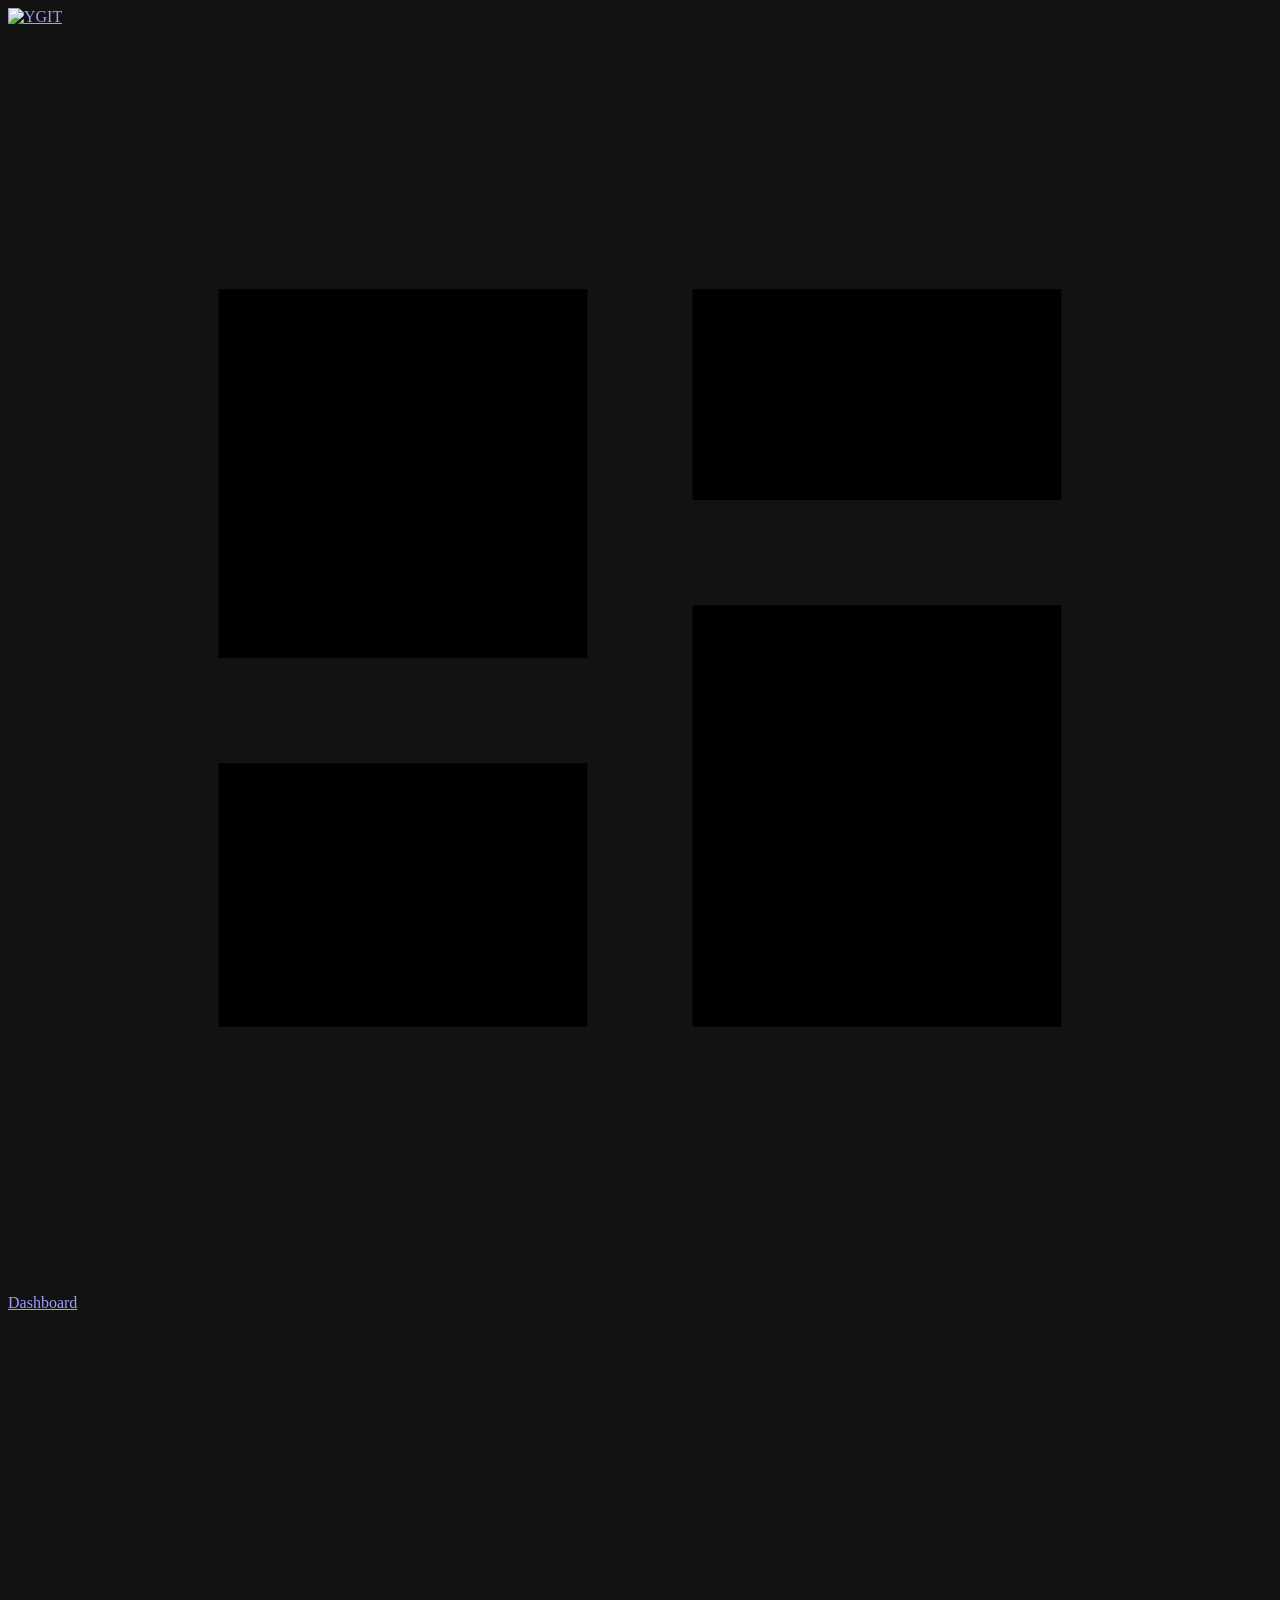
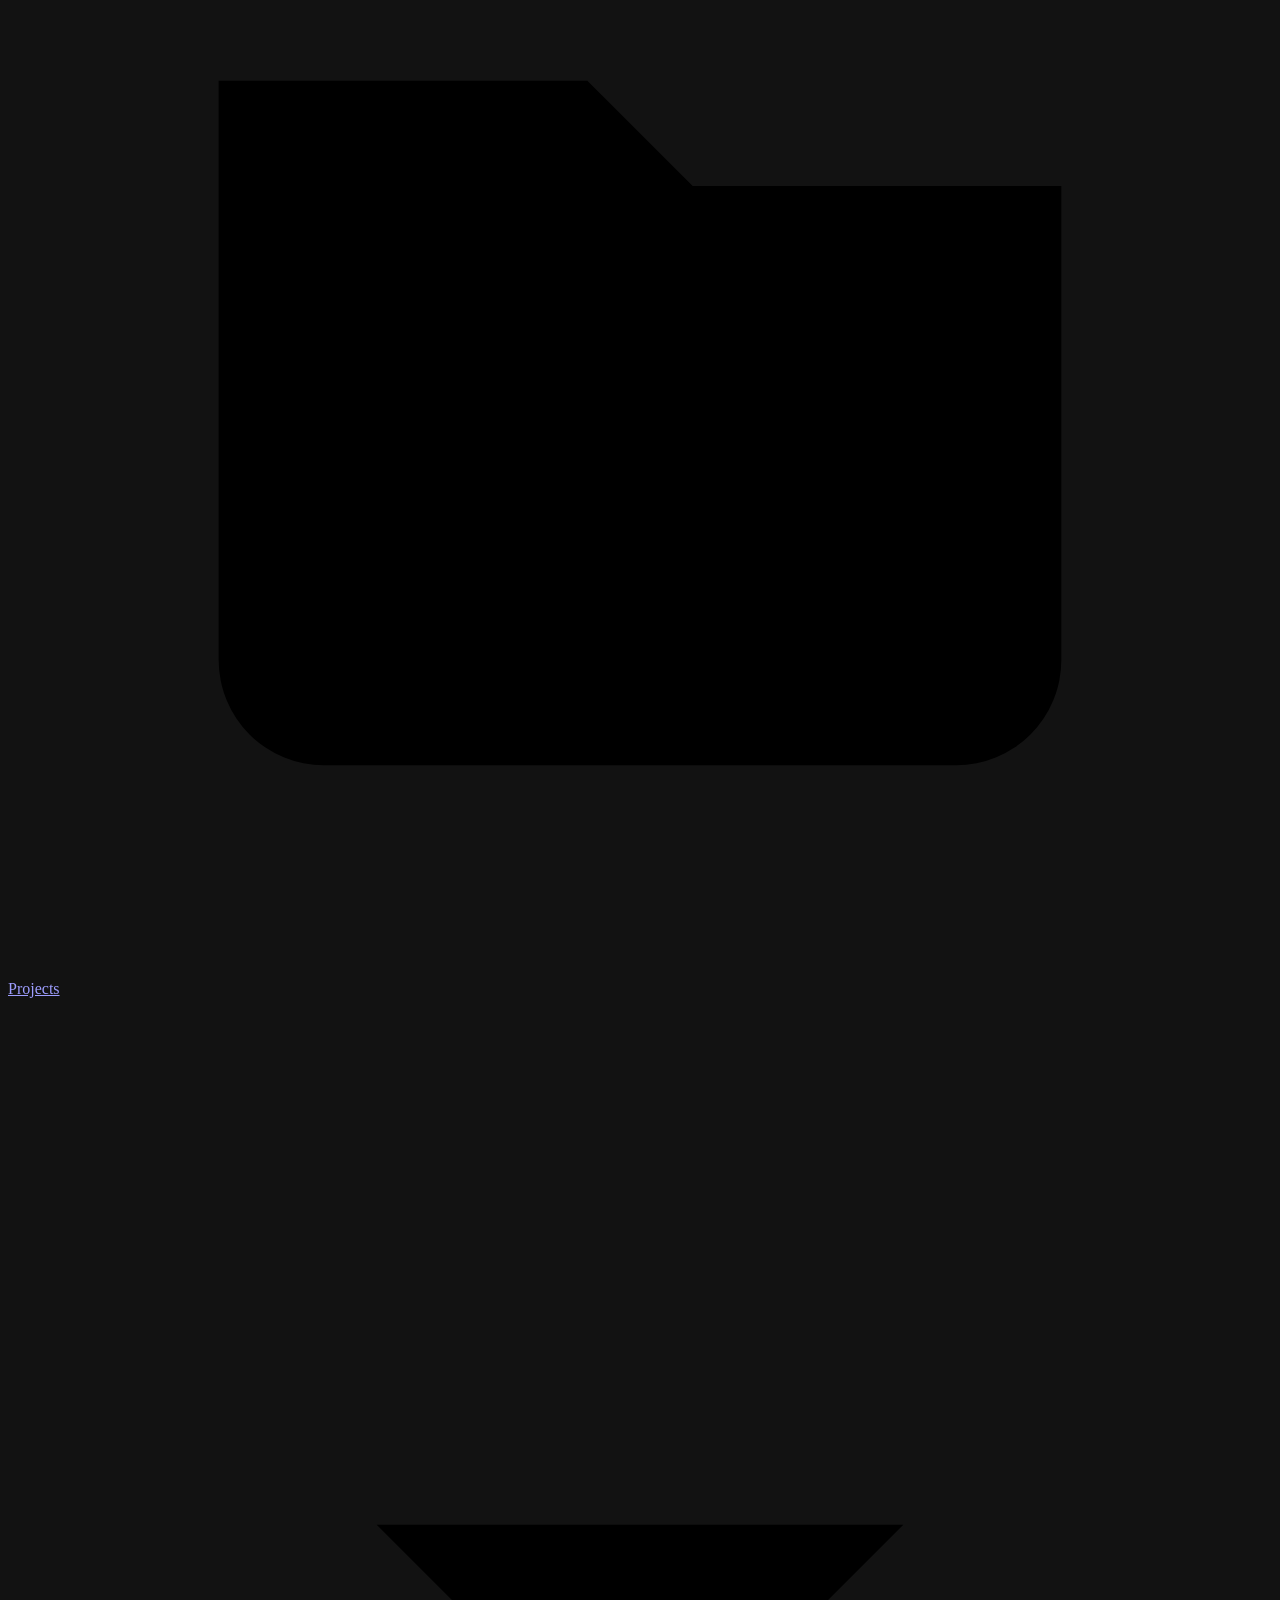
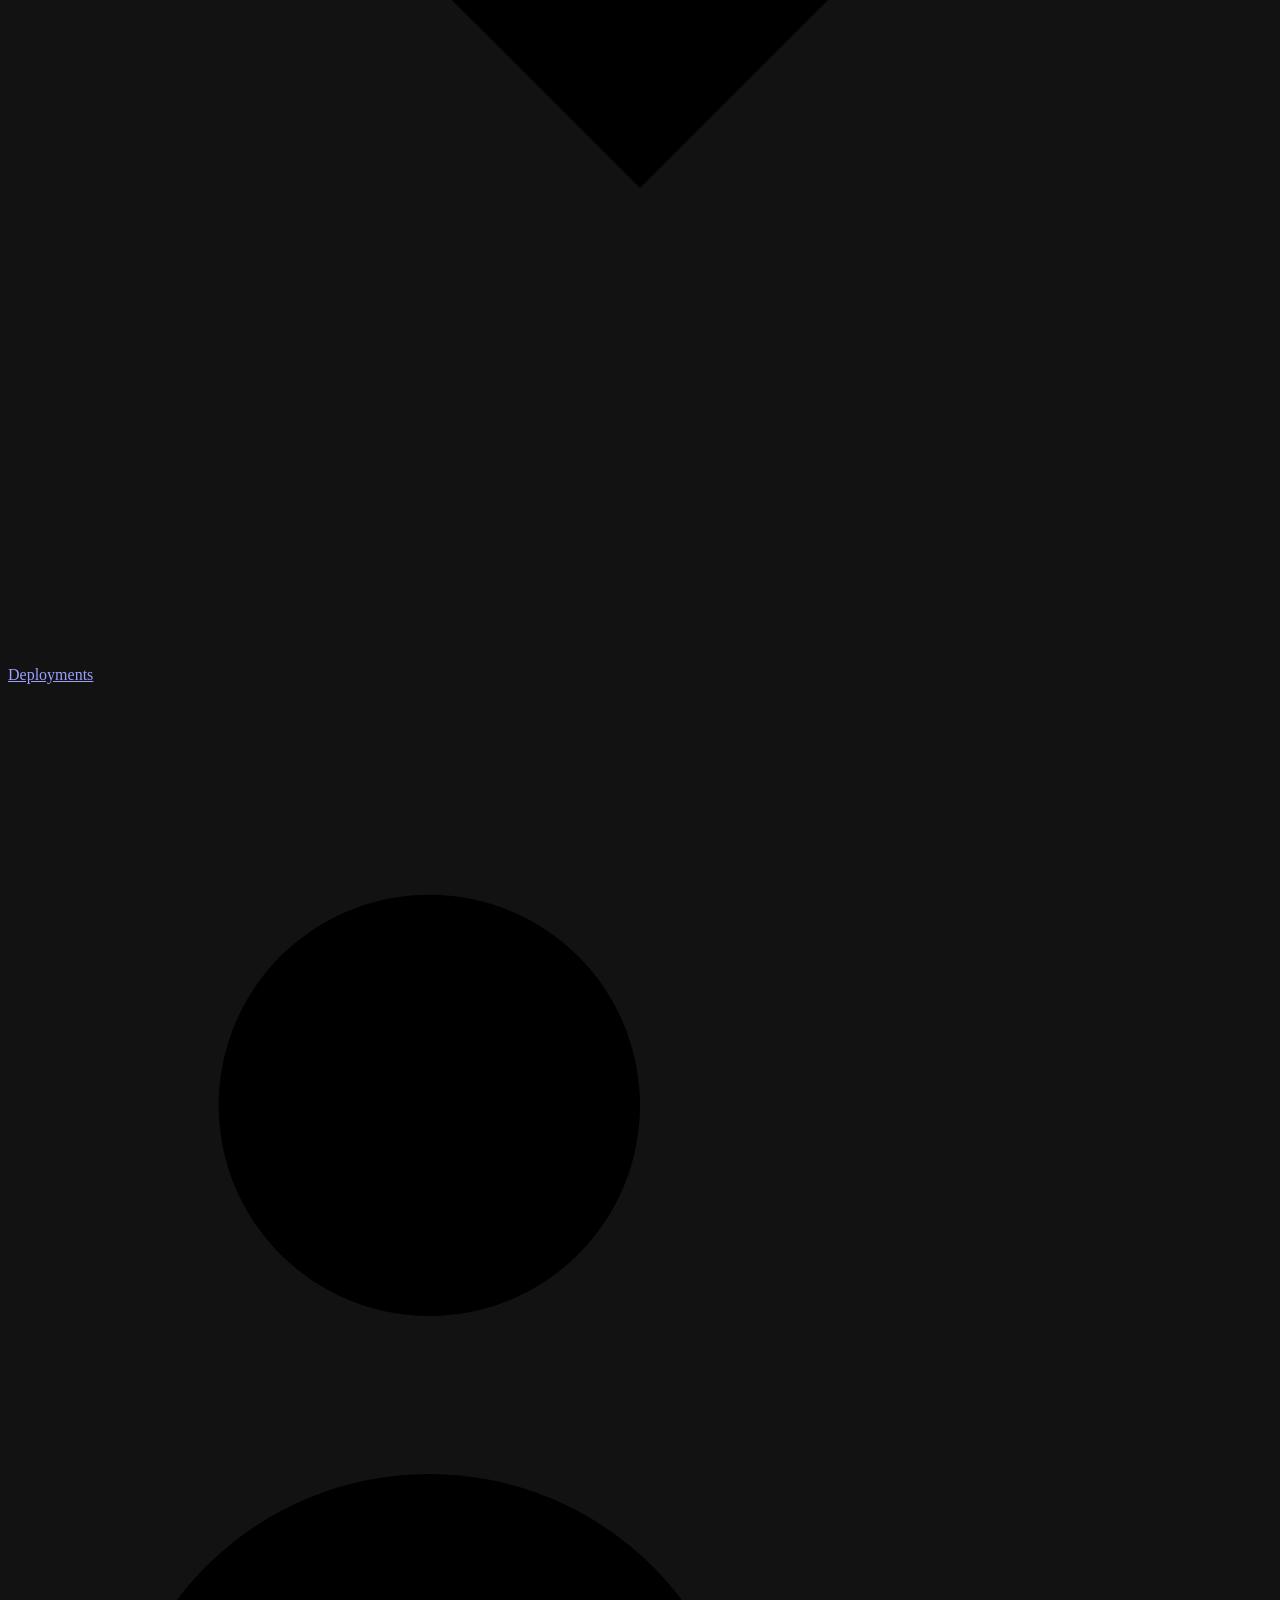
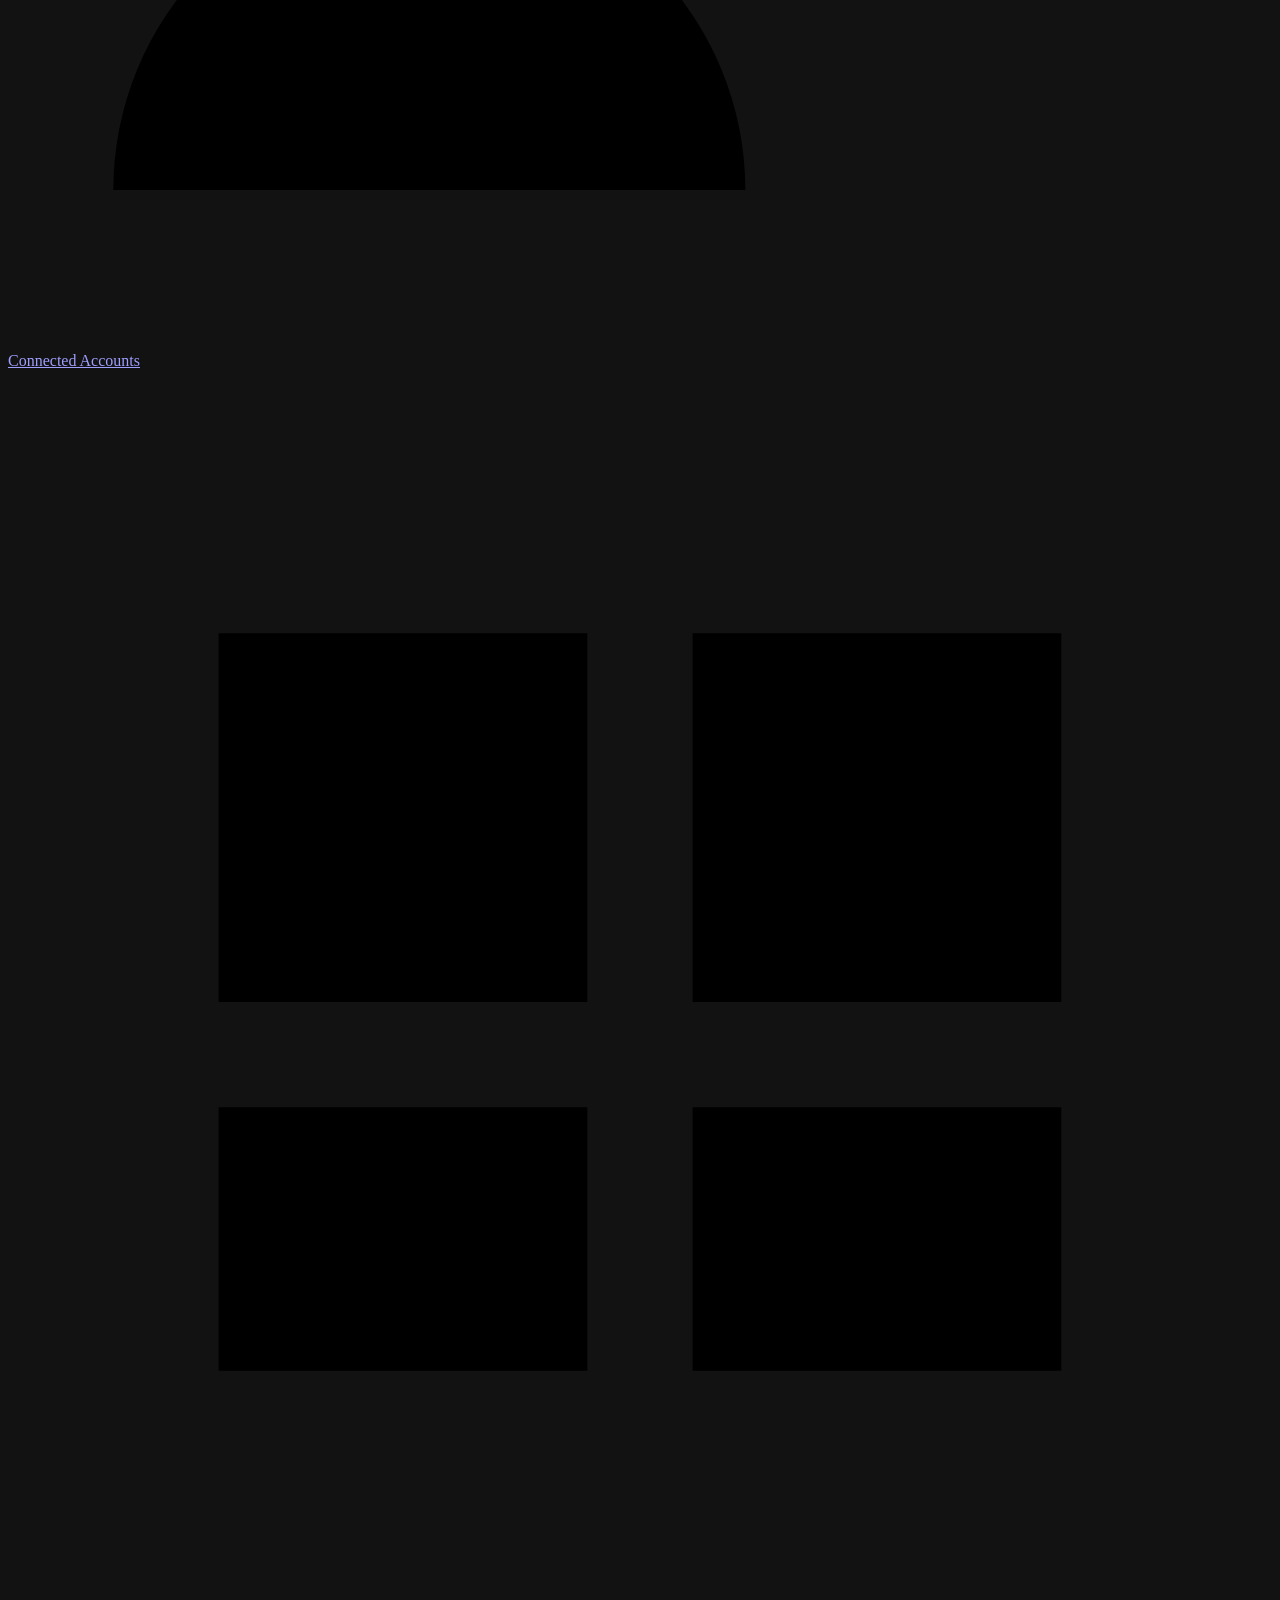
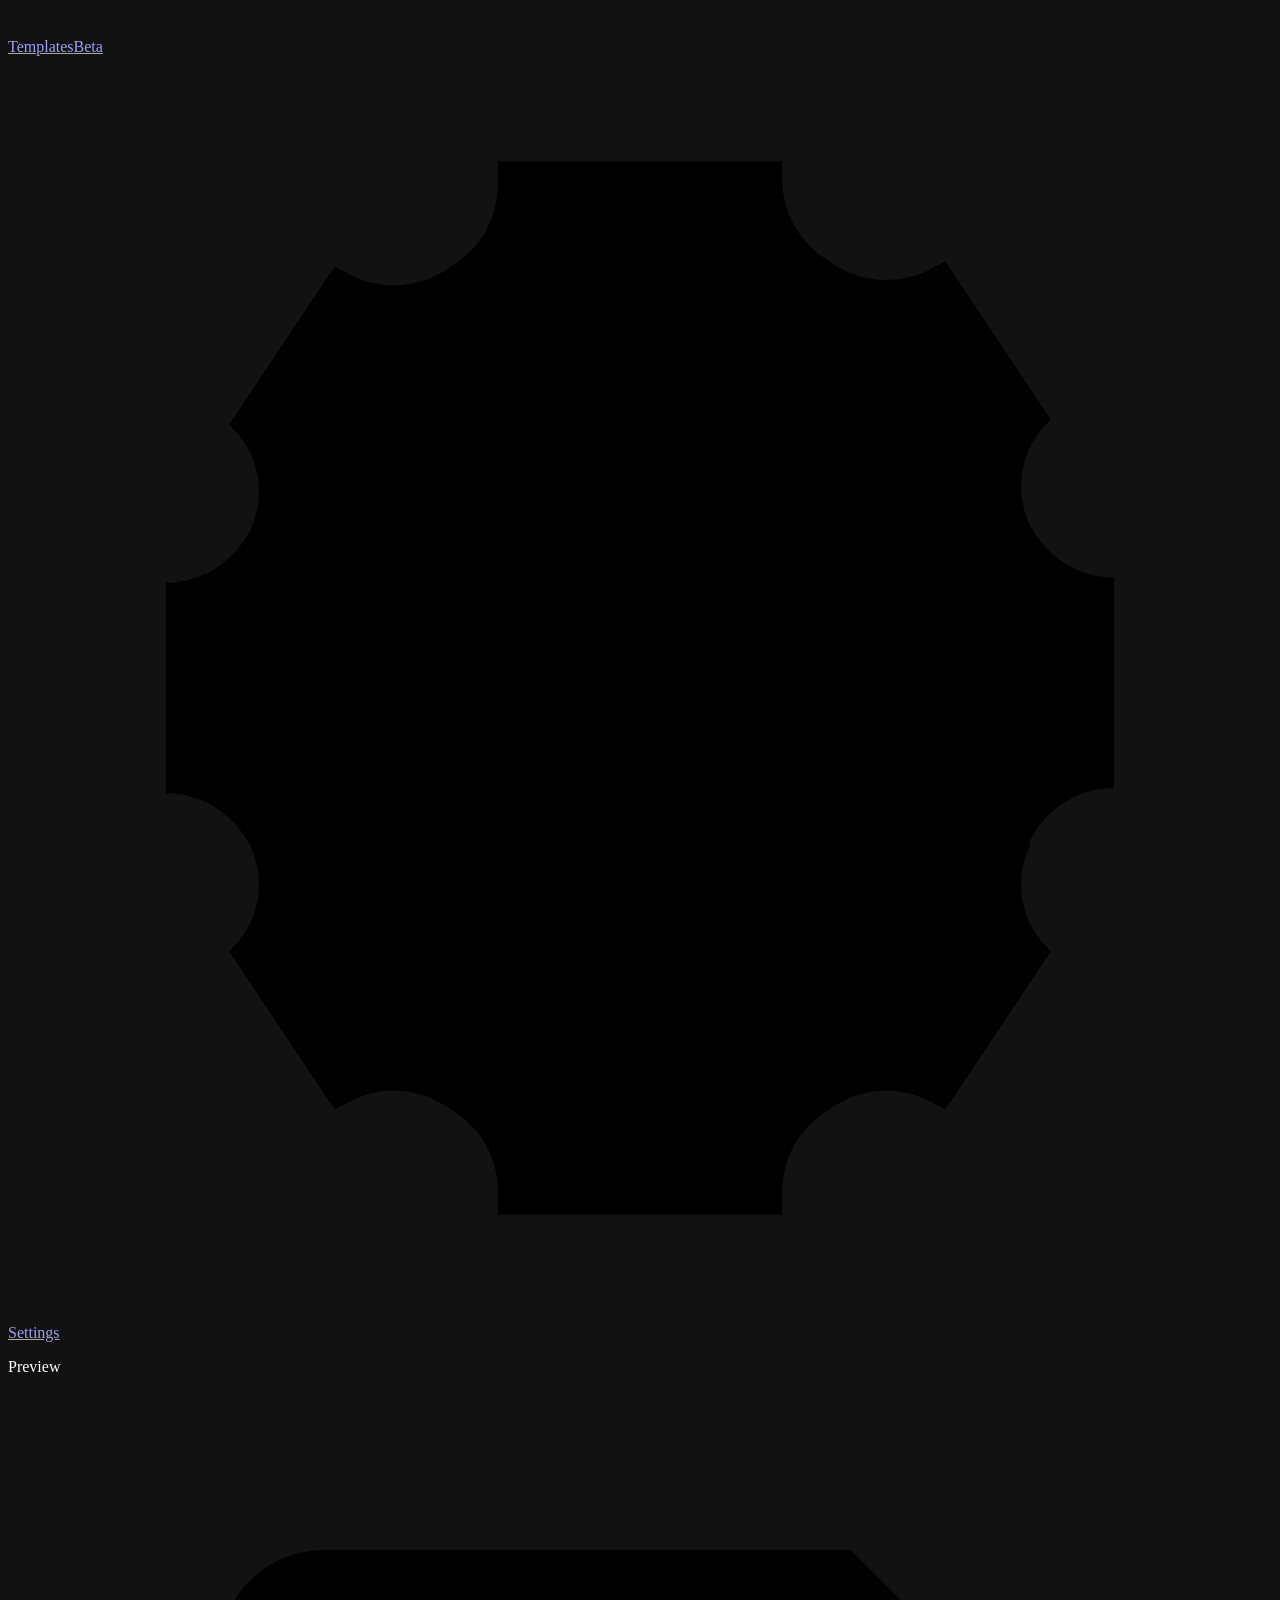
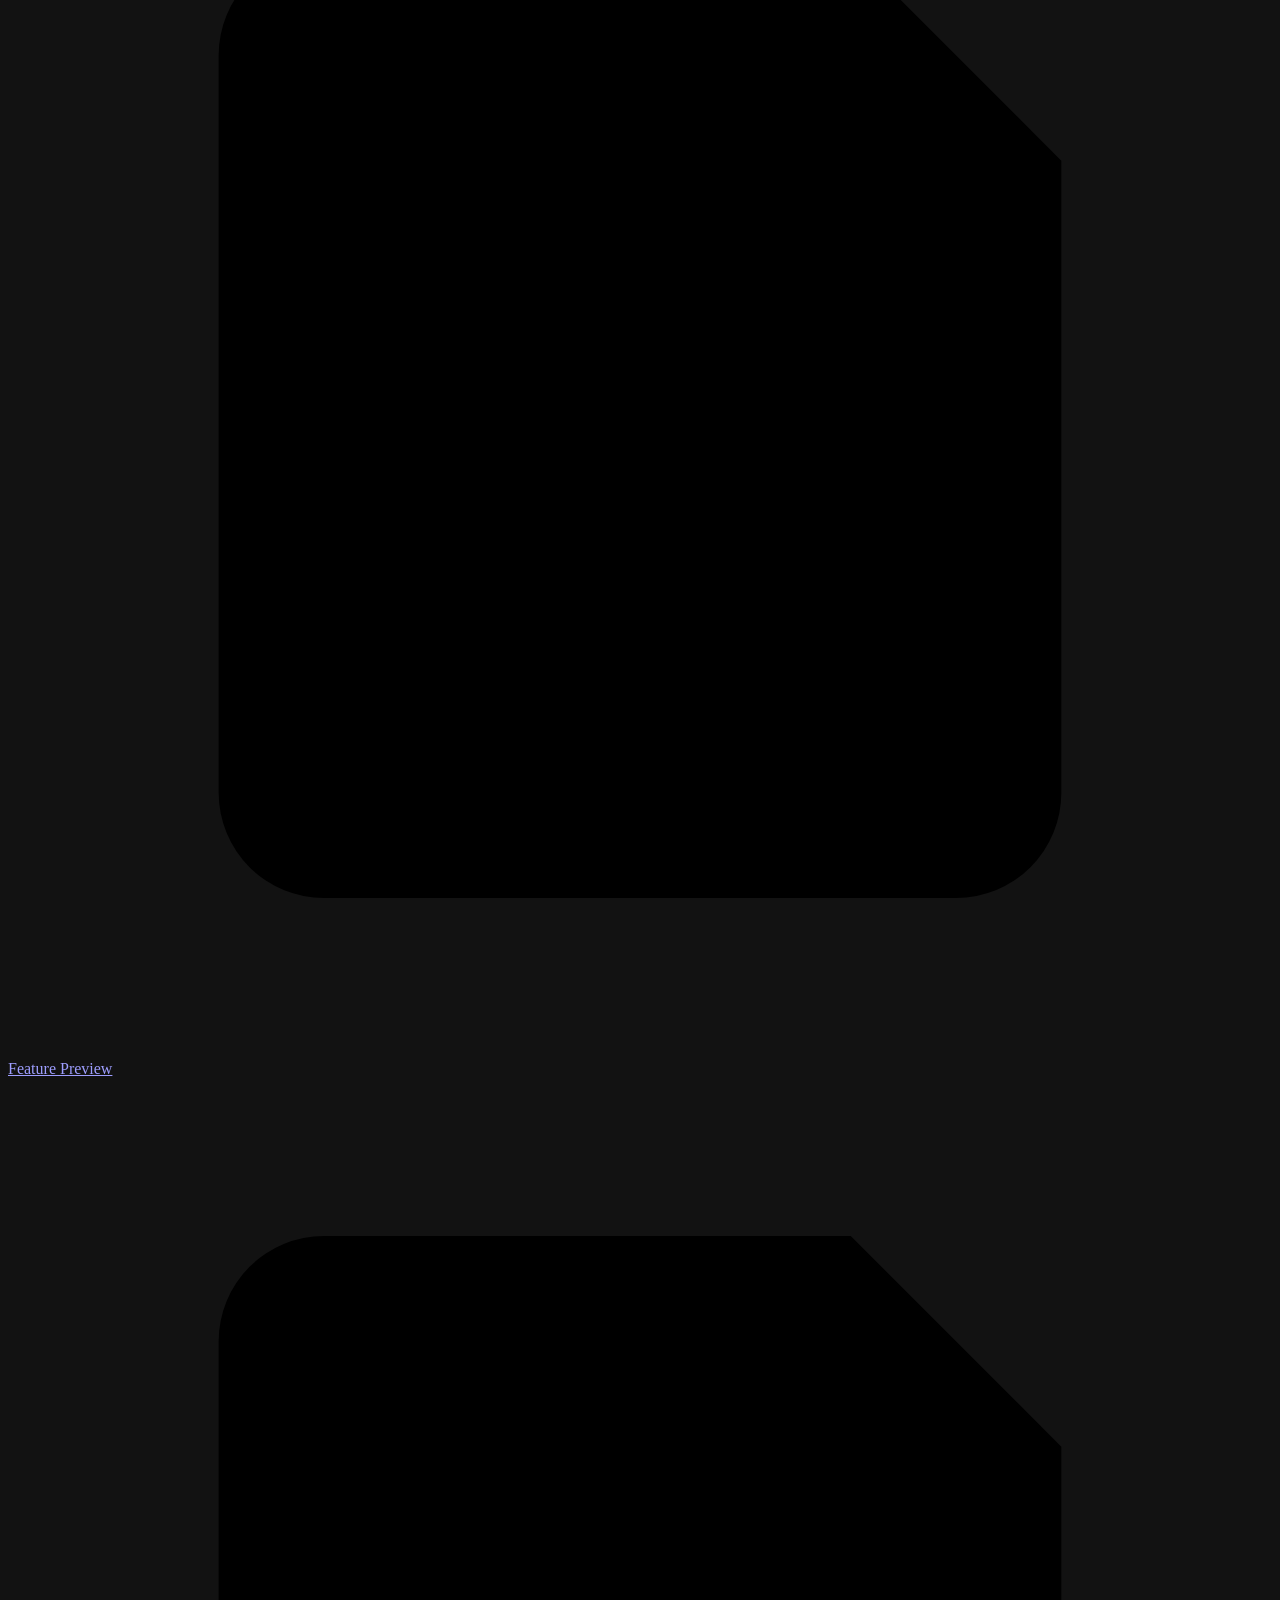
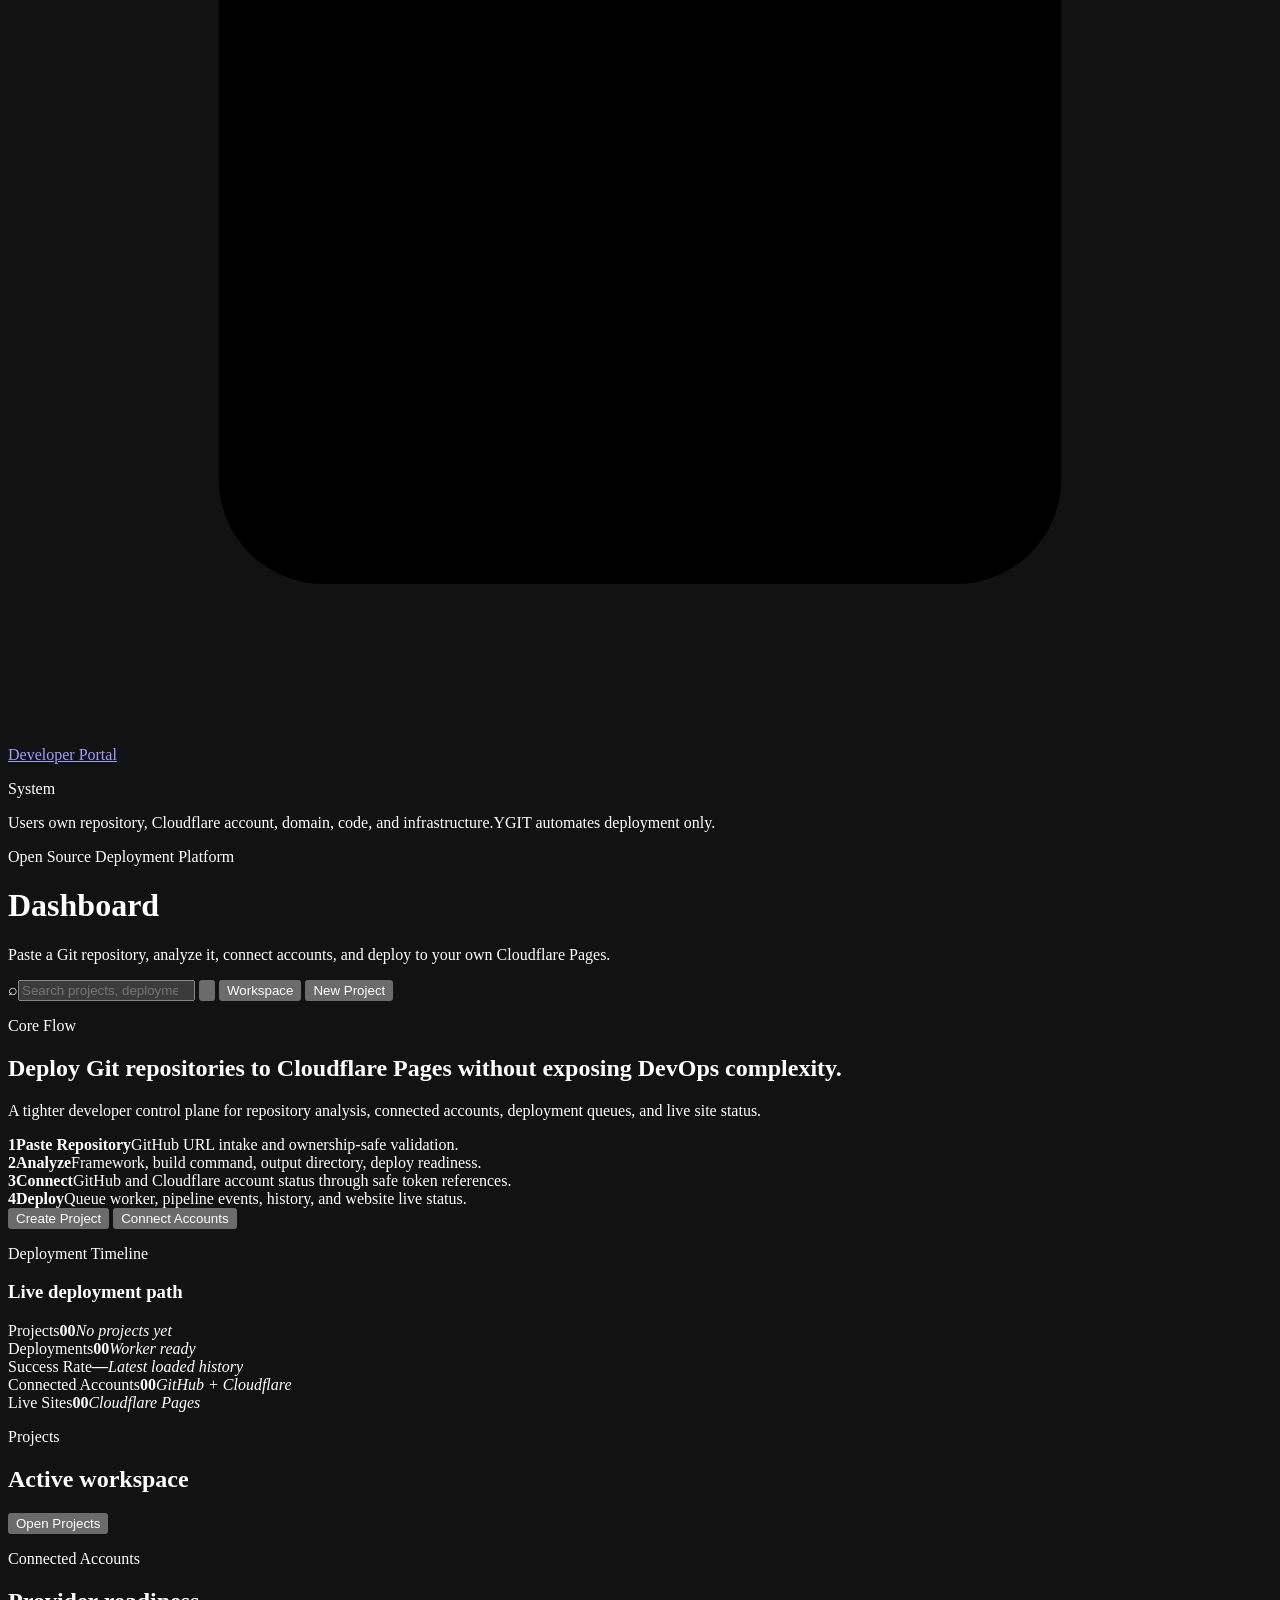
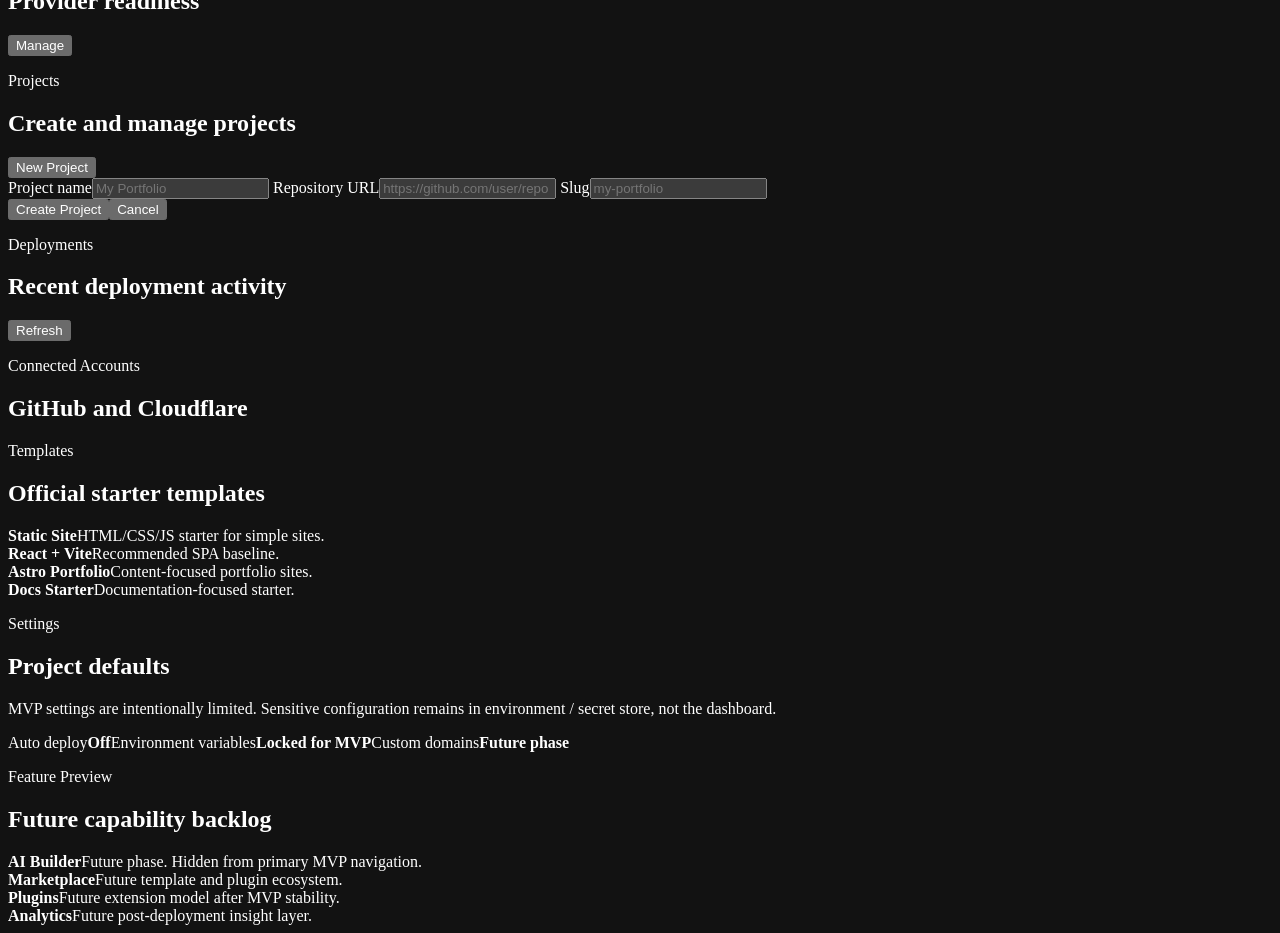
==== frontend/dashboard/index.html @ 0cc621d9 "Apply YGIT brand lock dashboard UI" ====
<!doctype html>
<html lang="en">
<head>
  <meta charset="utf-8" />
  <meta name="viewport" content="width=device-width, initial-scale=1" />
  <meta name="color-scheme" content="dark" />
  <title>YGIT Dashboard</title>
  <link rel="icon" type="image/svg+xml" href="/dashboard/assets/brand/favicon.svg" />
  <link rel="icon" href="/dashboard/assets/brand/favicon.ico" sizes="any" />
  <link rel="apple-touch-icon" href="/dashboard/assets/brand/apple-touch-icon.png" />
  <link rel="stylesheet" href="/dashboard/assets/styles.css" />
  <link rel="stylesheet" href="/dashboard/assets/brand-lock.css" />
</head>
<body>
  <div class="shell">
    <aside class="sidebar" aria-label="Dashboard navigation">
      <a class="brand" href="/dashboard" aria-label="YGIT Dashboard home">
        <img class="brand-logo-full" src="/dashboard/assets/brand/YGIT-Logo-For-Dark-Themes.png" alt="YGIT" />
      </a>

      <nav class="nav" id="primary-nav">
        <a href="#dashboard" data-view="dashboard" class="active"><span class="nav-icon" aria-hidden="true"><svg viewBox="0 0 24 24"><path d="M4 5h7v7H4zM13 5h7v4h-7zM13 11h7v8h-7zM4 14h7v5H4z"/></svg></span><span>Dashboard</span></a>
        <a href="#projects" data-view="projects"><span class="nav-icon" aria-hidden="true"><svg viewBox="0 0 24 24"><path d="M4 7h7l2 2h7v9a2 2 0 0 1-2 2H6a2 2 0 0 1-2-2z"/></svg></span><span>Projects</span></a>
        <a href="#deployments" data-view="deployments"><span class="nav-icon" aria-hidden="true"><svg viewBox="0 0 24 24"><path d="M12 3v12"/><path d="m7 10 5 5 5-5"/><path d="M5 21h14"/></svg></span><span>Deployments</span></a>
        <a href="#connected-accounts" data-view="connected-accounts"><span class="nav-icon" aria-hidden="true"><svg viewBox="0 0 24 24"><path d="M8 12a4 4 0 1 0 0-8 4 4 0 0 0 0 8Z"/><path d="M2 21a6 6 0 0 1 12 0"/><path d="M16 8h4M18 6v4M17 16h4"/></svg></span><span>Connected Accounts</span></a>
        <a href="#templates" data-view="templates"><span class="nav-icon" aria-hidden="true"><svg viewBox="0 0 24 24"><path d="M4 5h7v7H4zM13 5h7v7h-7zM4 14h7v5H4zM13 14h7v5h-7z"/></svg></span><span>Templates</span><span class="nav-badge">Beta</span></a>
        <a href="#settings" data-view="settings"><span class="nav-icon" aria-hidden="true"><svg viewBox="0 0 24 24"><path d="M12 15a3 3 0 1 0 0-6 3 3 0 0 0 0 6Z"/><path d="M19.4 15a1.7 1.7 0 0 0 .3 1.9l.1.1-2 3-.2-.1a1.8 1.8 0 0 0-2 .1 1.8 1.8 0 0 0-.9 1.6V22H9.3v-.3A1.8 1.8 0 0 0 8.4 20a1.8 1.8 0 0 0-2-.1l-.2.1-2-3 .1-.1a1.7 1.7 0 0 0 .3-1.9 1.8 1.8 0 0 0-1.5-1H3v-4h.1a1.8 1.8 0 0 0 1.5-1 1.7 1.7 0 0 0-.3-1.9l-.1-.1 2-3 .2.1a1.8 1.8 0 0 0 2-.1 1.8 1.8 0 0 0 .9-1.6V2h5.4v.3a1.8 1.8 0 0 0 .9 1.6 1.8 1.8 0 0 0 2 .1l.2-.1 2 3-.1.1a1.7 1.7 0 0 0-.3 1.9 1.8 1.8 0 0 0 1.5 1h.1v4h-.1a1.8 1.8 0 0 0-1.5 1Z"/></svg></span><span>Settings</span></a>
      </nav>

      <div class="sidebar-section">
        <p>Preview</p>
        <a href="#feature-preview" data-view="feature-preview"><span class="nav-icon" aria-hidden="true"><svg viewBox="0 0 24 24"><path d="M4 19V5a2 2 0 0 1 2-2h10l4 4v12a2 2 0 0 1-2 2H6a2 2 0 0 1-2-2Z"/><path d="M14 3v5h5"/><path d="M8 13h8M8 17h5"/></svg></span><span>Feature Preview</span></a>
        <a href="https://ygit.dev" target="_blank" rel="noreferrer"><span class="nav-icon" aria-hidden="true"><svg viewBox="0 0 24 24"><path d="M4 19V5a2 2 0 0 1 2-2h10l4 4v12a2 2 0 0 1-2 2H6a2 2 0 0 1-2-2Z"/><path d="M14 3v5h5"/><path d="M8 13h8M8 17h5"/></svg></span><span>Developer Portal</span></a>
      </div>
      <div class="sidebar-section">
        <p>System</p>
        <div class="sidebar-note"><span>Users own repository, Cloudflare account, domain, code, and infrastructure.</span><span>YGIT automates deployment only.</span></div>
      </div>
    </aside>

    <main class="main">
      <header class="topbar">
        <div class="page-kicker">
          <p class="eyebrow">Open Source Deployment Platform</p>
          <h1 id="view-title">Dashboard</h1>
          <p class="subtitle" id="view-subtitle">Paste a Git repository, analyze it, connect accounts, and deploy to your own Cloudflare Pages.</p>
        </div>
        <div class="topbar-actions" aria-label="Workspace controls">
          <label class="search"><span aria-hidden="true">⌕</span><input type="search" placeholder="Search projects, deployments" aria-label="Search" /></label>
          <button class="icon-button" type="button" aria-label="Notifications"><svg viewBox="0 0 24 24"><path d="M8 4h8l2 3v13H6V7z"/><path d="M9 12h6M9 16h6M10 4v4h4V4"/></svg></button>
          <button class="ghost-button" type="button">Workspace</button>
          <button class="primary-button" id="quick-create" type="button">New Project</button>
          <span class="avatar" aria-label="Profile"></span>
        </div>
      </header>

      <section id="system-alert" class="system-alert hidden" aria-live="polite"></section>

      <section class="view" data-view-panel="dashboard">
        <div class="dashboard-grid">
          <div class="hero-card">
            <div>
              <p class="eyebrow">Core Flow</p>
              <h2>Deploy Git repositories to Cloudflare Pages without exposing DevOps complexity.</h2>
              <p class="subtitle">A tighter developer control plane for repository analysis, connected accounts, deployment queues, and live site status.</p>
            </div>
            <div class="step-strip" aria-label="YGIT deployment flow">
              <div class="step"><b>1</b><strong>Paste Repository</strong><span>GitHub URL intake and ownership-safe validation.</span></div>
              <div class="step"><b>2</b><strong>Analyze</strong><span>Framework, build command, output directory, deploy readiness.</span></div>
              <div class="step"><b>3</b><strong>Connect</strong><span>GitHub and Cloudflare account status through safe token references.</span></div>
              <div class="step"><b>4</b><strong>Deploy</strong><span>Queue worker, pipeline events, history, and website live status.</span></div>
            </div>
            <div class="hero-actions">
              <button class="primary-button" data-view-trigger="projects" type="button">Create Project</button>
              <button class="secondary-button" data-view-trigger="connected-accounts" type="button">Connect Accounts</button>
            </div>
          </div>
          <aside class="timeline" aria-label="Deployment timeline">
            <p class="eyebrow">Deployment Timeline</p>
            <h3>Live deployment path</h3>
            <div class="timeline-track" id="deployment-timeline"></div>
          </aside>
        </div>
        <section class="metrics" id="metric-grid" aria-label="Dashboard metrics">
          <article class="metric-card"><span>Projects</span><strong id="metric-projects">00</strong><em id="metric-projects-note">No projects yet</em></article>
          <article class="metric-card"><span>Deployments</span><strong id="metric-deployments">00</strong><em id="metric-deployments-note">Worker ready</em></article>
          <article class="metric-card"><span>Success Rate</span><strong id="metric-success-rate">—</strong><em>Latest loaded history</em></article>
          <article class="metric-card"><span>Connected Accounts</span><strong id="metric-accounts">00</strong><em>GitHub + Cloudflare</em></article>
          <article class="metric-card"><span>Live Sites</span><strong id="metric-live-sites">00</strong><em>Cloudflare Pages</em></article>
        </section>
        <div class="dashboard-grid">
          <article class="panel">
            <div class="panel-header"><div><p class="eyebrow">Projects</p><h2>Active workspace</h2></div><button class="primary-button" data-view-trigger="projects" type="button">Open Projects</button></div>
            <div class="list" id="dashboard-project-list" aria-live="polite"></div>
          </article>
          <article class="panel">
            <div class="panel-header"><div><p class="eyebrow">Connected Accounts</p><h2>Provider readiness</h2></div><button class="secondary-button" data-view-trigger="connected-accounts" type="button">Manage</button></div>
            <div class="account-grid" id="dashboard-account-grid" aria-live="polite"></div>
          </article>
        </div>
      </section>

      <section class="view hidden" data-view-panel="projects">
        <article class="panel">
          <div class="panel-header"><div><p class="eyebrow">Projects</p><h2>Create and manage projects</h2></div><button class="primary-button" id="open-project-form" type="button">New Project</button></div>
          <form class="form-card hidden" id="project-form">
            <label>Project name<input id="project-name" name="name" placeholder="My Portfolio" required /></label>
            <label>Repository URL<input id="repository-url" name="repository_url" placeholder="https://github.com/user/repo" required /></label>
            <label>Slug<input id="project-slug" name="slug" placeholder="my-portfolio" required /></label>
            <div class="form-actions"><button class="primary-button" type="submit">Create Project</button><button class="secondary-button" type="button" id="cancel-project-form">Cancel</button></div>
            <p class="form-status" id="project-form-status" role="status"></p>
          </form>
          <div class="list" id="project-list" aria-live="polite"></div>
        </article>
      </section>

      <section class="view hidden" data-view-panel="deployments">
        <article class="panel">
          <div class="panel-header"><div><p class="eyebrow">Deployments</p><h2>Recent deployment activity</h2></div><button class="secondary-button" id="refresh-deployments" type="button">Refresh</button></div>
          <div class="list" id="deployment-list" aria-live="polite"></div>
        </article>
      </section>

      <section class="view hidden" data-view-panel="connected-accounts">
        <article class="panel">
          <div class="panel-header"><div><p class="eyebrow">Connected Accounts</p><h2>GitHub and Cloudflare</h2></div></div>
          <div class="account-grid" id="connected-account-grid" aria-live="polite"></div>
        </article>
      </section>

      <section class="view hidden" data-view-panel="templates">
        <article class="panel">
          <div class="panel-header"><div><p class="eyebrow">Templates</p><h2>Official starter templates</h2></div></div>
          <div class="template-grid">
            <div><strong>Static Site</strong><span>HTML/CSS/JS starter for simple sites.</span></div>
            <div><strong>React + Vite</strong><span>Recommended SPA baseline.</span></div>
            <div><strong>Astro Portfolio</strong><span>Content-focused portfolio sites.</span></div>
            <div><strong>Docs Starter</strong><span>Documentation-focused starter.</span></div>
          </div>
        </article>
      </section>

      <section class="view hidden" data-view-panel="settings">
        <article class="panel">
          <div class="panel-header"><div><p class="eyebrow">Settings</p><h2>Project defaults</h2></div></div>
          <p class="muted">MVP settings are intentionally limited. Sensitive configuration remains in environment / secret store, not the dashboard.</p>
          <div class="settings-list"><span>Auto deploy</span><strong>Off</strong><span>Environment variables</span><strong>Locked for MVP</strong><span>Custom domains</span><strong>Future phase</strong></div>
        </article>
      </section>

      <section class="view hidden" data-view-panel="feature-preview">
        <article class="panel">
          <div class="panel-header"><div><p class="eyebrow">Feature Preview</p><h2>Future capability backlog</h2></div></div>
          <div class="preview-grid">
            <div><strong>AI Builder</strong><span>Future phase. Hidden from primary MVP navigation.</span></div>
            <div><strong>Marketplace</strong><span>Future template and plugin ecosystem.</span></div>
            <div><strong>Plugins</strong><span>Future extension model after MVP stability.</span></div>
            <div><strong>Analytics</strong><span>Future post-deployment insight layer.</span></div>
          </div>
        </article>
      </section>
    </main>
  </div>
  <script src="/dashboard/assets/app.js" defer></script>
</body>
</html>
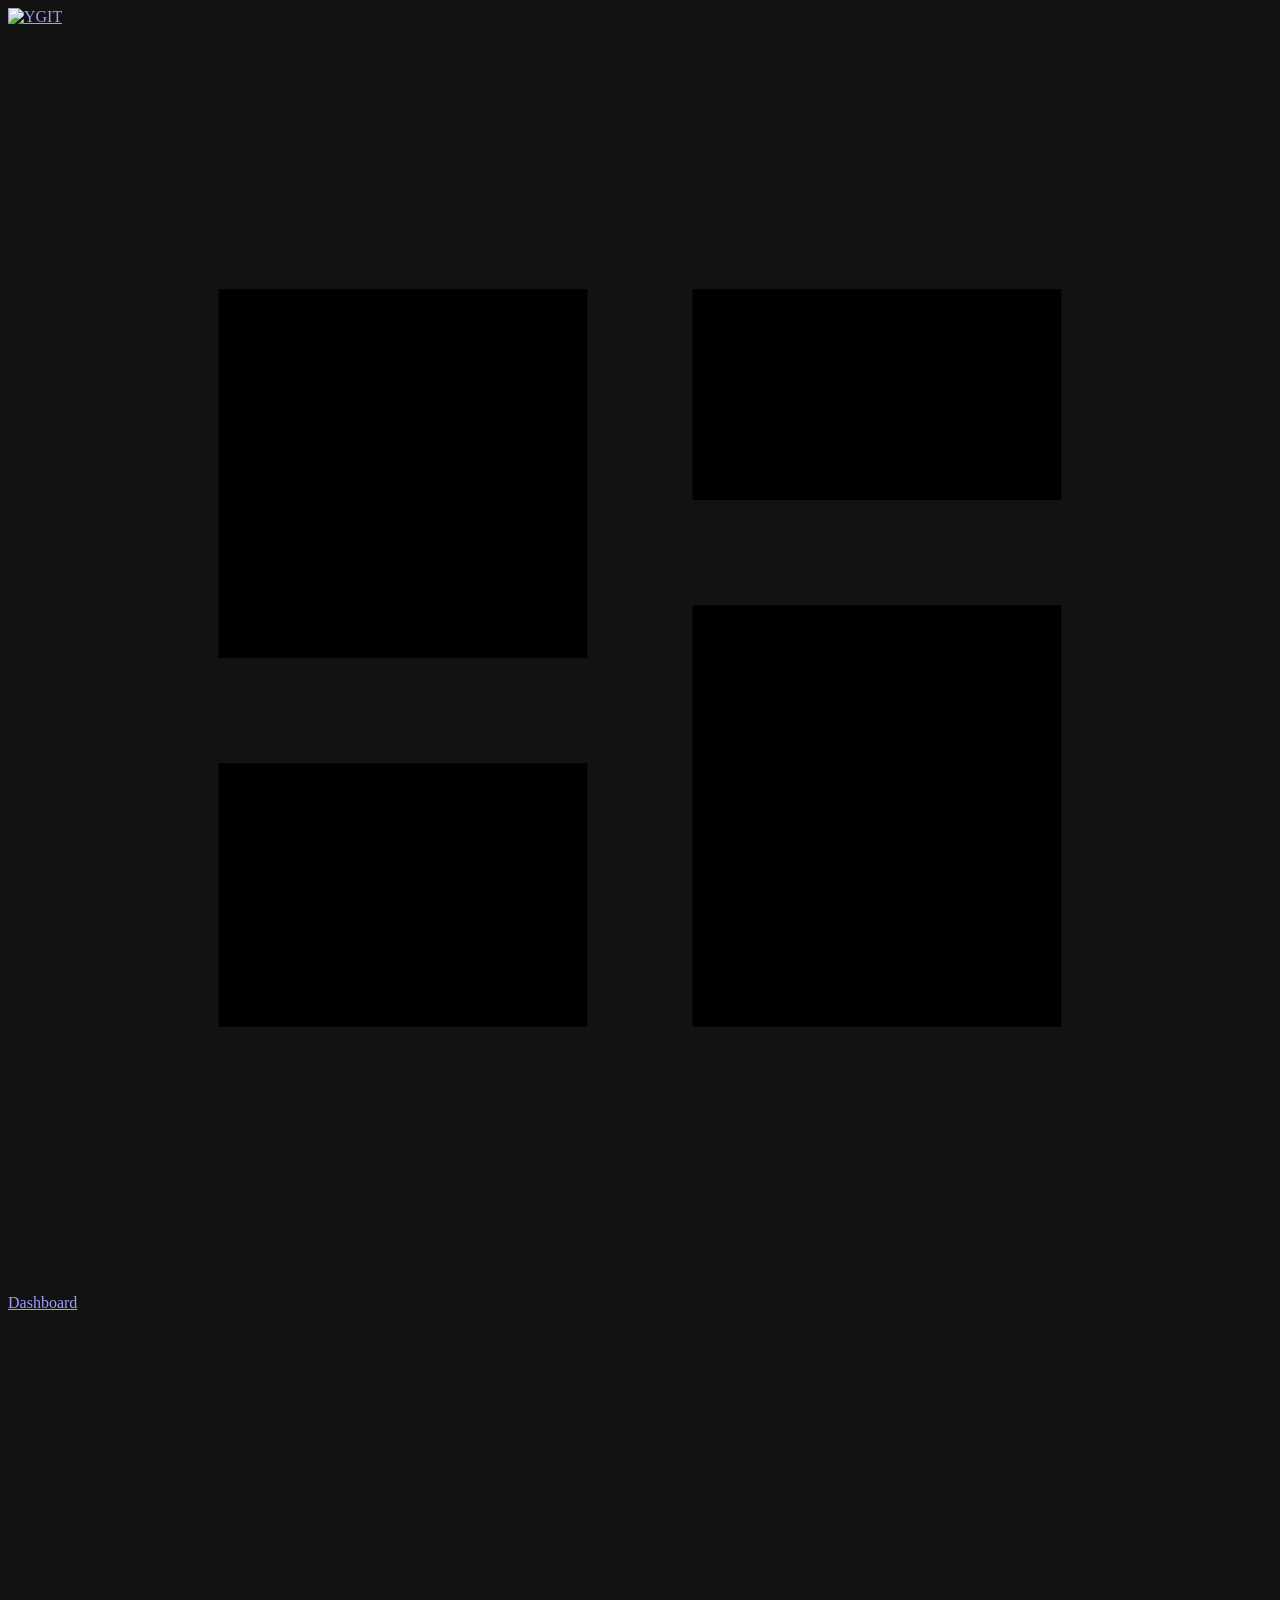
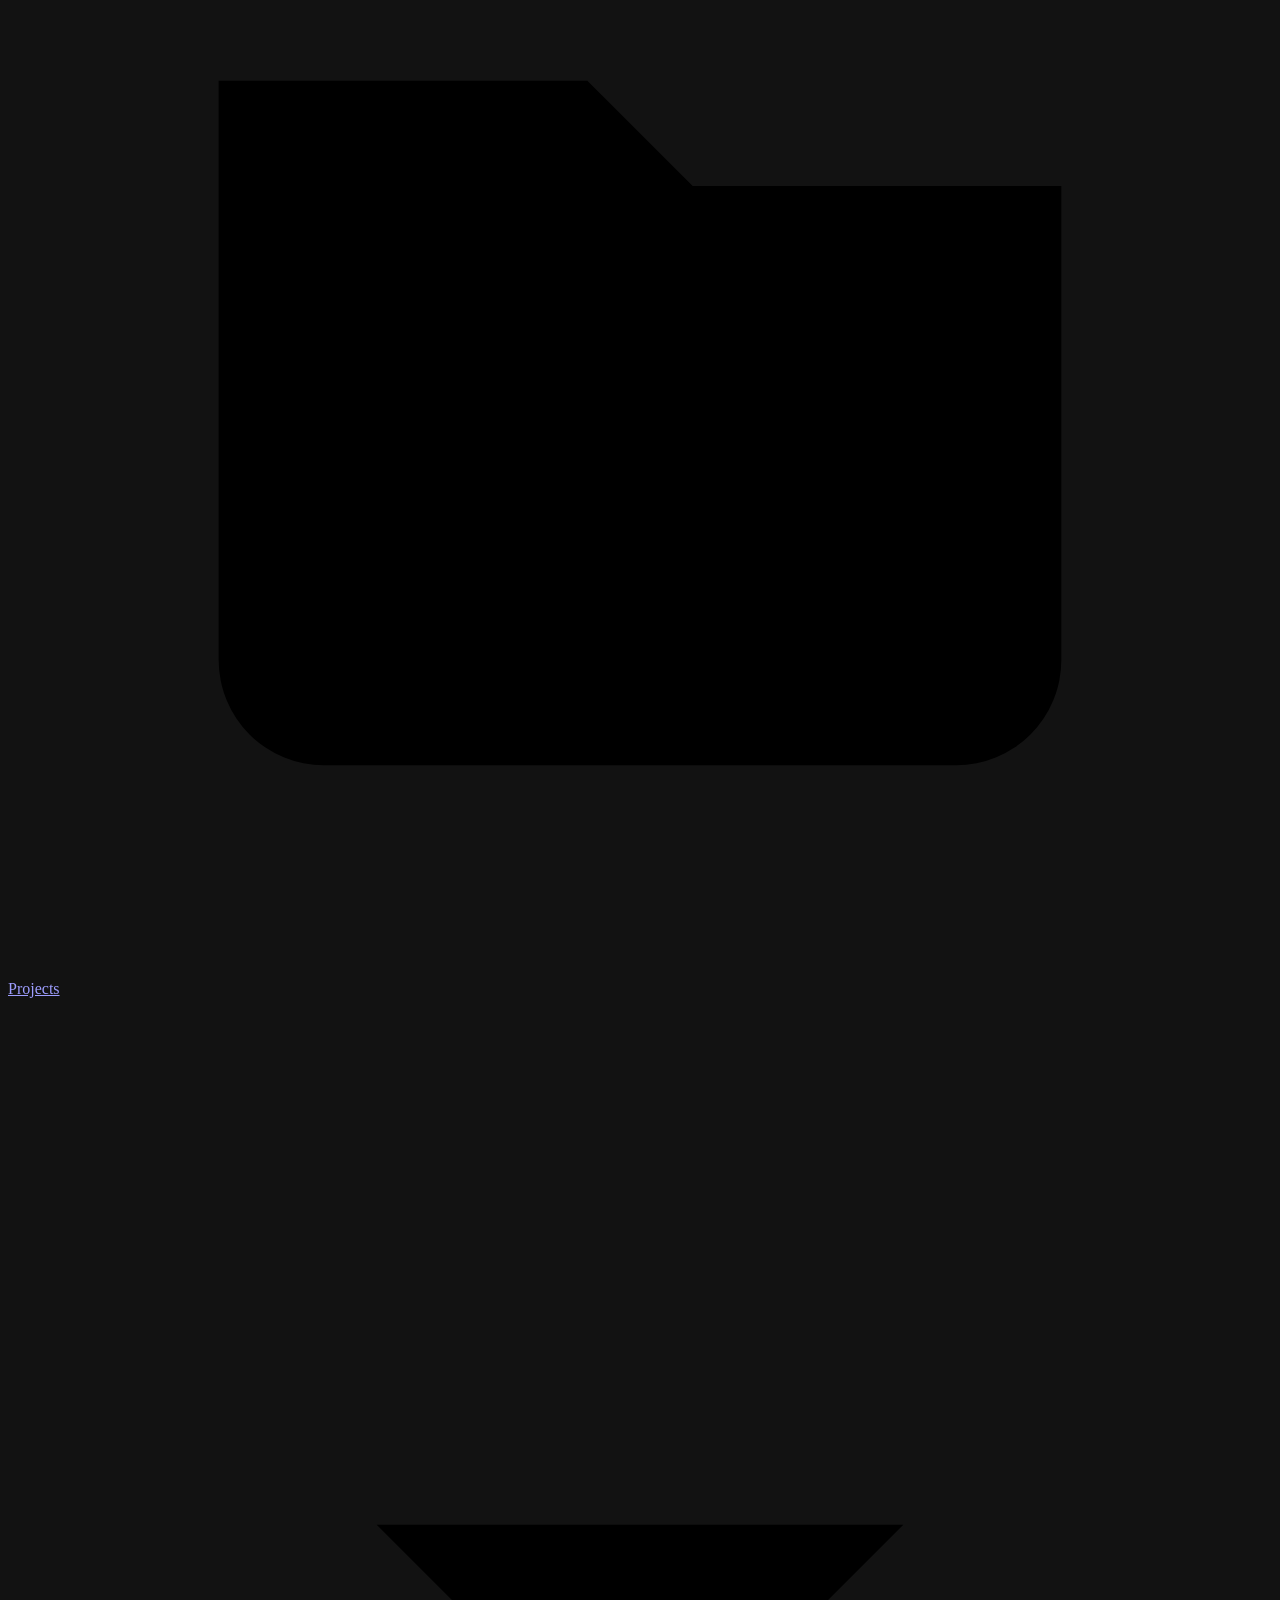
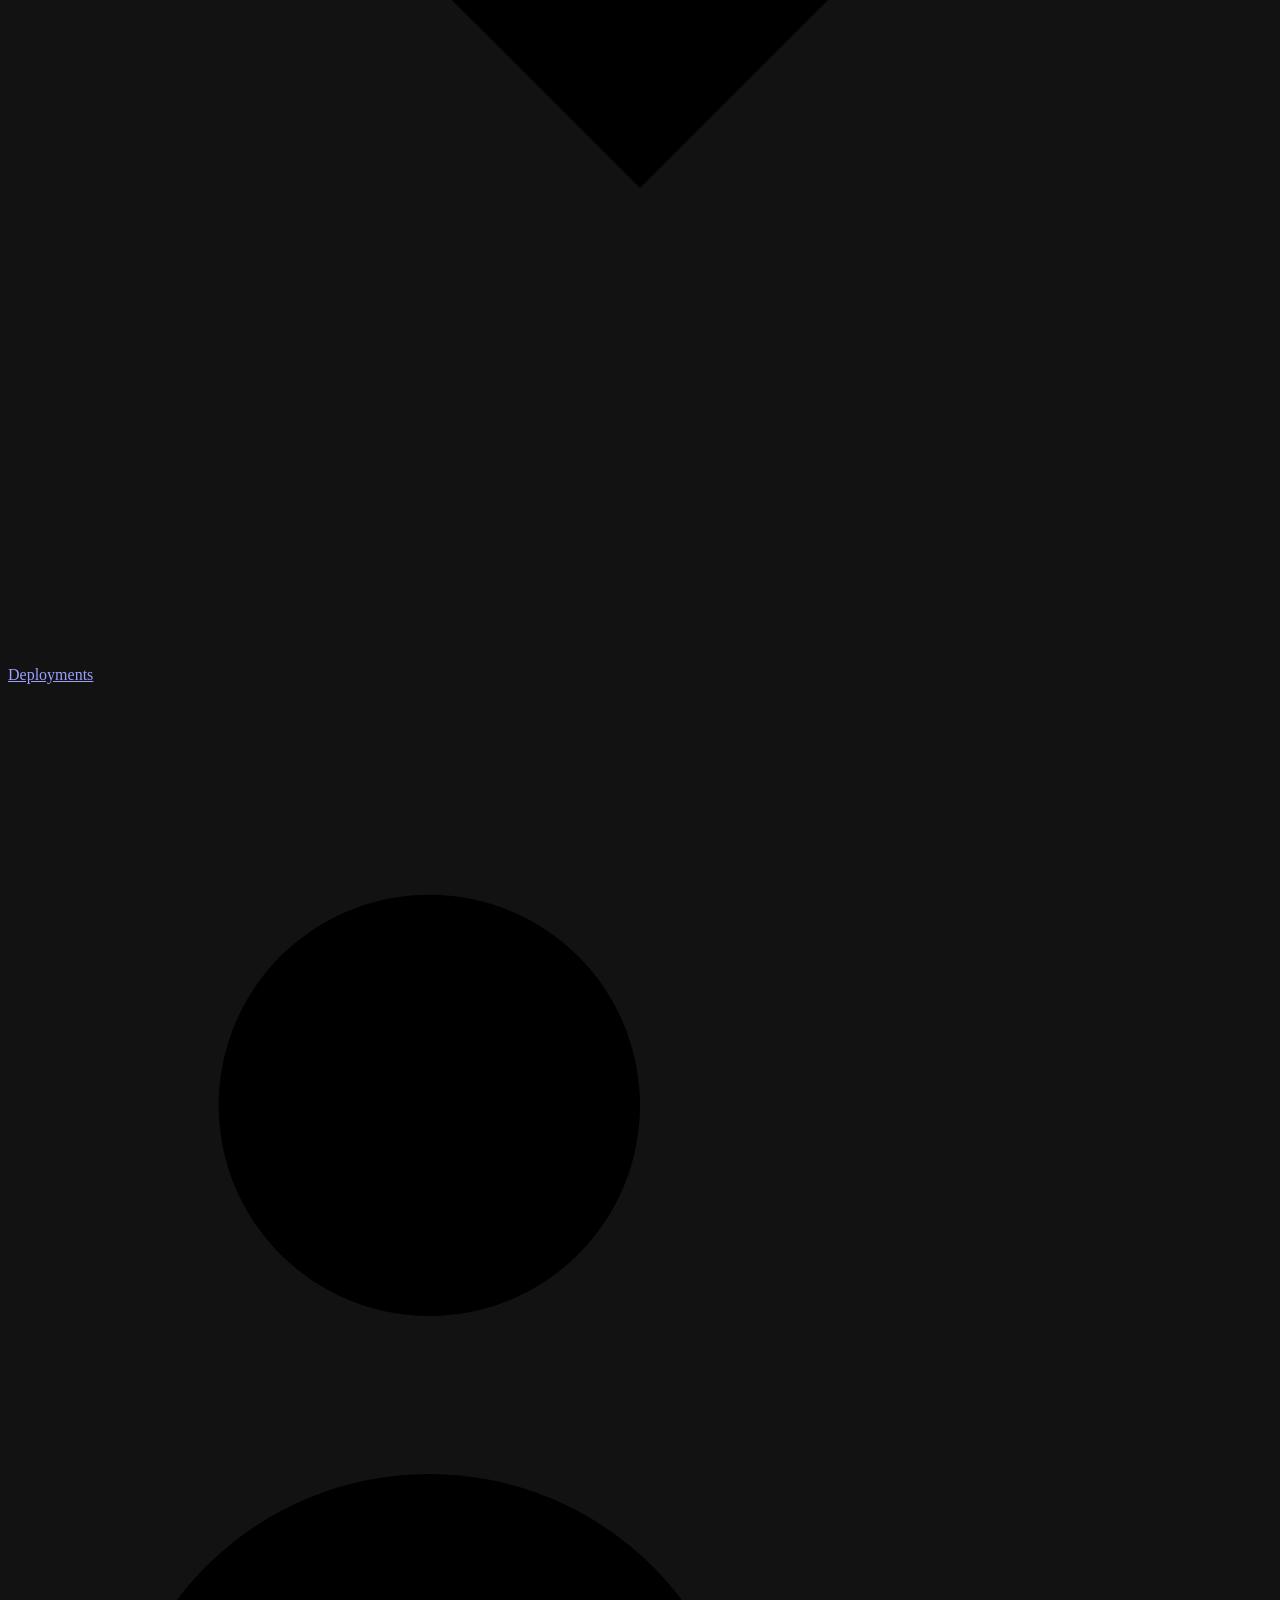
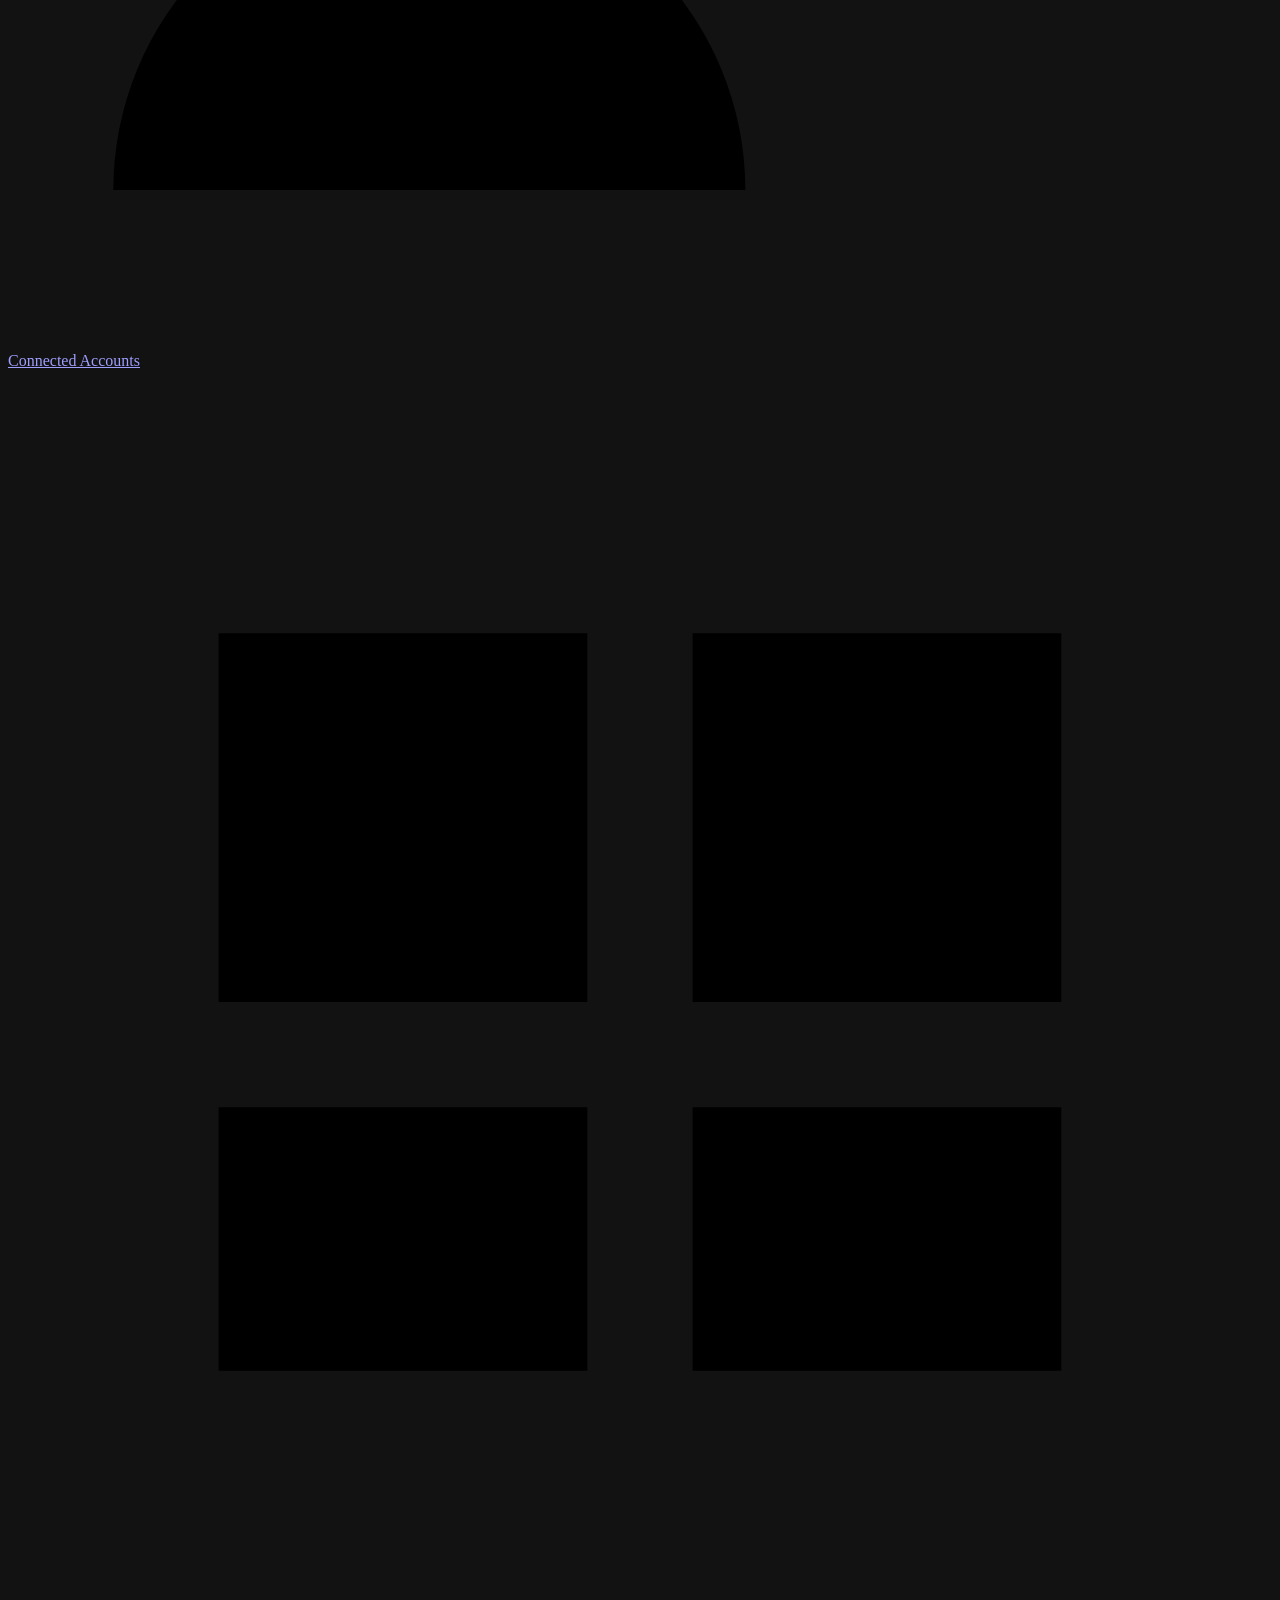
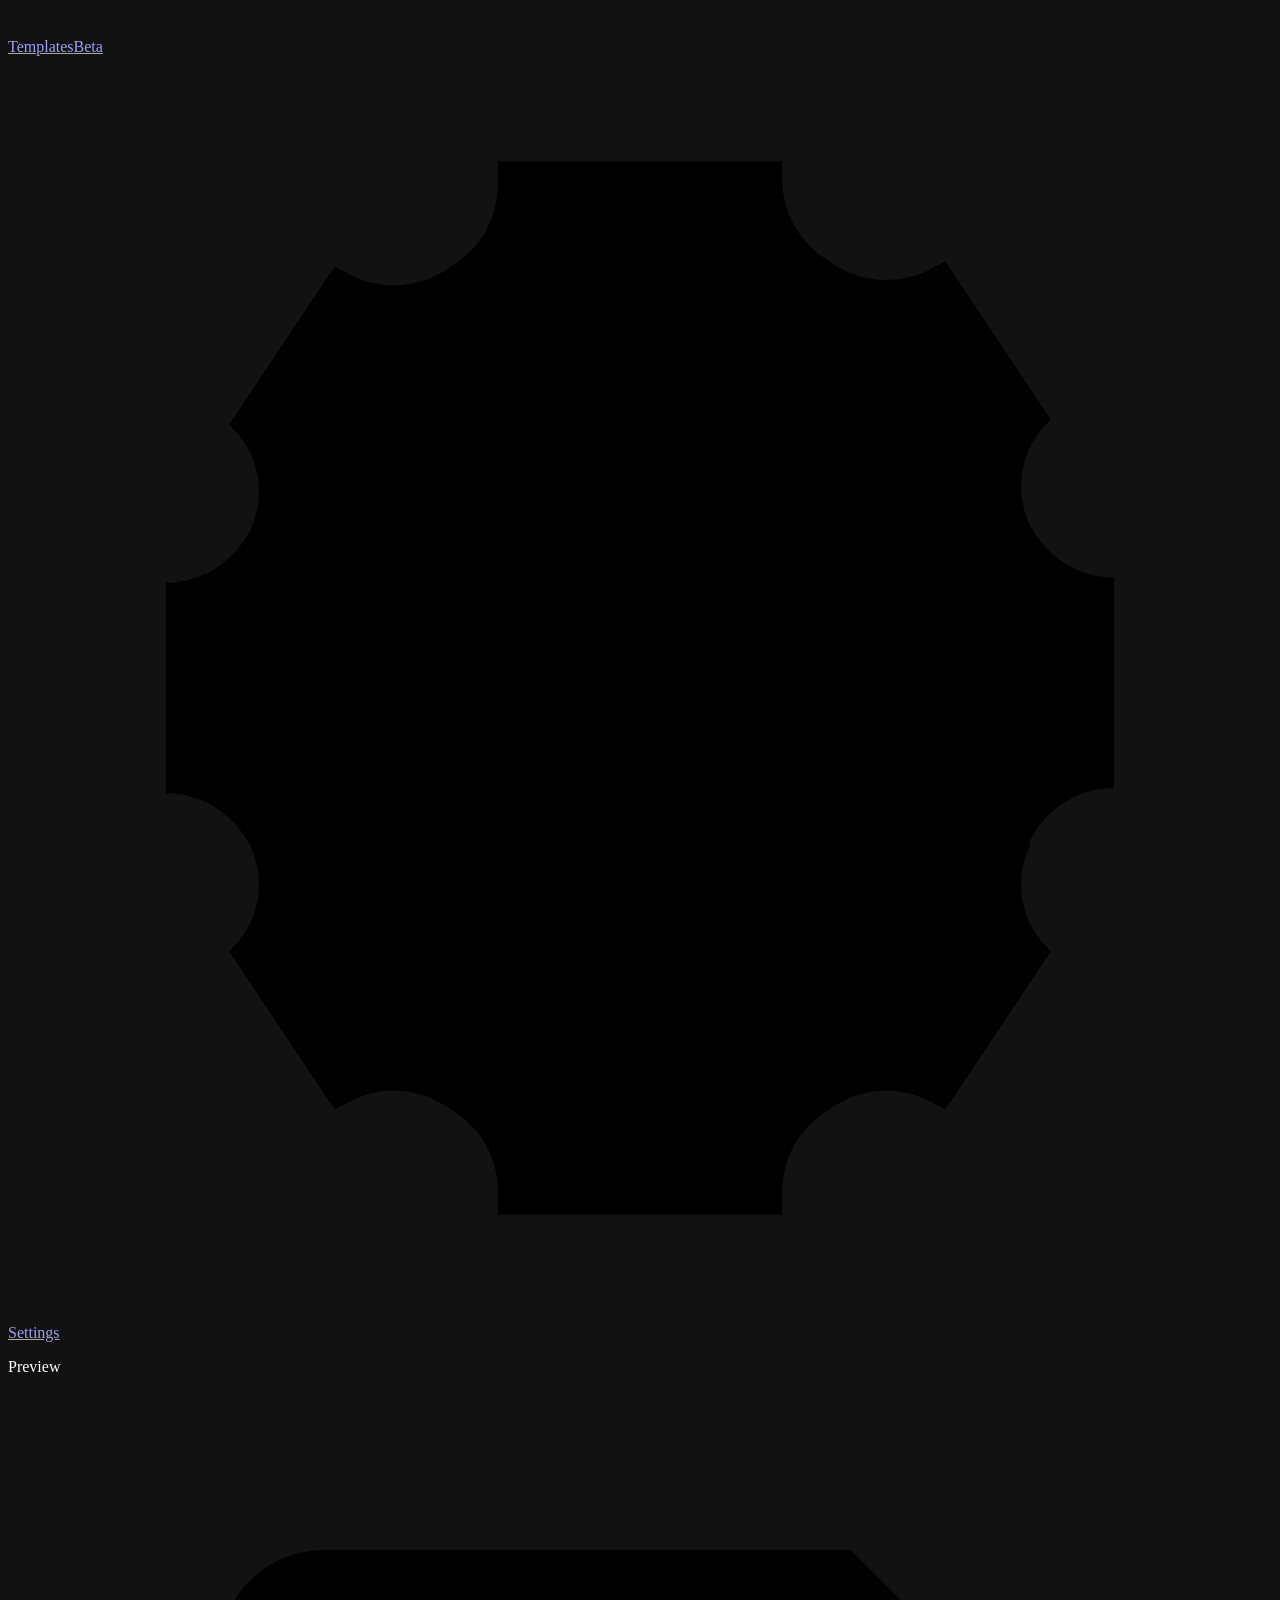
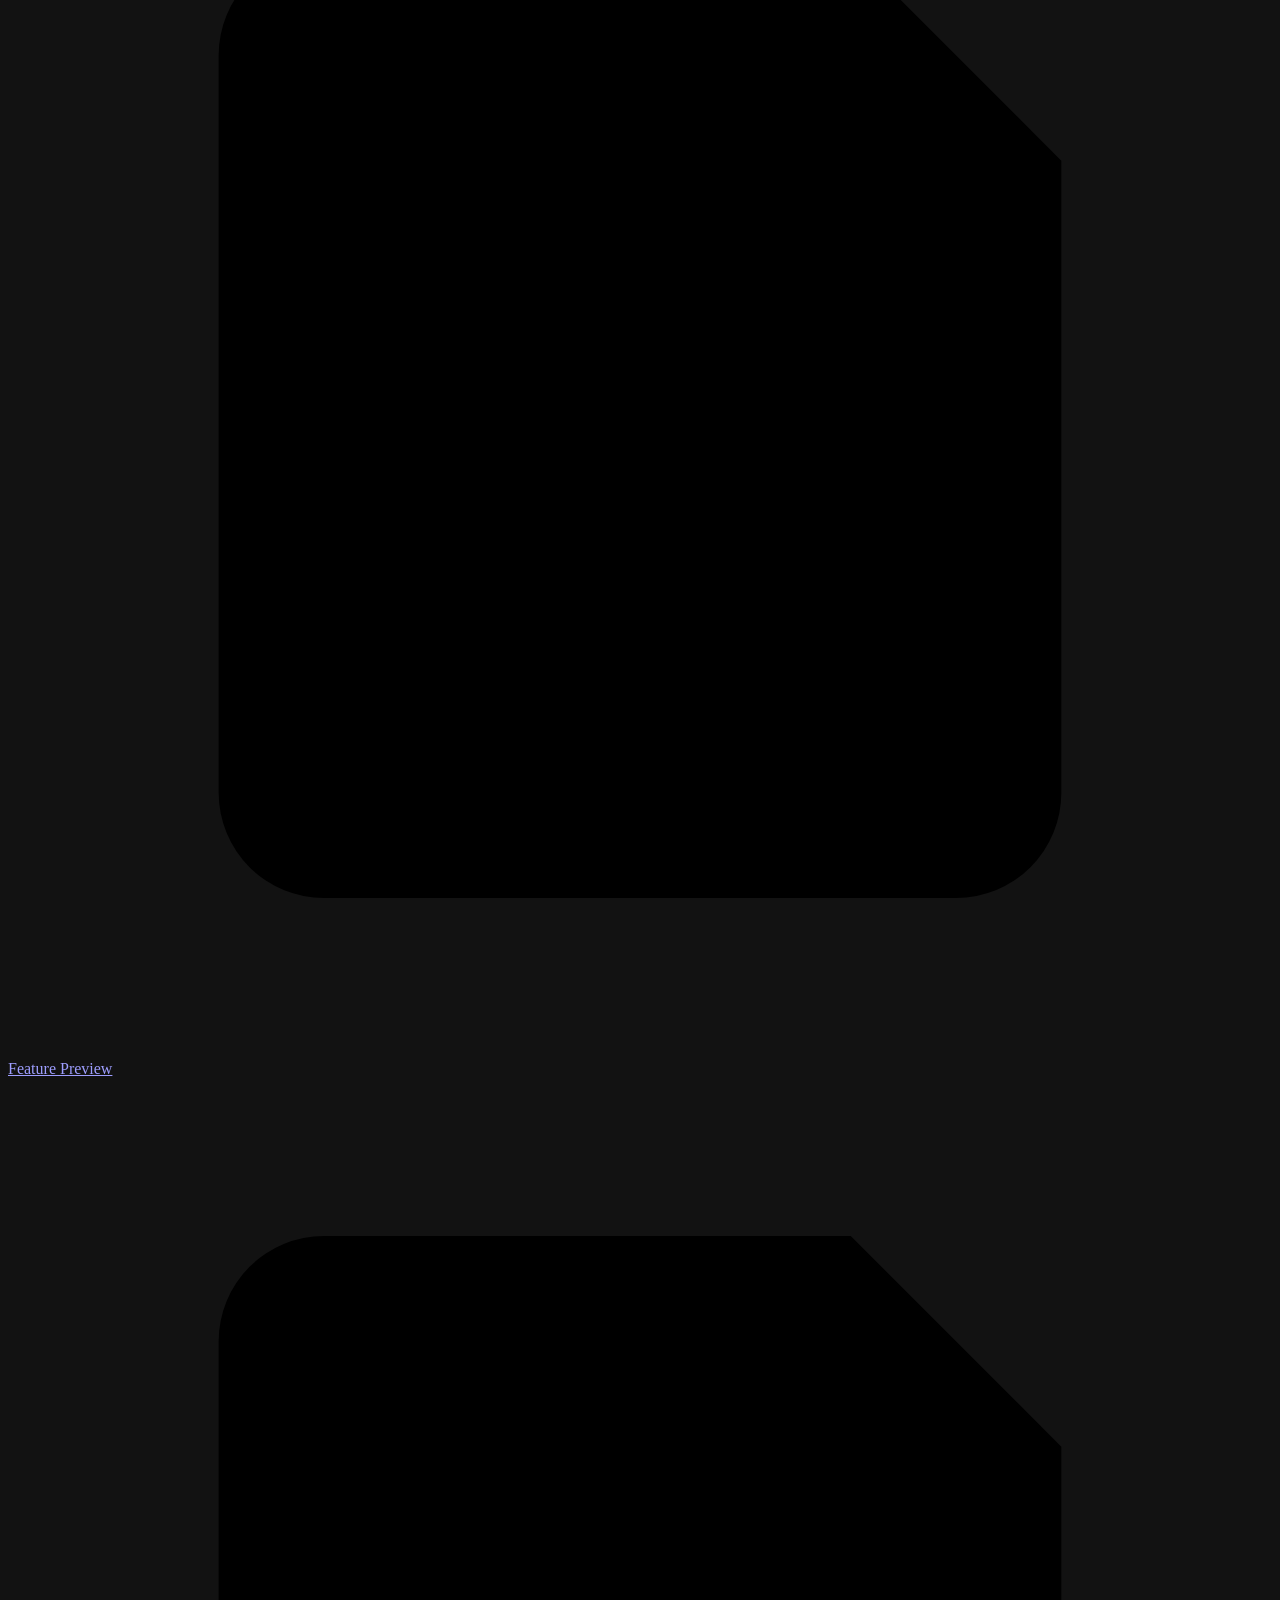
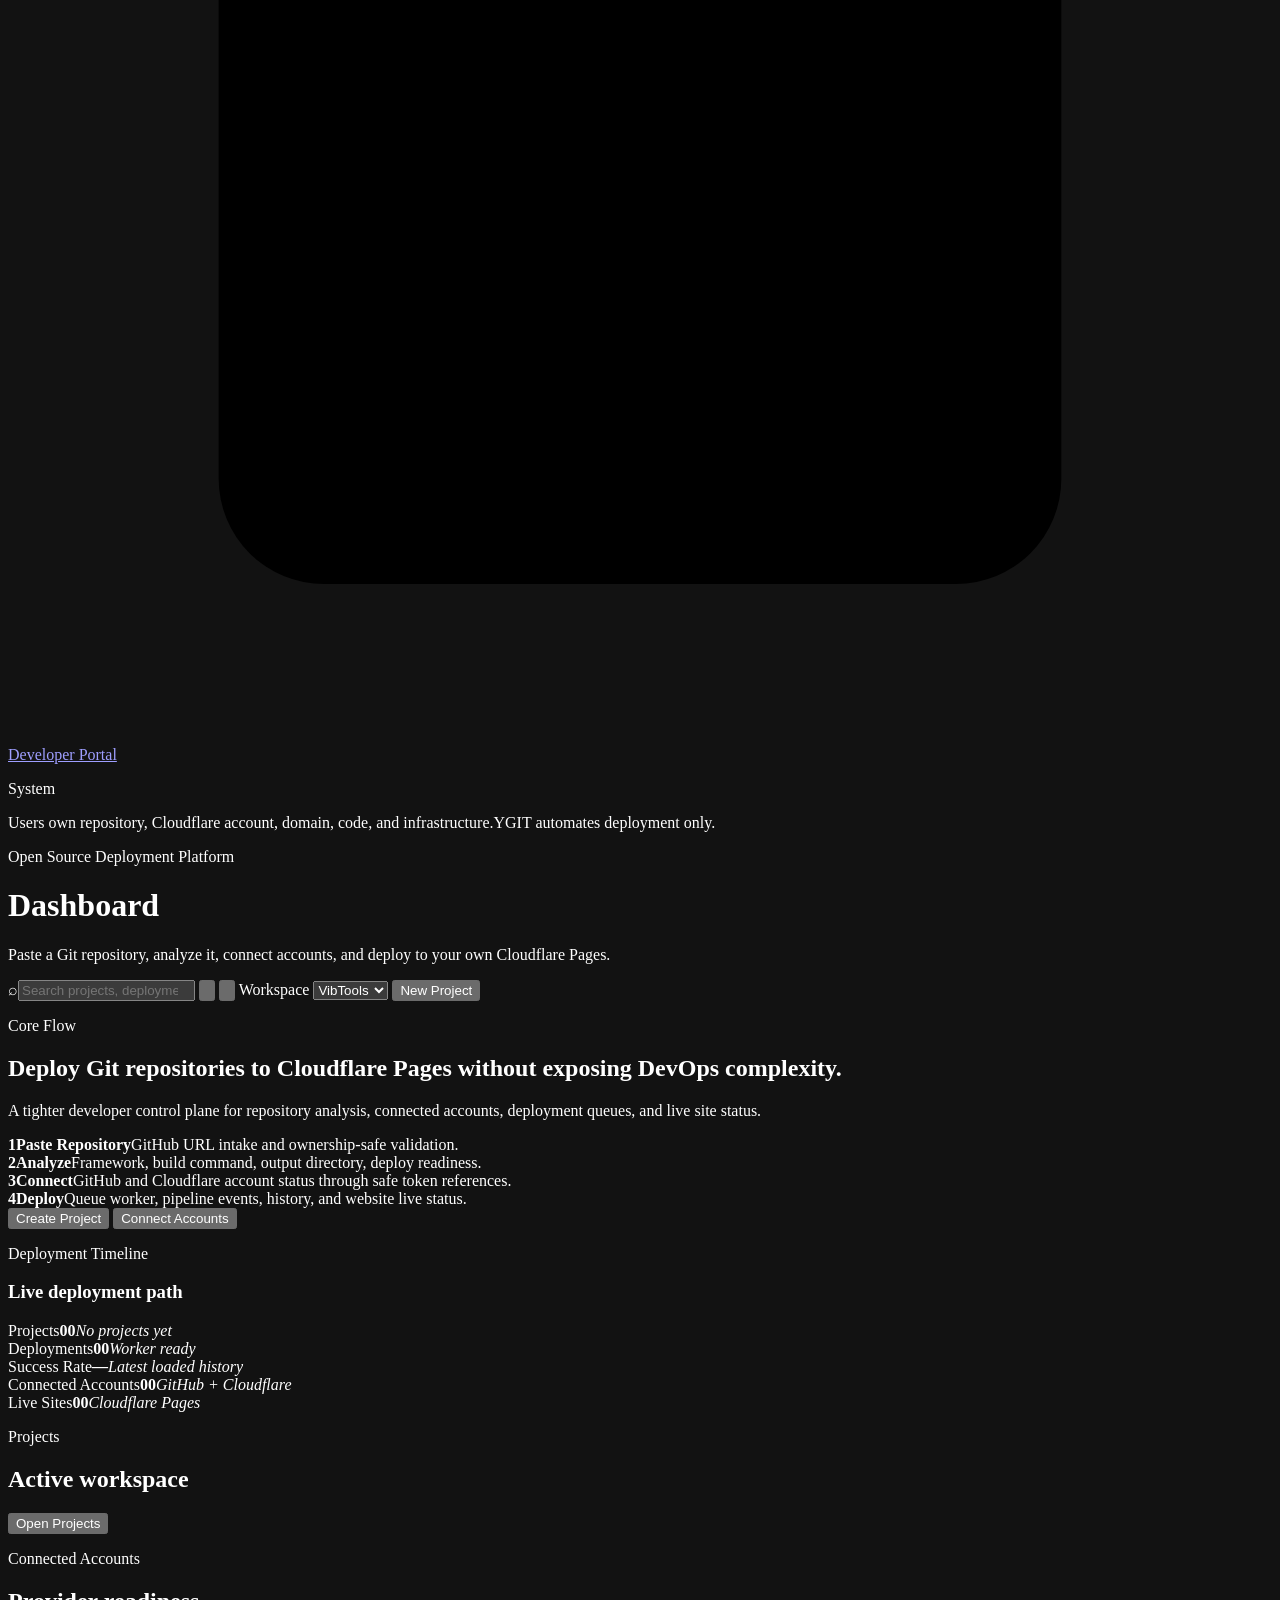
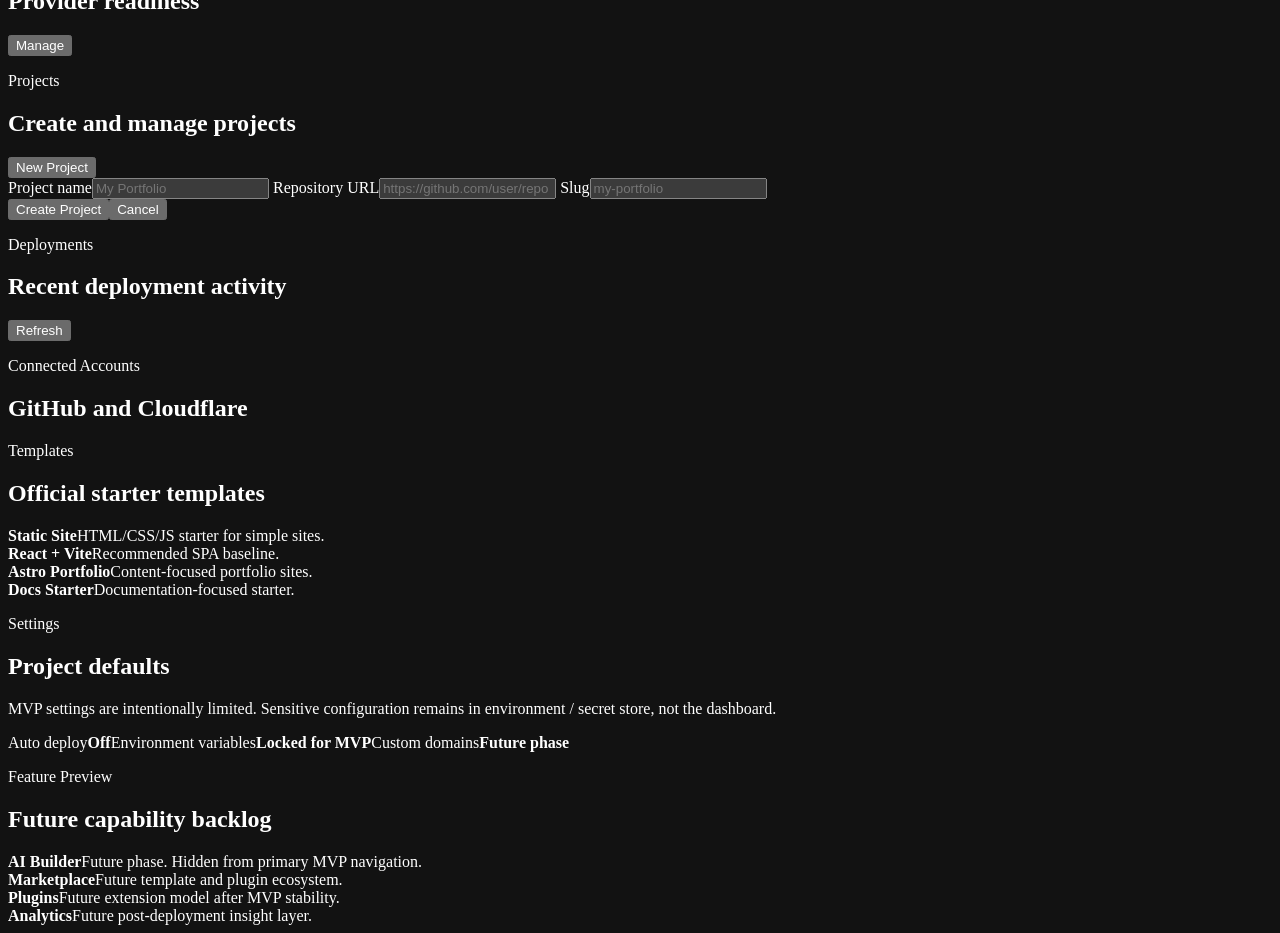
==== commit e52c0d06: "Connect deploy pipeline to build runner adapter" ====
--- a/frontend/dashboard/index.html
+++ b/frontend/dashboard/index.html
@@ -47,10 +47,19 @@
         </div>
         <div class="topbar-actions" aria-label="Workspace controls">
           <label class="search"><span aria-hidden="true">⌕</span><input type="search" placeholder="Search projects, deployments" aria-label="Search" /></label>
+        <button class="icon-button notification-button" id="notifications-button" type="button" aria-label="Notifications">
+          <svg viewBox="0 0 24 24" aria-hidden="true"><path d="M18 8a6 6 0 1 0-12 0c0 7-3 7-3 9h18c0-2-3-2-3-9"/><path d="M13.7 21a2 2 0 0 1-3.4 0"/></svg>
+        </button>
           <button class="icon-button" type="button" aria-label="Notifications"><svg viewBox="0 0 24 24"><path d="M8 4h8l2 3v13H6V7z"/><path d="M9 12h6M9 16h6M10 4v4h4V4"/></svg></button>
-          <button class="ghost-button" type="button">Workspace</button>
-          <button class="primary-button" id="quick-create" type="button">New Project</button>
-          <span class="avatar" aria-label="Profile"></span>
+          <label class="workspace-switcher" aria-label="Workspace switcher">
+          <span>Workspace</span>
+          <select>
+            <option>VibTools</option>
+            <option>Personal</option>
+          </select>
+        </label>
+          <button class="primary-button" id="new-project-button" type="button">New Project</button>
+          <span class="profile-button" aria-label="Profile"></span>
         </div>
       </header>
 
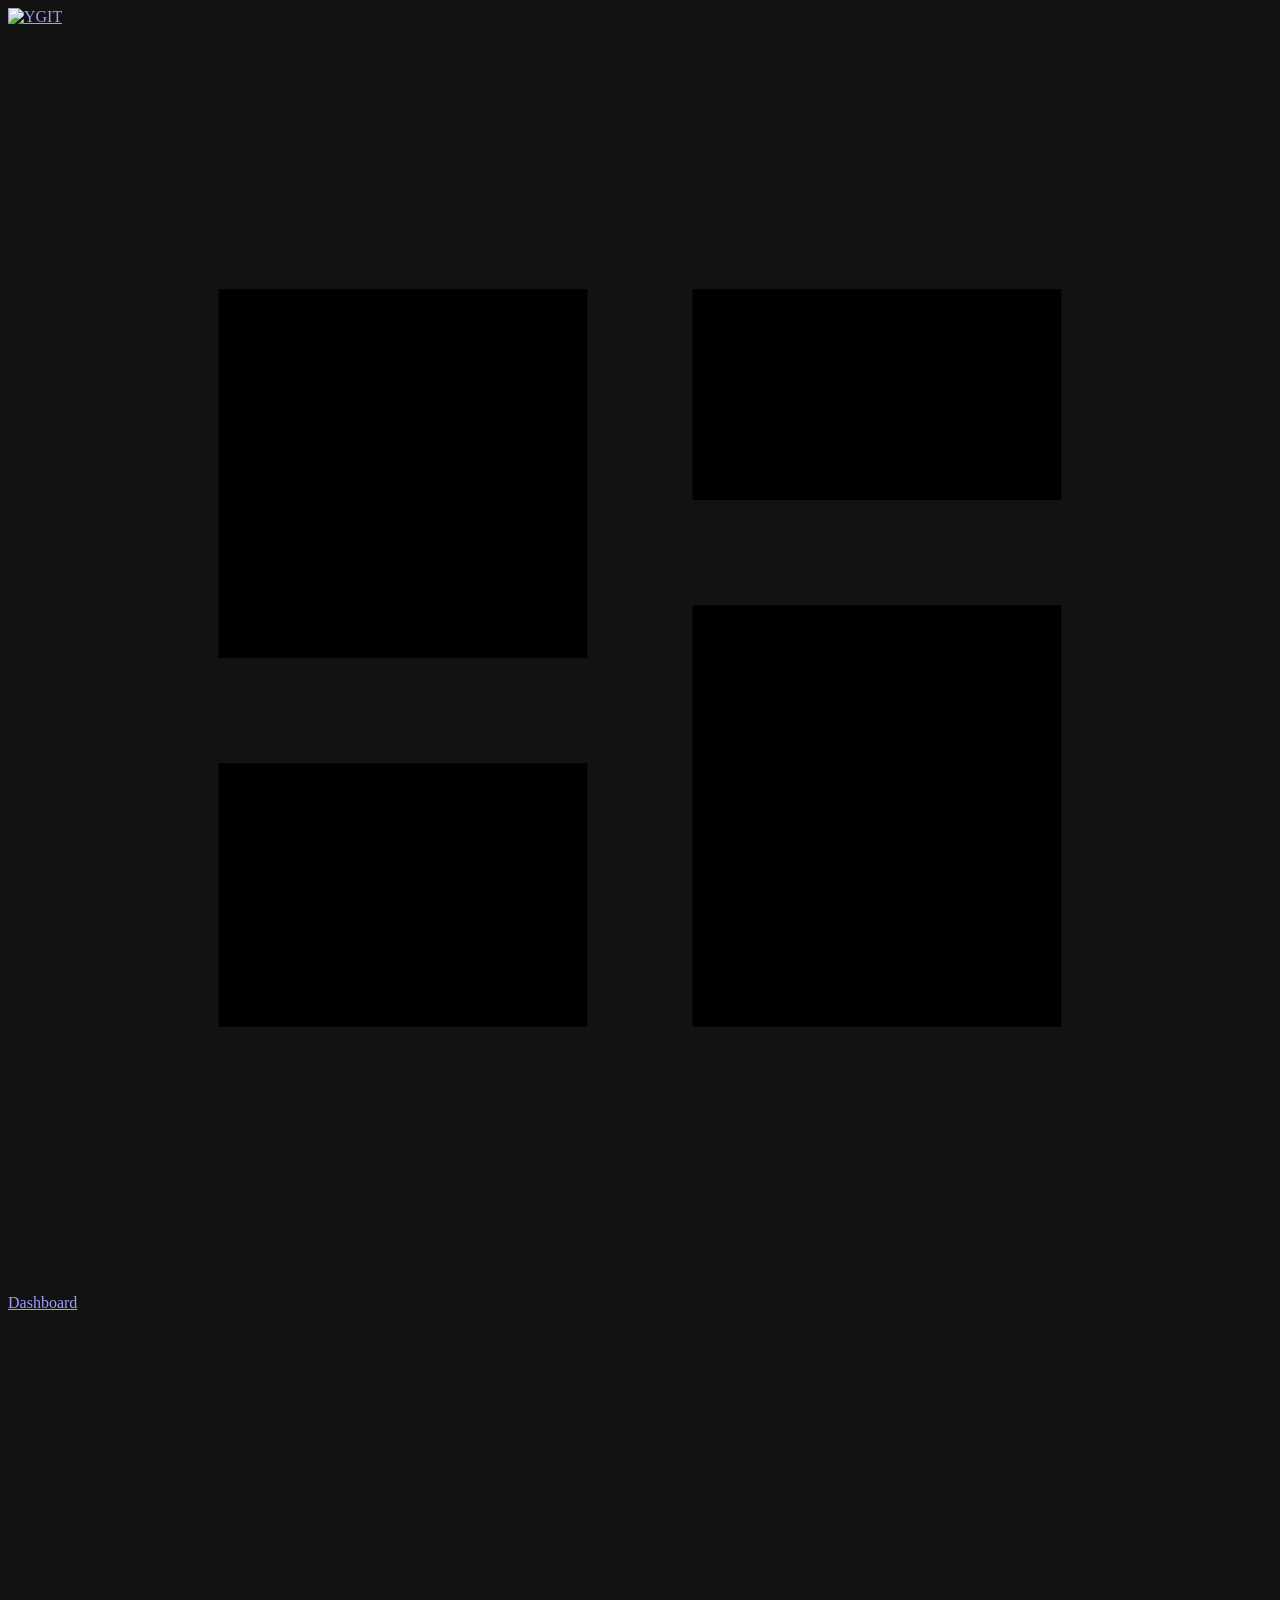
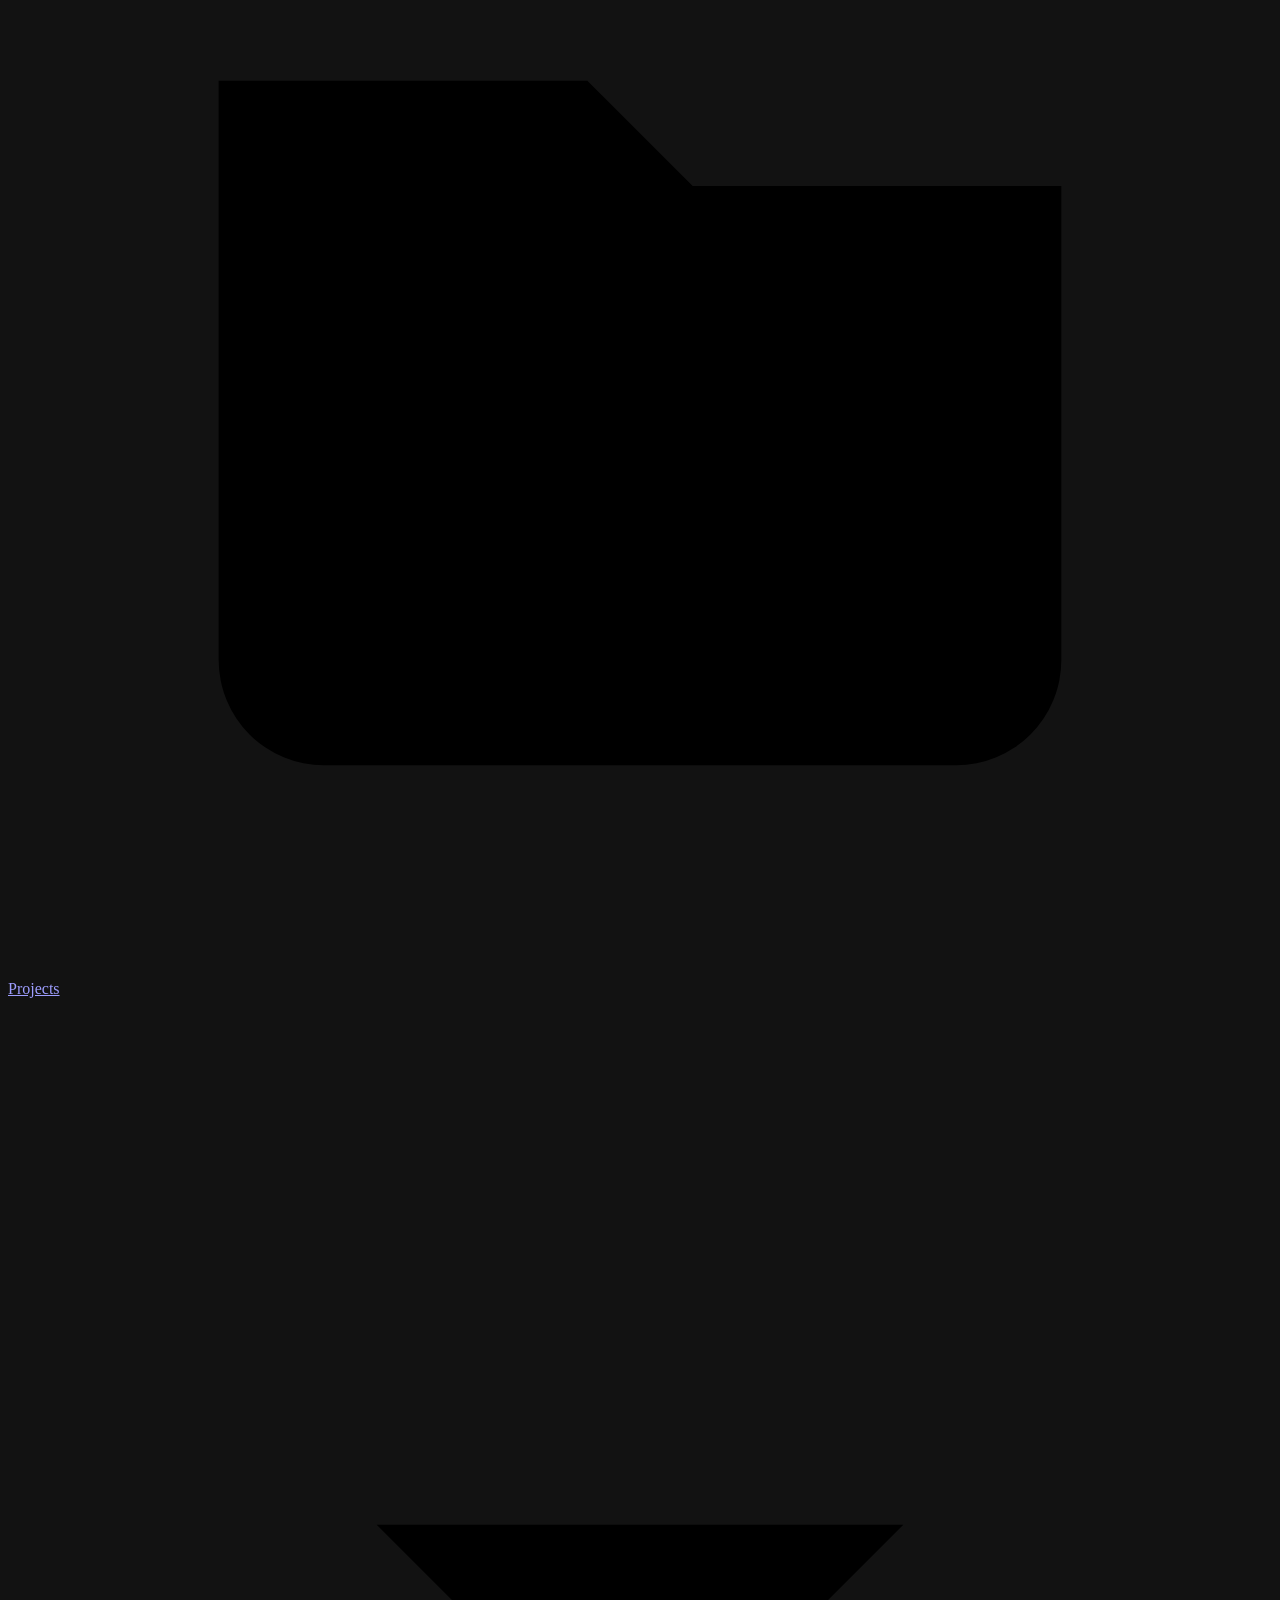
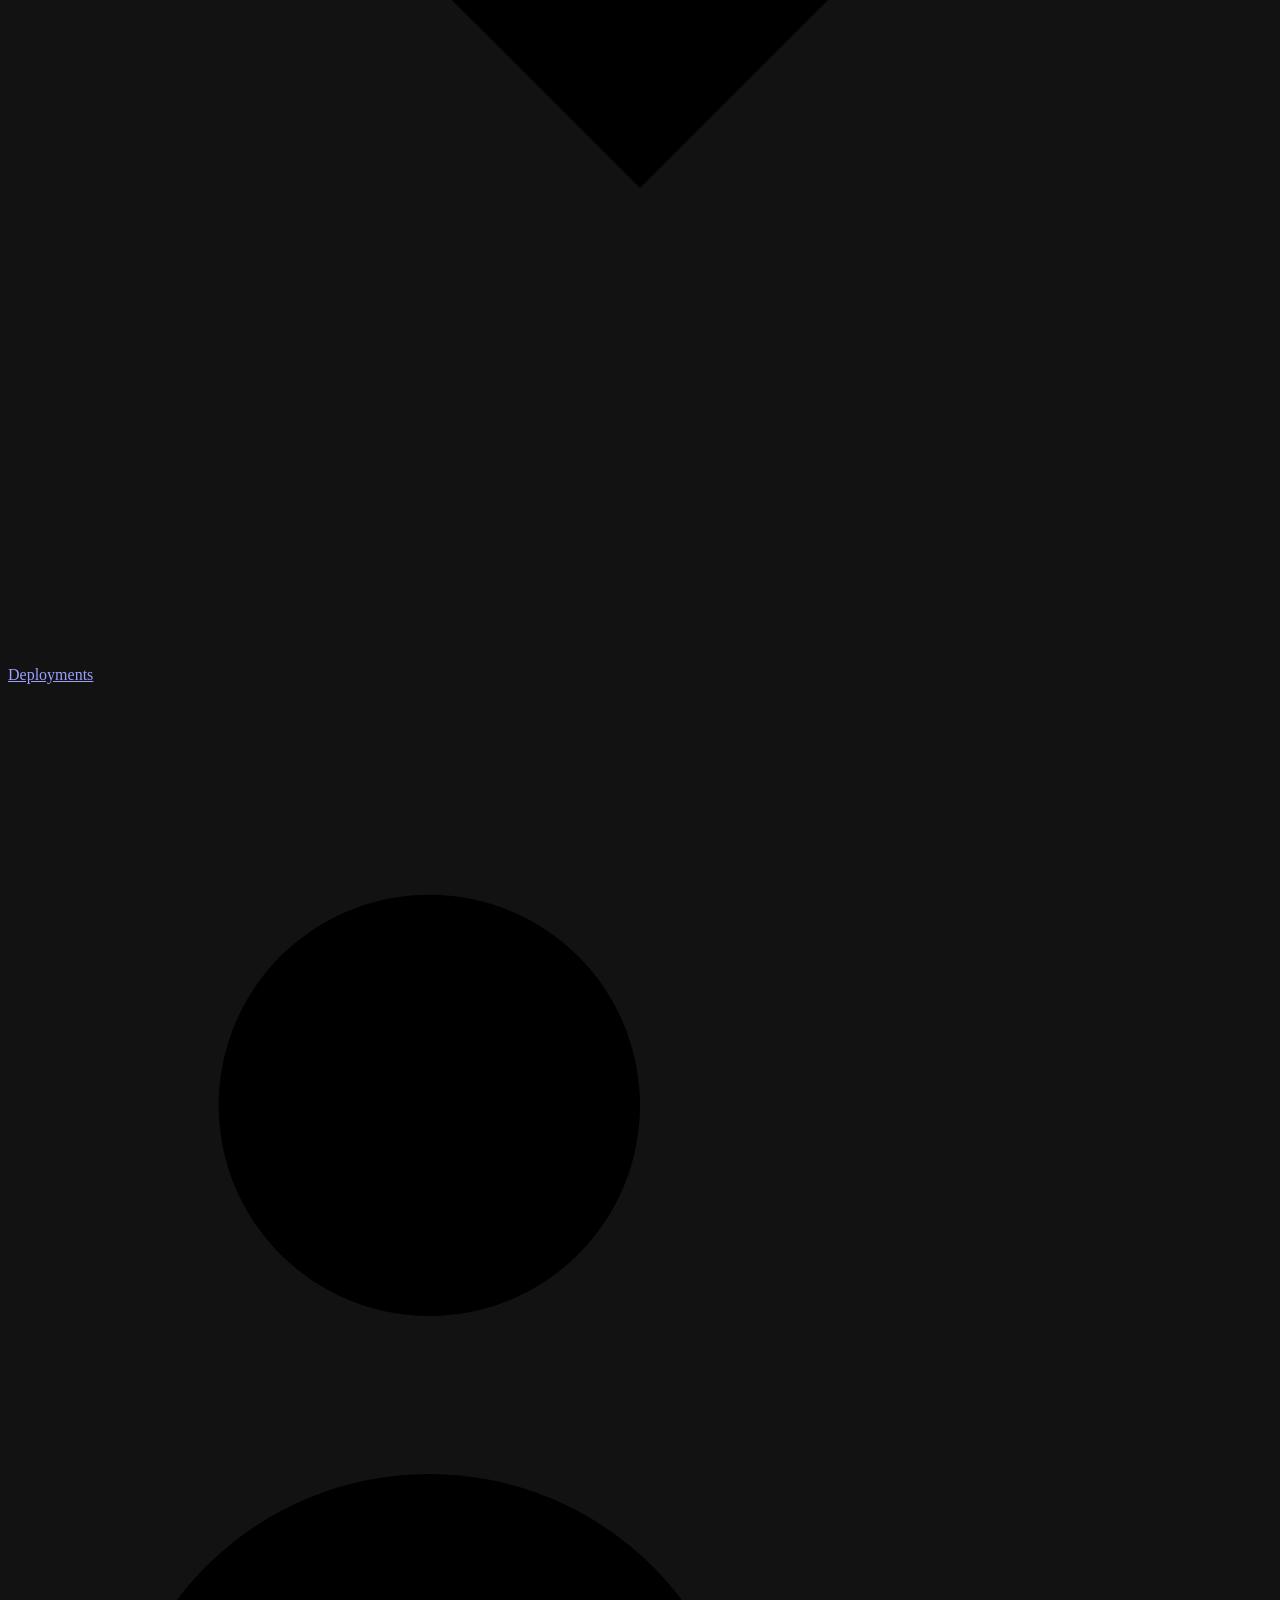
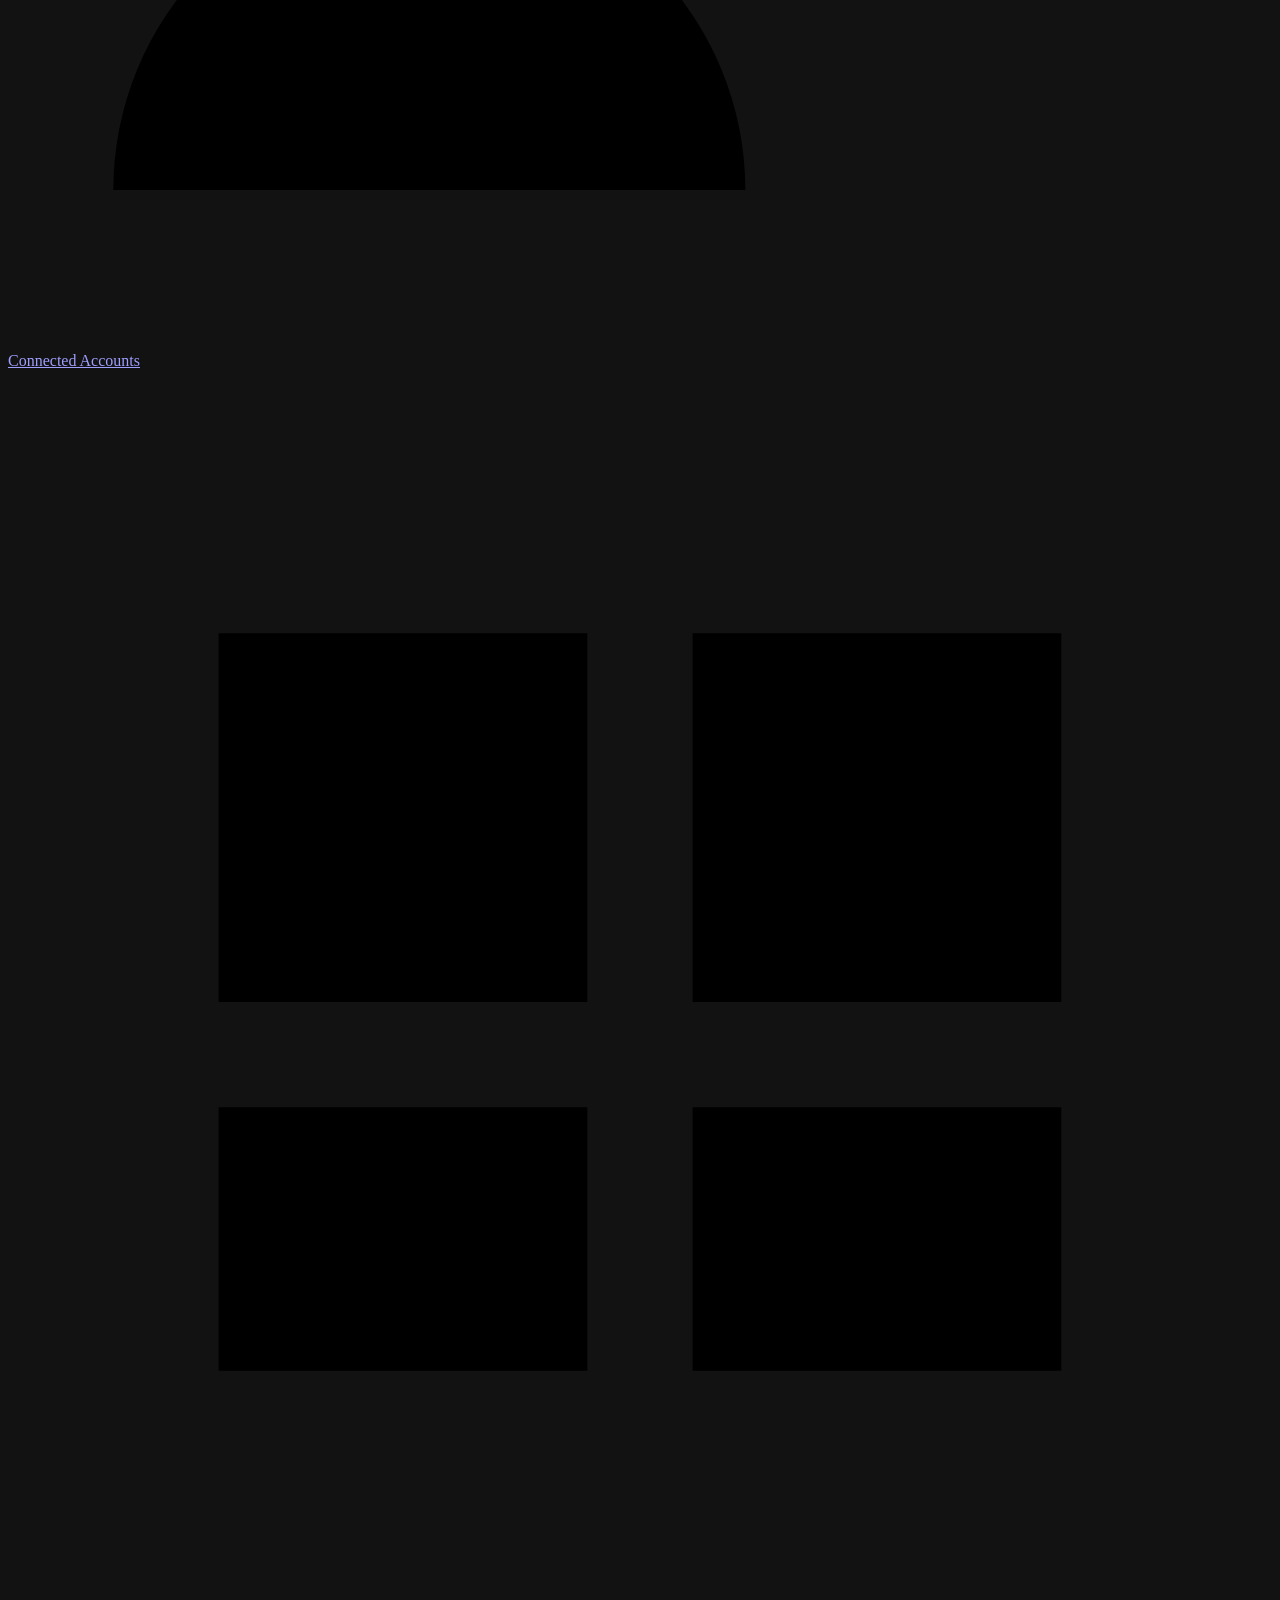
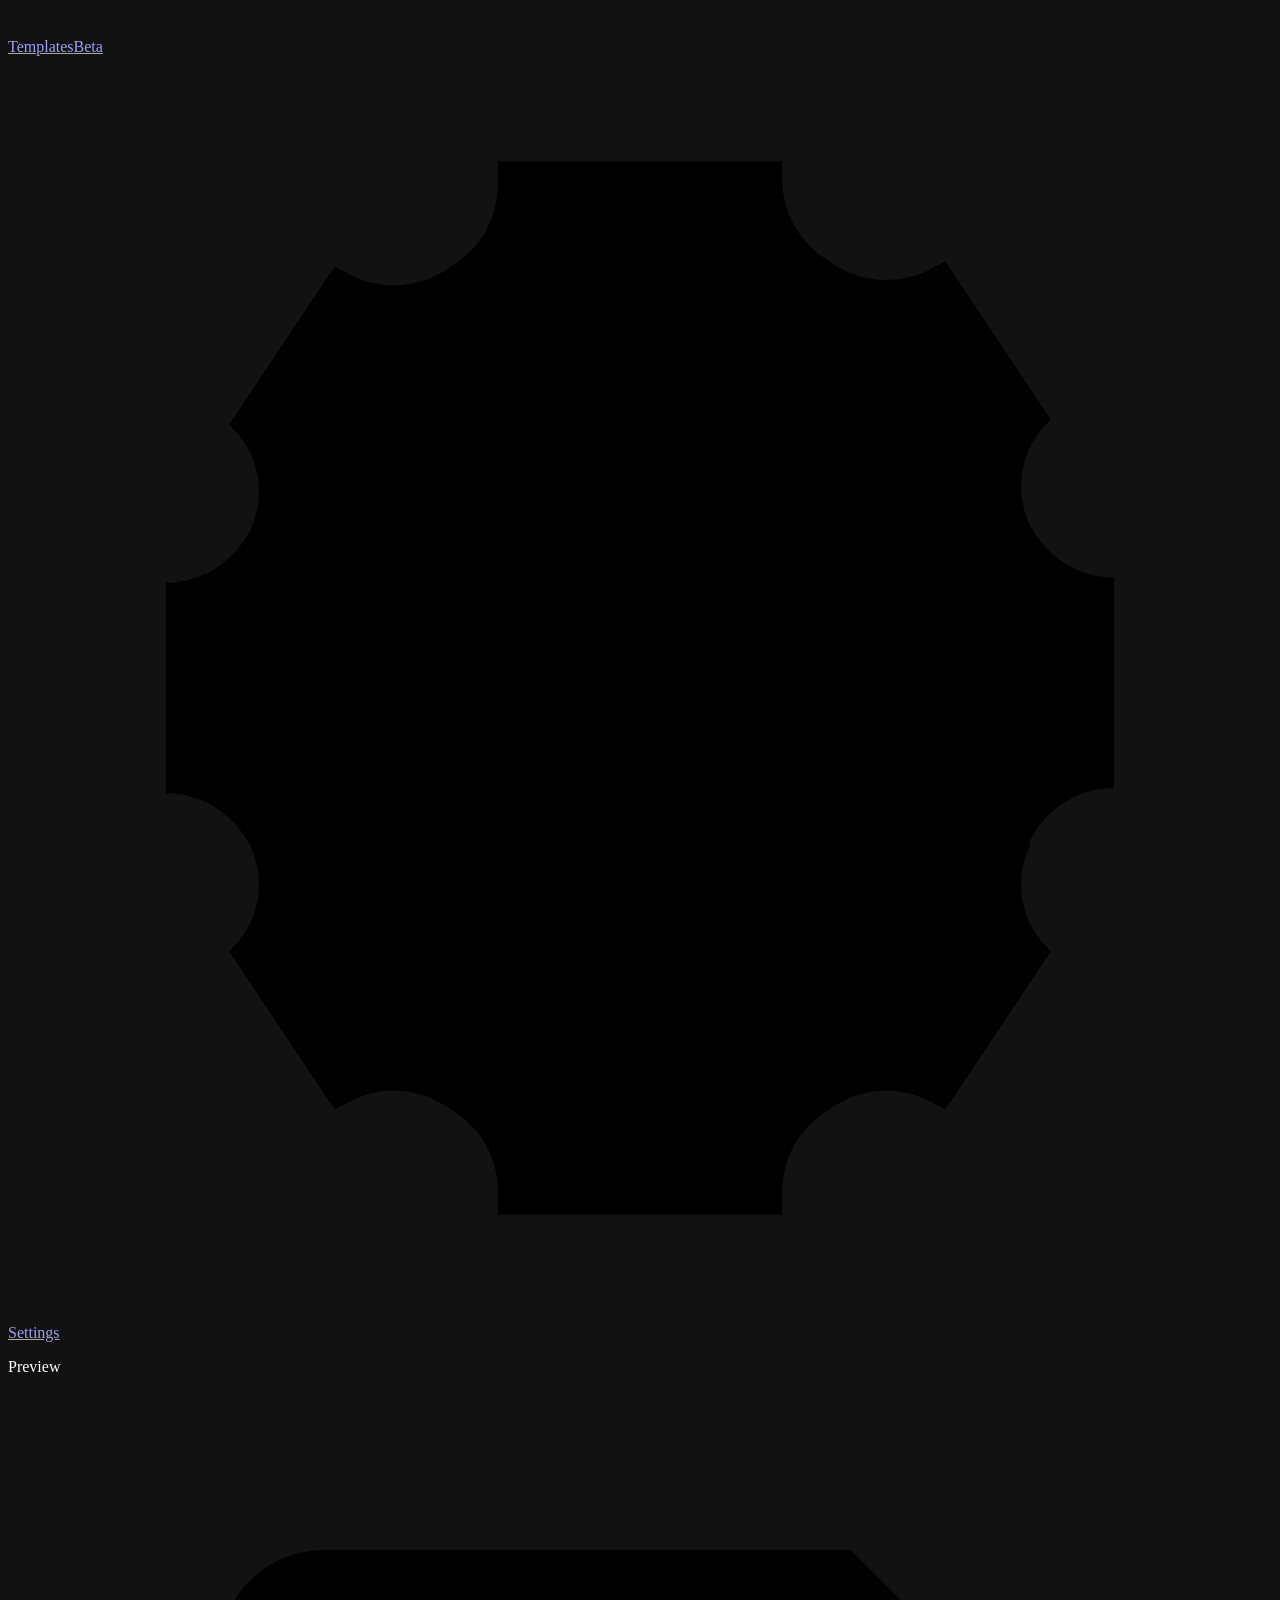
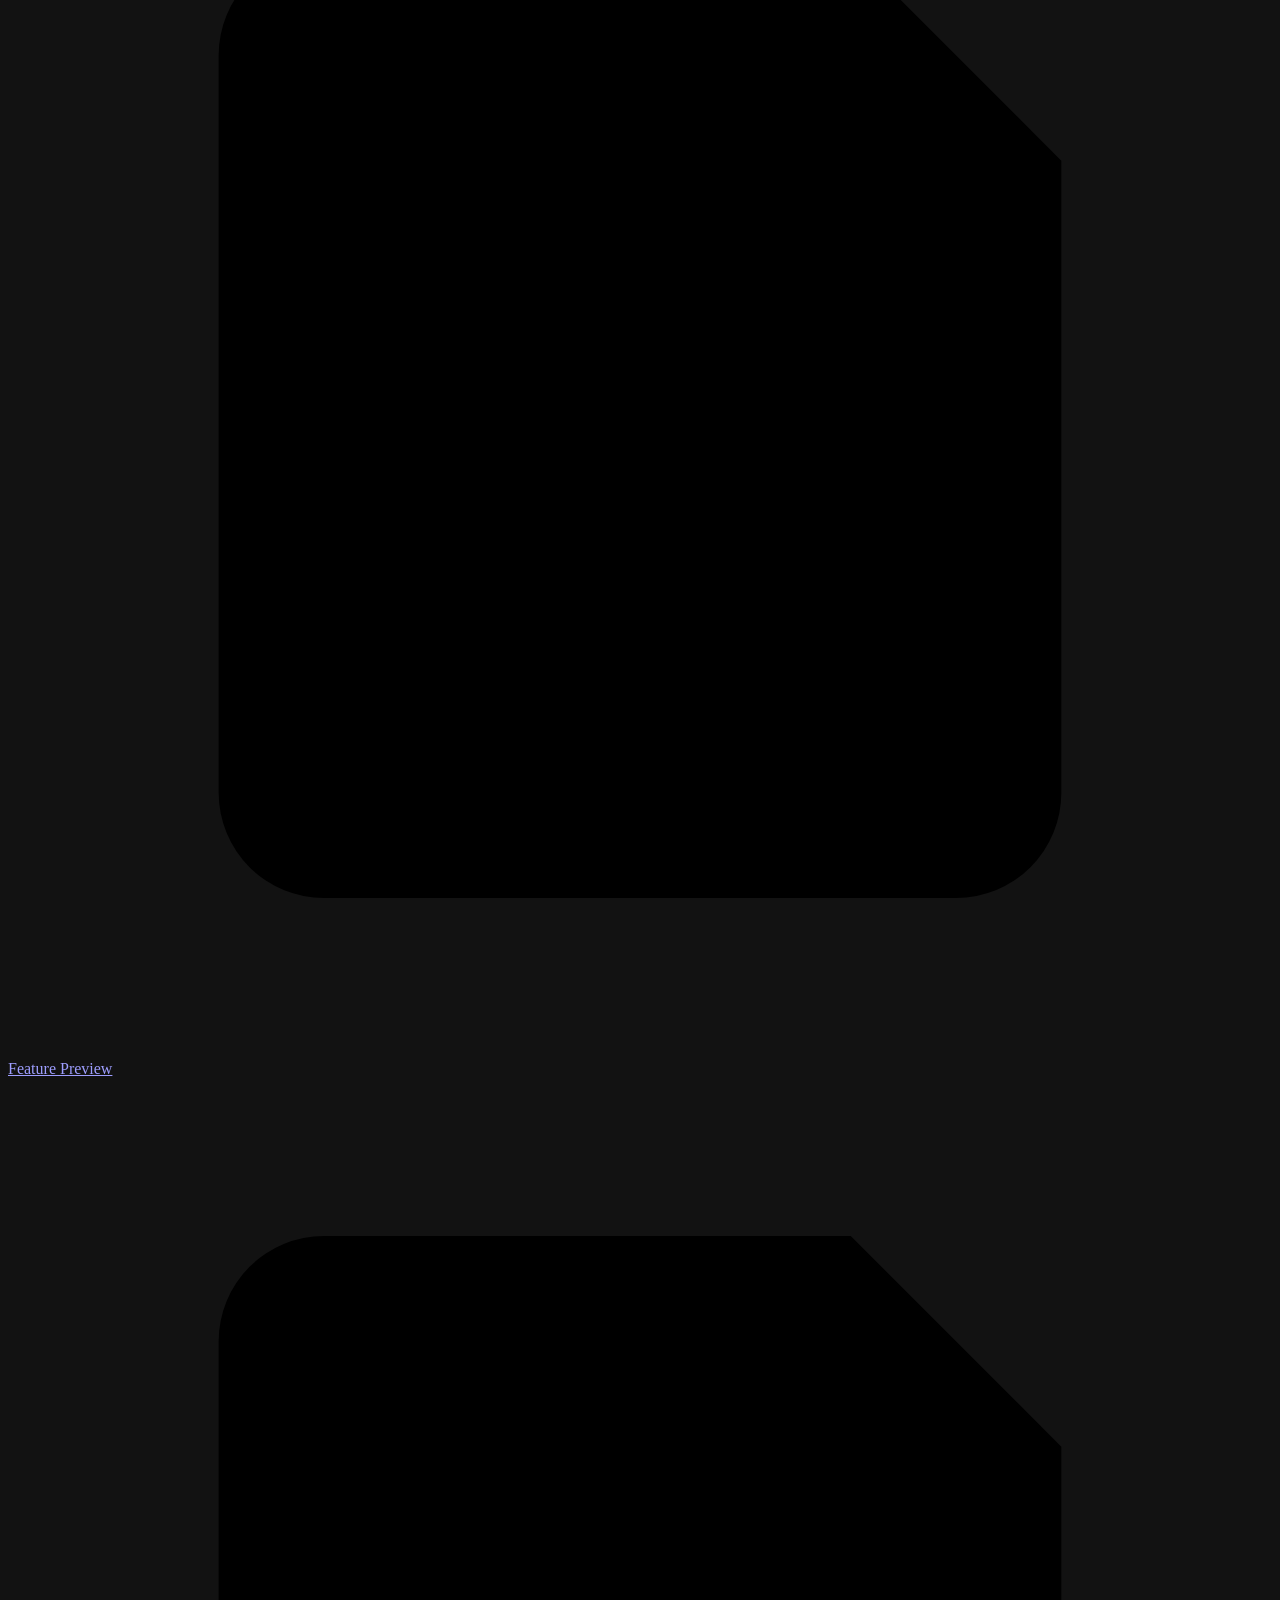
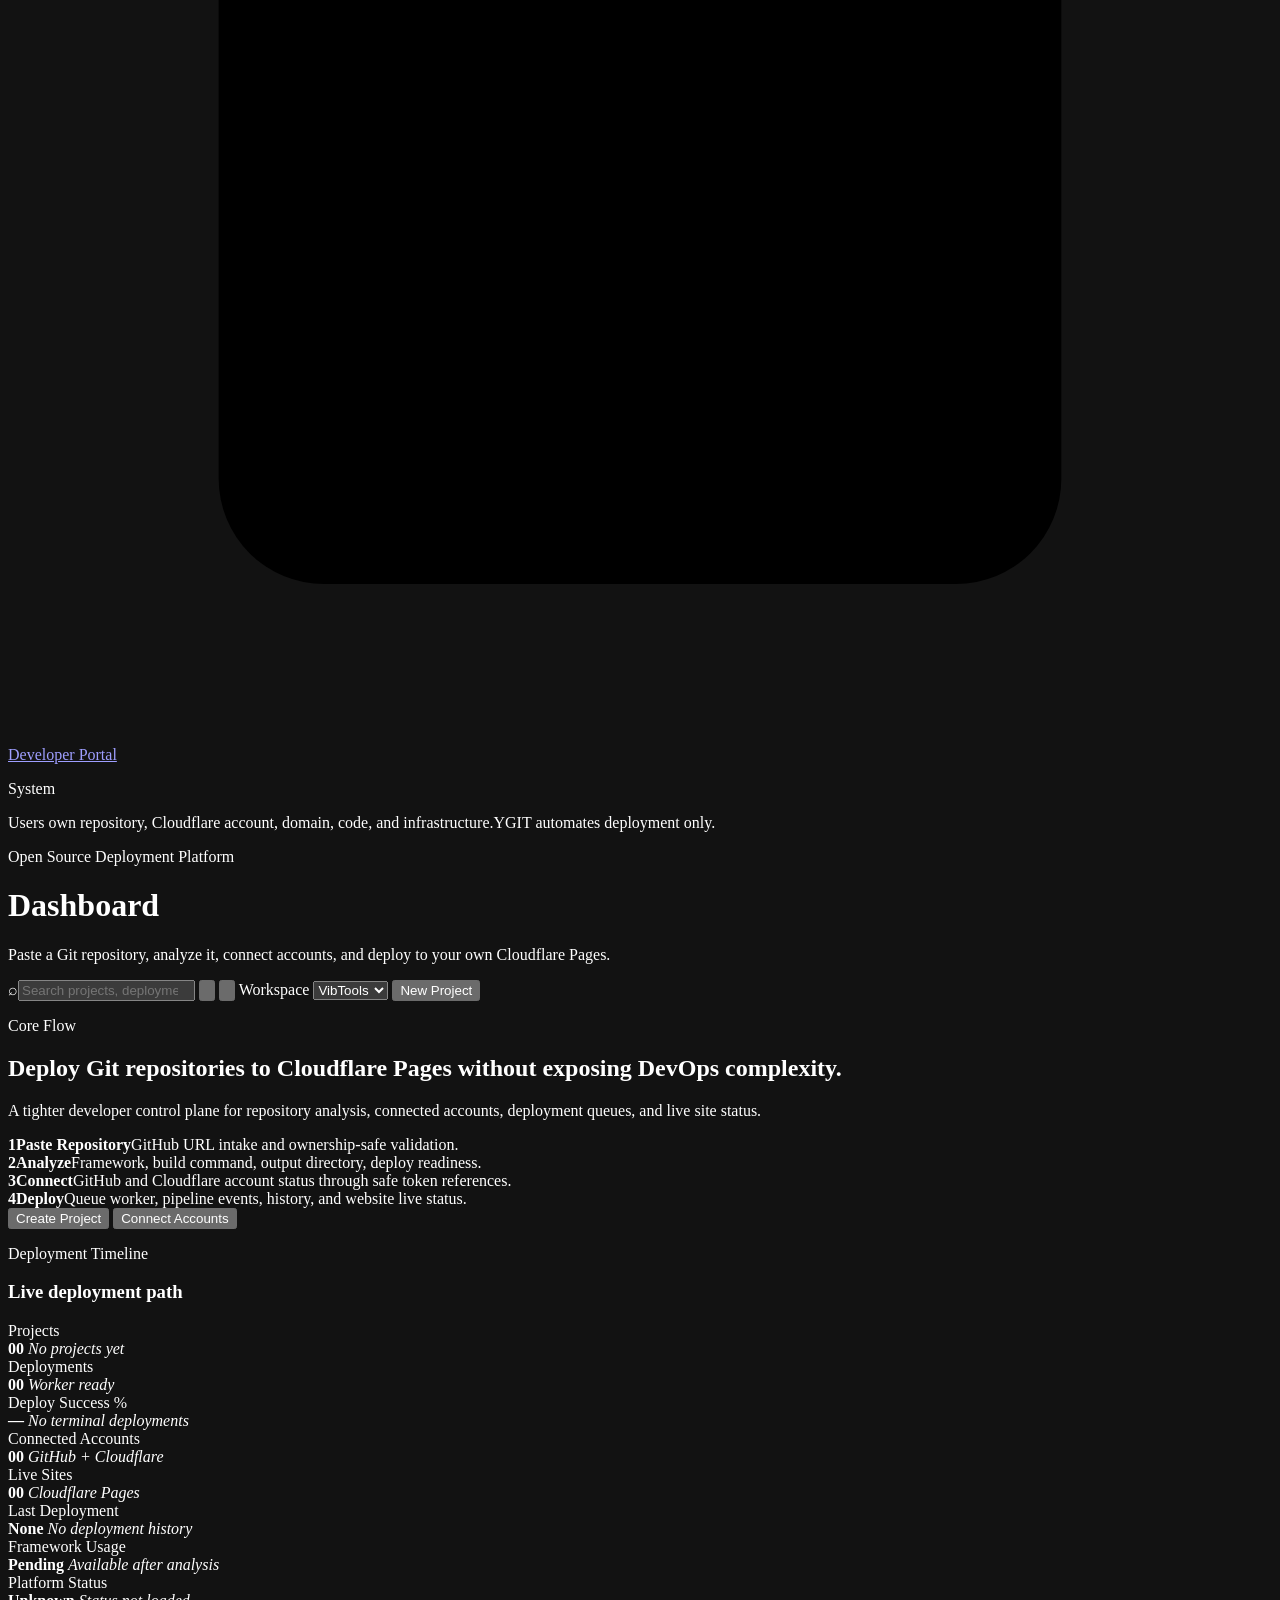
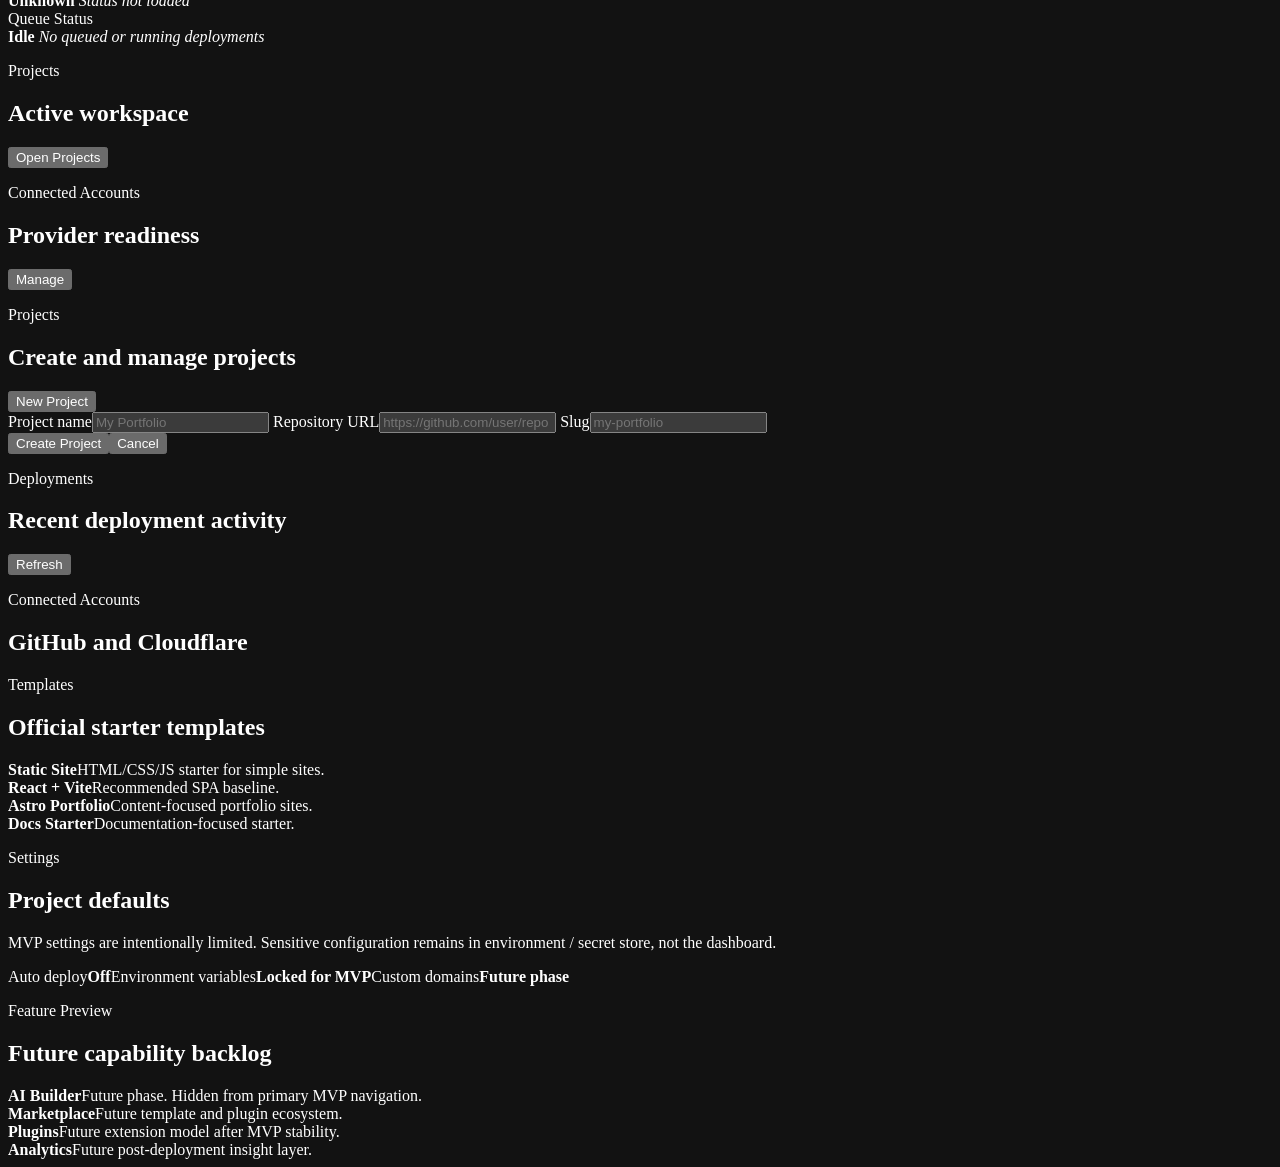
==== commit 3e8dfa6b: "Add dynamic dashboard operational metrics" ====
--- a/frontend/dashboard/index.html
+++ b/frontend/dashboard/index.html
@@ -90,12 +90,52 @@
             <div class="timeline-track" id="deployment-timeline"></div>
           </aside>
         </div>
-        <section class="metrics" id="metric-grid" aria-label="Dashboard metrics">
-          <article class="metric-card"><span>Projects</span><strong id="metric-projects">00</strong><em id="metric-projects-note">No projects yet</em></article>
-          <article class="metric-card"><span>Deployments</span><strong id="metric-deployments">00</strong><em id="metric-deployments-note">Worker ready</em></article>
-          <article class="metric-card"><span>Success Rate</span><strong id="metric-success-rate">—</strong><em>Latest loaded history</em></article>
-          <article class="metric-card"><span>Connected Accounts</span><strong id="metric-accounts">00</strong><em>GitHub + Cloudflare</em></article>
-          <article class="metric-card"><span>Live Sites</span><strong id="metric-live-sites">00</strong><em>Cloudflare Pages</em></article>
+        <section class="metrics" id="metric-grid" data-dashboard-metrics aria-label="Dashboard operational metrics">
+          <article class="metric-card dashboard-metric-card" data-dashboard-metric="projects">
+            <div class="dashboard-metric-header"><span class="dashboard-metric-title">Projects</span></div>
+            <strong class="dashboard-metric-value is-primary" id="metric-projects">00</strong>
+            <em class="dashboard-metric-helper" id="metric-projects-note">No projects yet</em>
+          </article>
+          <article class="metric-card dashboard-metric-card" data-dashboard-metric="deployments">
+            <div class="dashboard-metric-header"><span class="dashboard-metric-title">Deployments</span></div>
+            <strong class="dashboard-metric-value is-primary" id="metric-deployments">00</strong>
+            <em class="dashboard-metric-helper" id="metric-deployments-note">Worker ready</em>
+          </article>
+          <article class="metric-card dashboard-metric-card" data-dashboard-metric="deploy-success">
+            <div class="dashboard-metric-header"><span class="dashboard-metric-title">Deploy Success %</span></div>
+            <strong class="dashboard-metric-value is-success" id="metric-success-rate">—</strong>
+            <em class="dashboard-metric-helper" id="metric-success-rate-note">No terminal deployments</em>
+          </article>
+          <article class="metric-card dashboard-metric-card" data-dashboard-metric="connected-accounts">
+            <div class="dashboard-metric-header"><span class="dashboard-metric-title">Connected Accounts</span></div>
+            <strong class="dashboard-metric-value is-muted" id="metric-accounts">00</strong>
+            <em class="dashboard-metric-helper" id="metric-accounts-note">GitHub + Cloudflare</em>
+          </article>
+          <article class="metric-card dashboard-metric-card" data-dashboard-metric="live-sites">
+            <div class="dashboard-metric-header"><span class="dashboard-metric-title">Live Sites</span></div>
+            <strong class="dashboard-metric-value is-muted" id="metric-live-sites">00</strong>
+            <em class="dashboard-metric-helper" id="metric-live-sites-note">Cloudflare Pages</em>
+          </article>
+          <article class="metric-card dashboard-metric-card" data-dashboard-metric="last-deployment">
+            <div class="dashboard-metric-header"><span class="dashboard-metric-title">Last Deployment</span></div>
+            <strong class="dashboard-metric-value is-muted" id="metric-last-deployment">None</strong>
+            <em class="dashboard-metric-helper" id="metric-last-deployment-note">No deployment history</em>
+          </article>
+          <article class="metric-card dashboard-metric-card" data-dashboard-metric="framework-usage">
+            <div class="dashboard-metric-header"><span class="dashboard-metric-title">Framework Usage</span></div>
+            <strong class="dashboard-metric-value is-muted" id="metric-framework-usage">Pending</strong>
+            <em class="dashboard-metric-helper" id="metric-framework-usage-note">Available after analysis</em>
+          </article>
+          <article class="metric-card dashboard-metric-card" data-dashboard-metric="platform-status">
+            <div class="dashboard-metric-header"><span class="dashboard-metric-title">Platform Status</span></div>
+            <strong class="dashboard-metric-value is-muted" id="metric-platform-status">Unknown</strong>
+            <em class="dashboard-metric-helper" id="metric-platform-status-note">Status not loaded</em>
+          </article>
+          <article class="metric-card dashboard-metric-card" data-dashboard-metric="queue-status">
+            <div class="dashboard-metric-header"><span class="dashboard-metric-title">Queue Status</span></div>
+            <strong class="dashboard-metric-value is-muted" id="metric-queue-status">Idle</strong>
+            <em class="dashboard-metric-helper" id="metric-queue-status-note">No queued or running deployments</em>
+          </article>
         </section>
         <div class="dashboard-grid">
           <article class="panel">
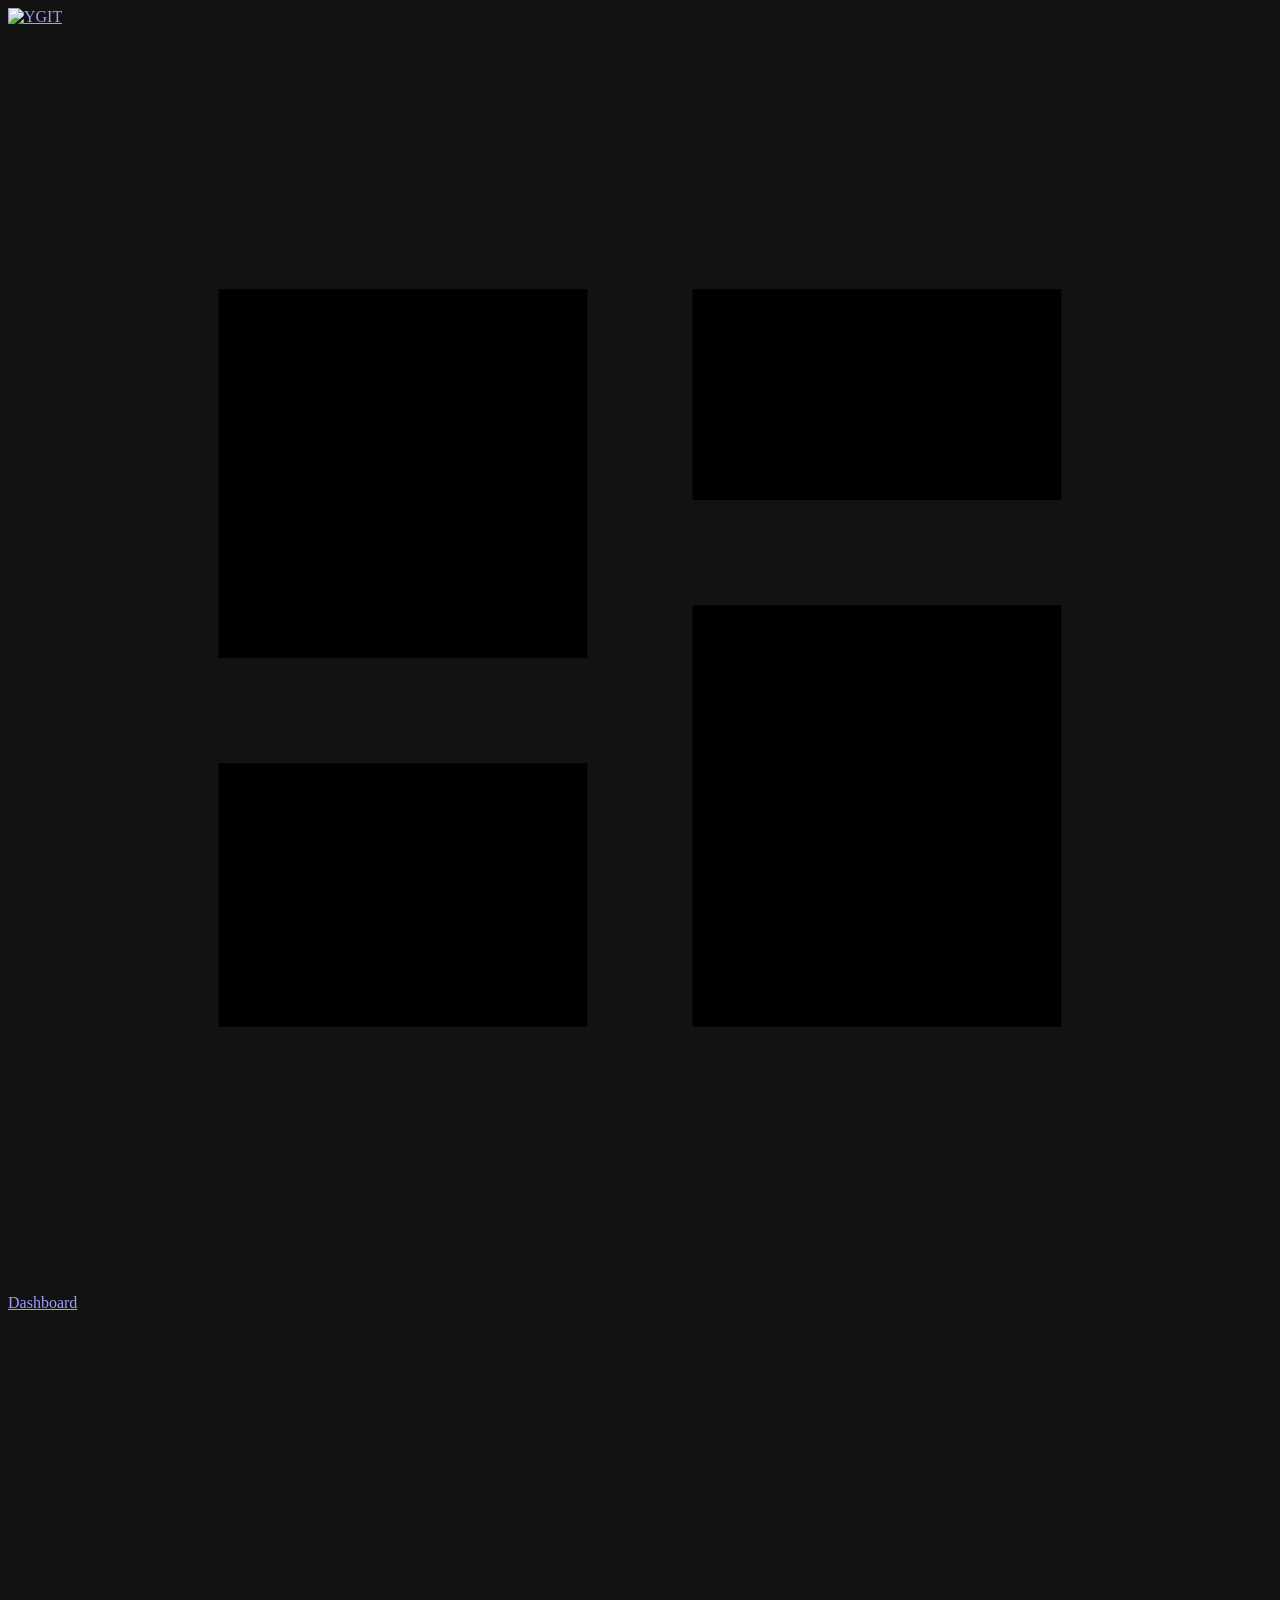
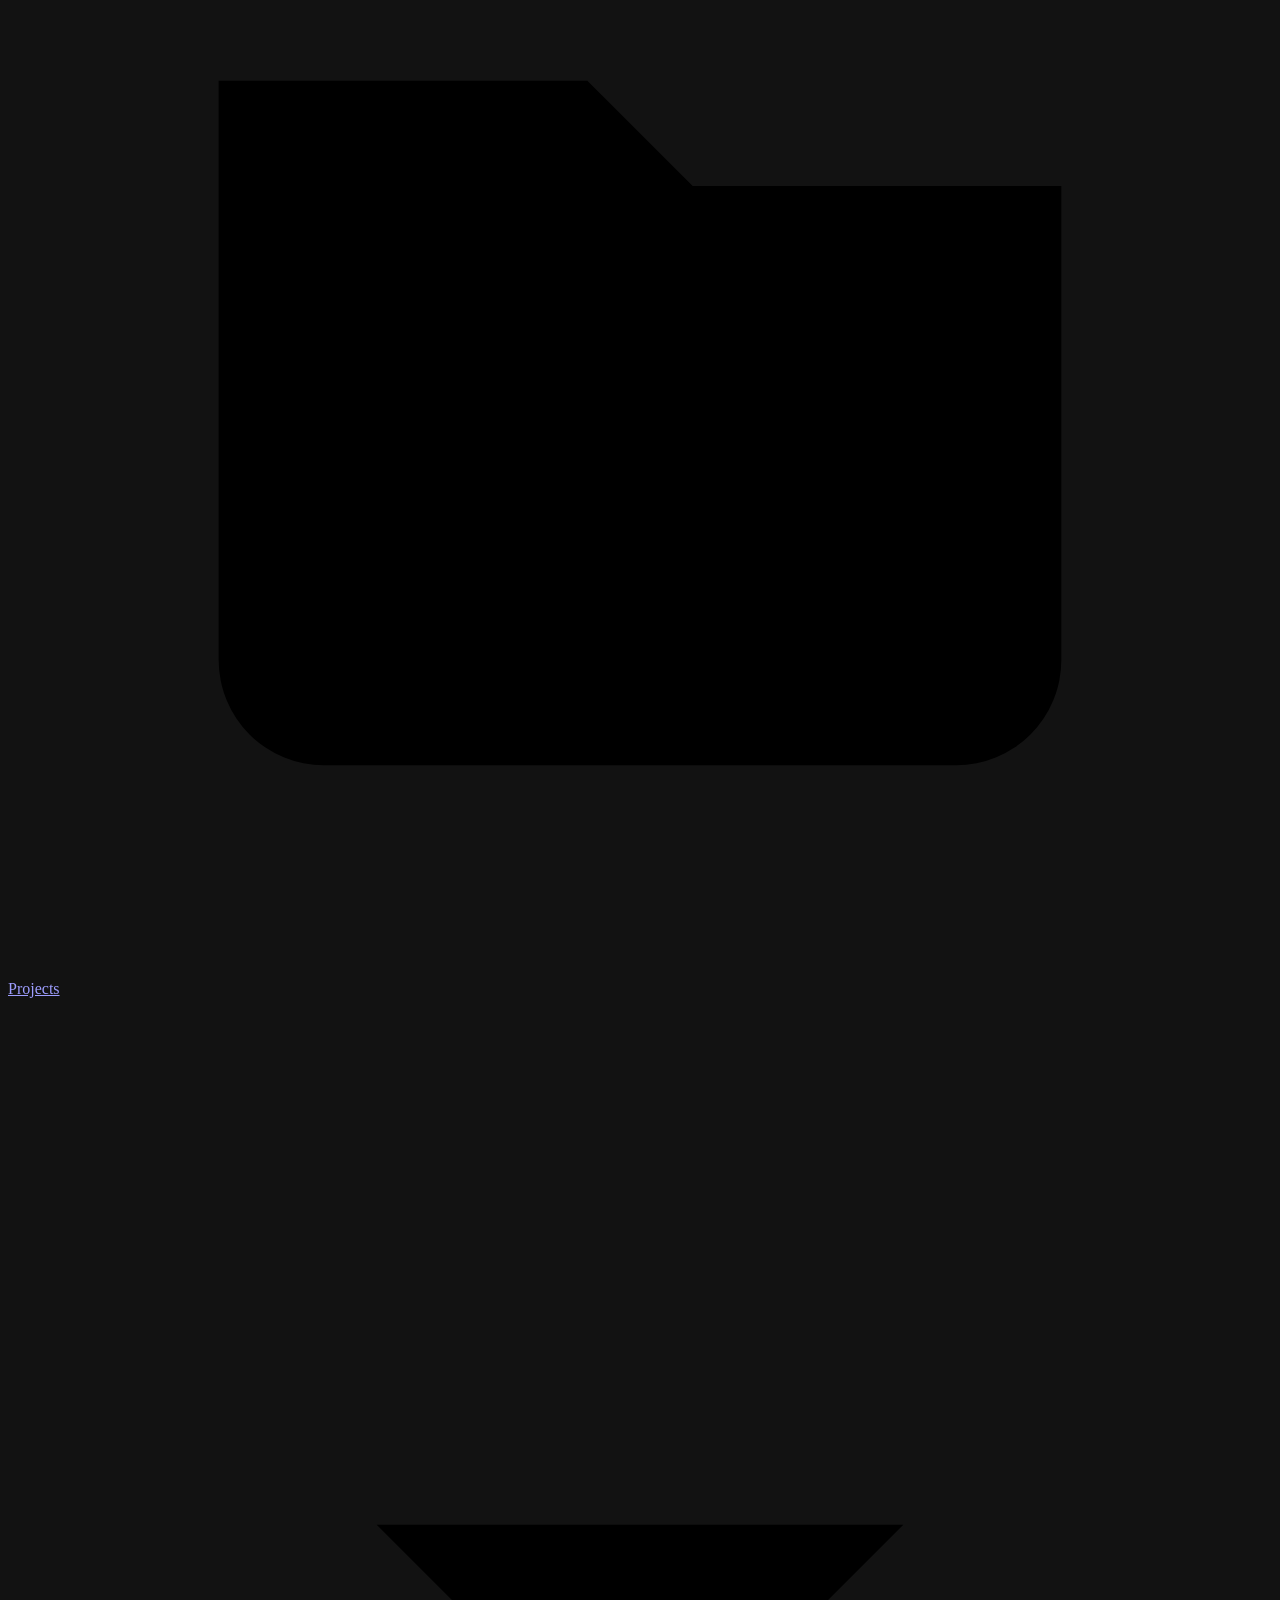
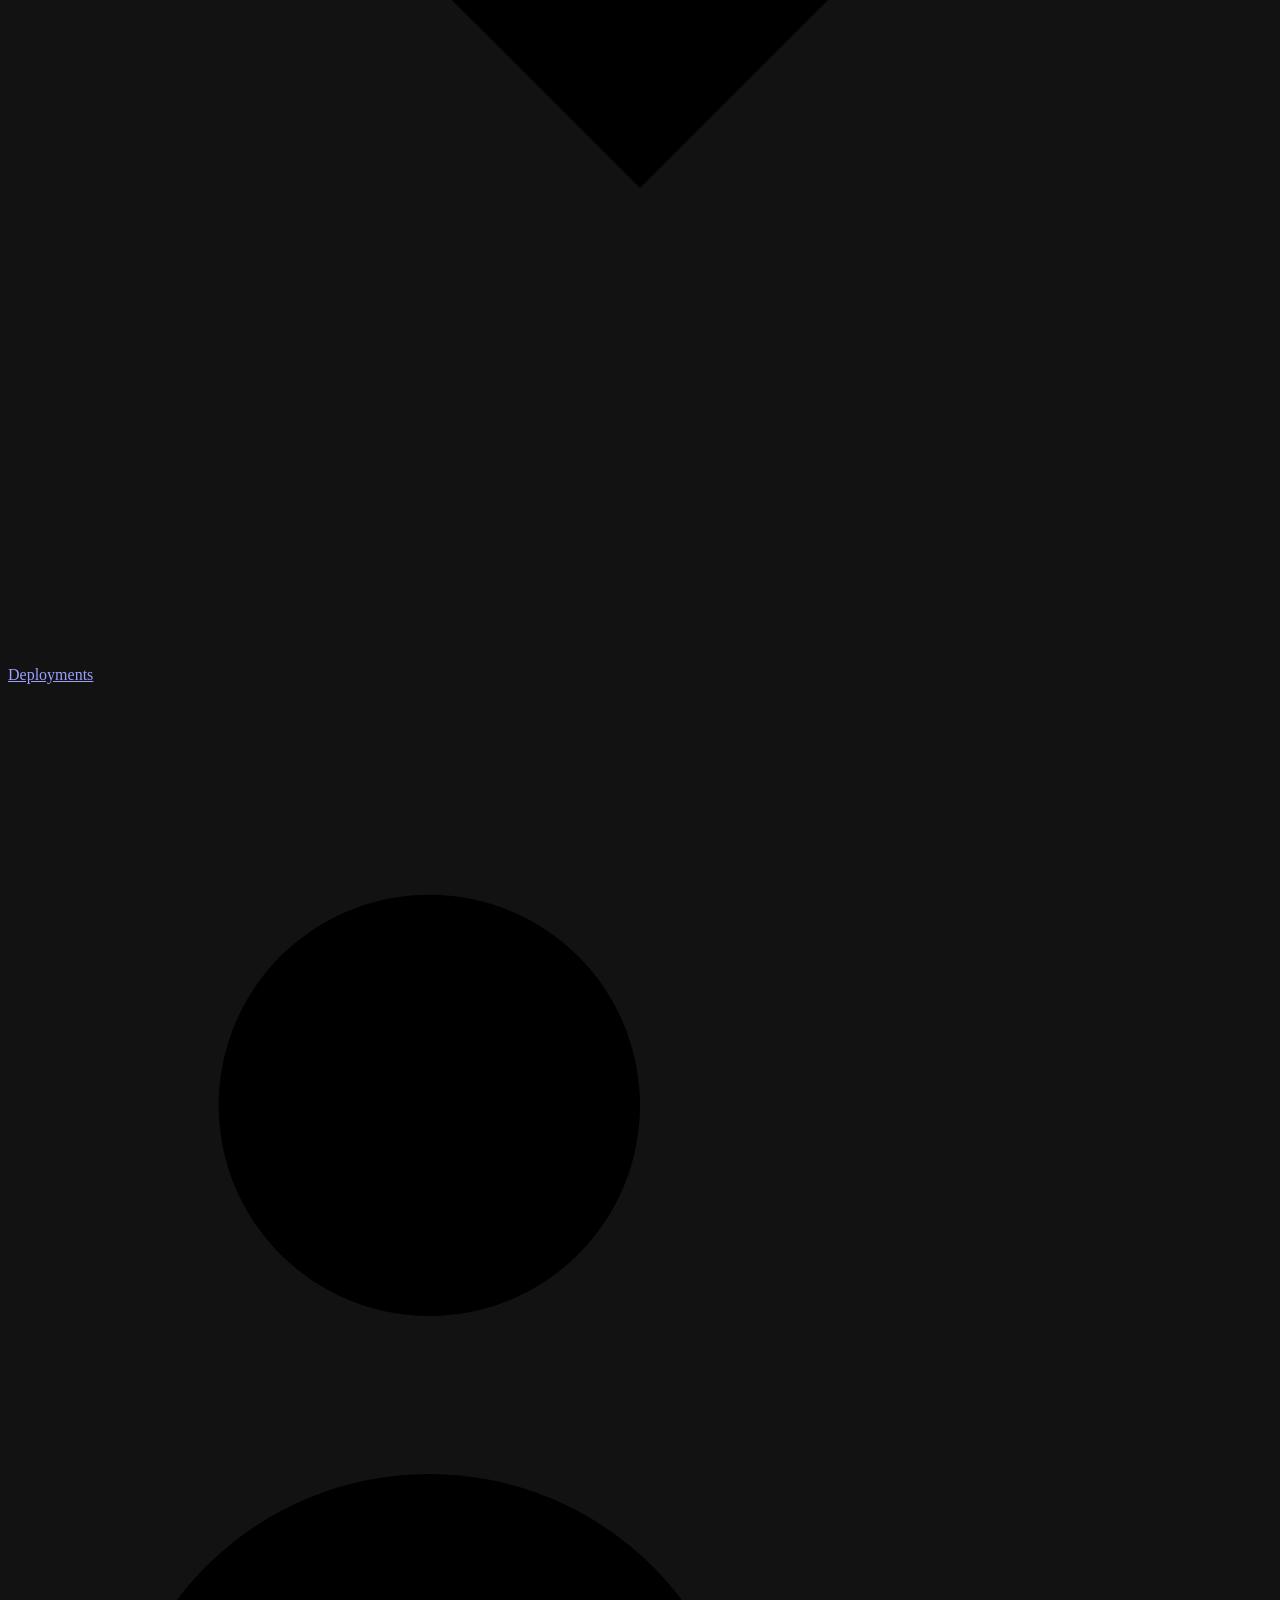
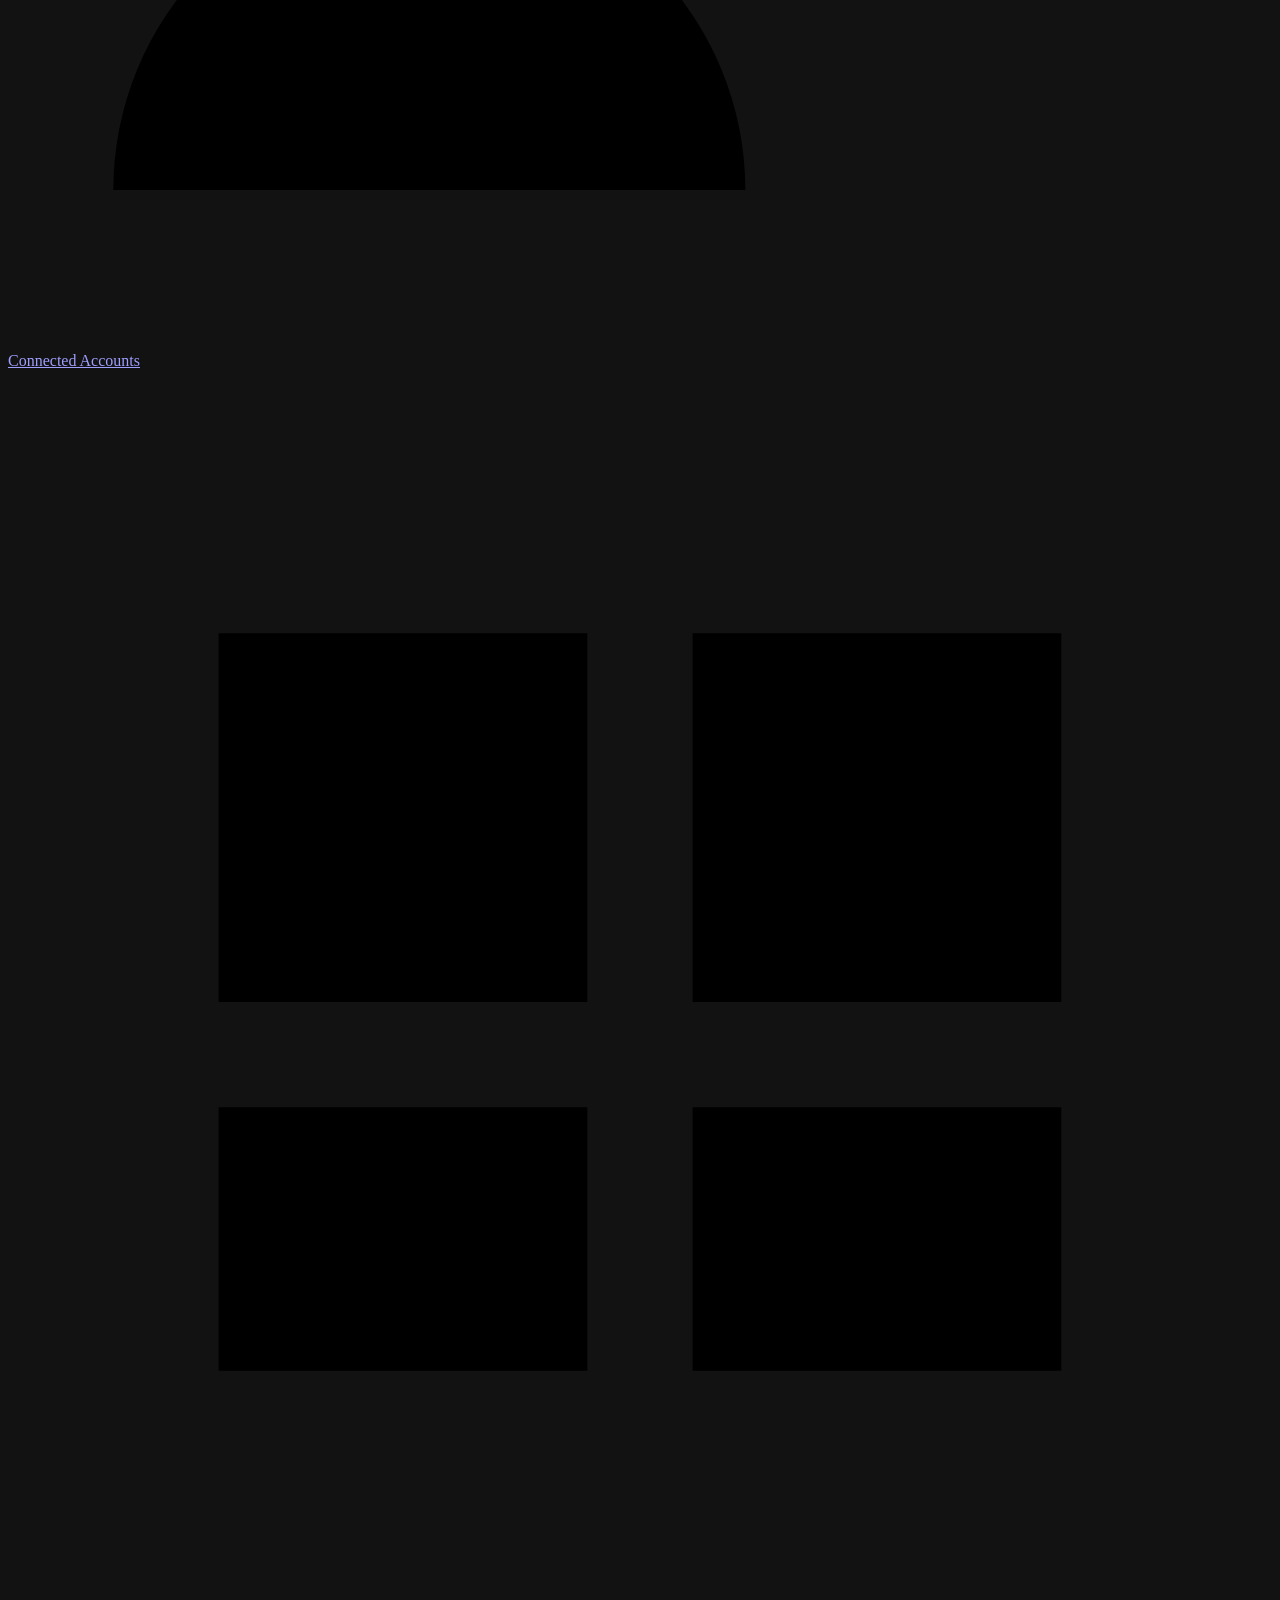
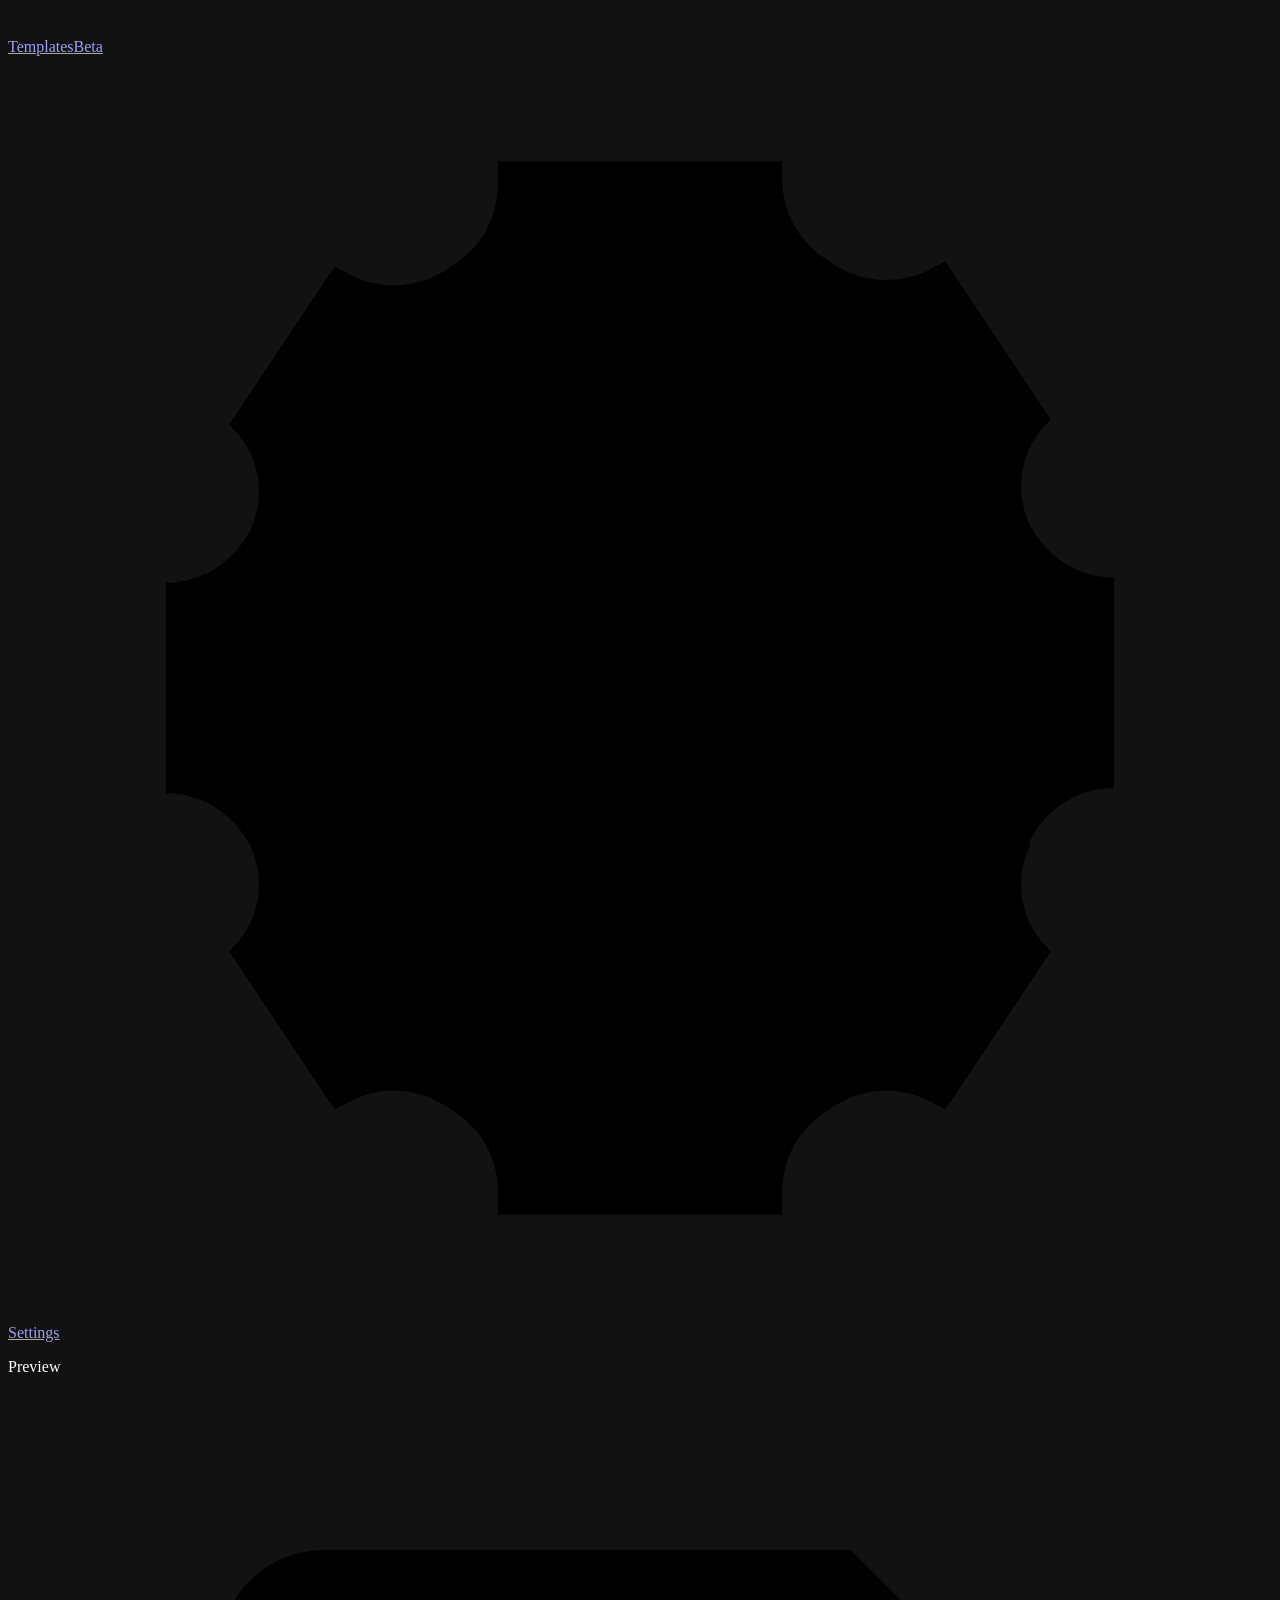
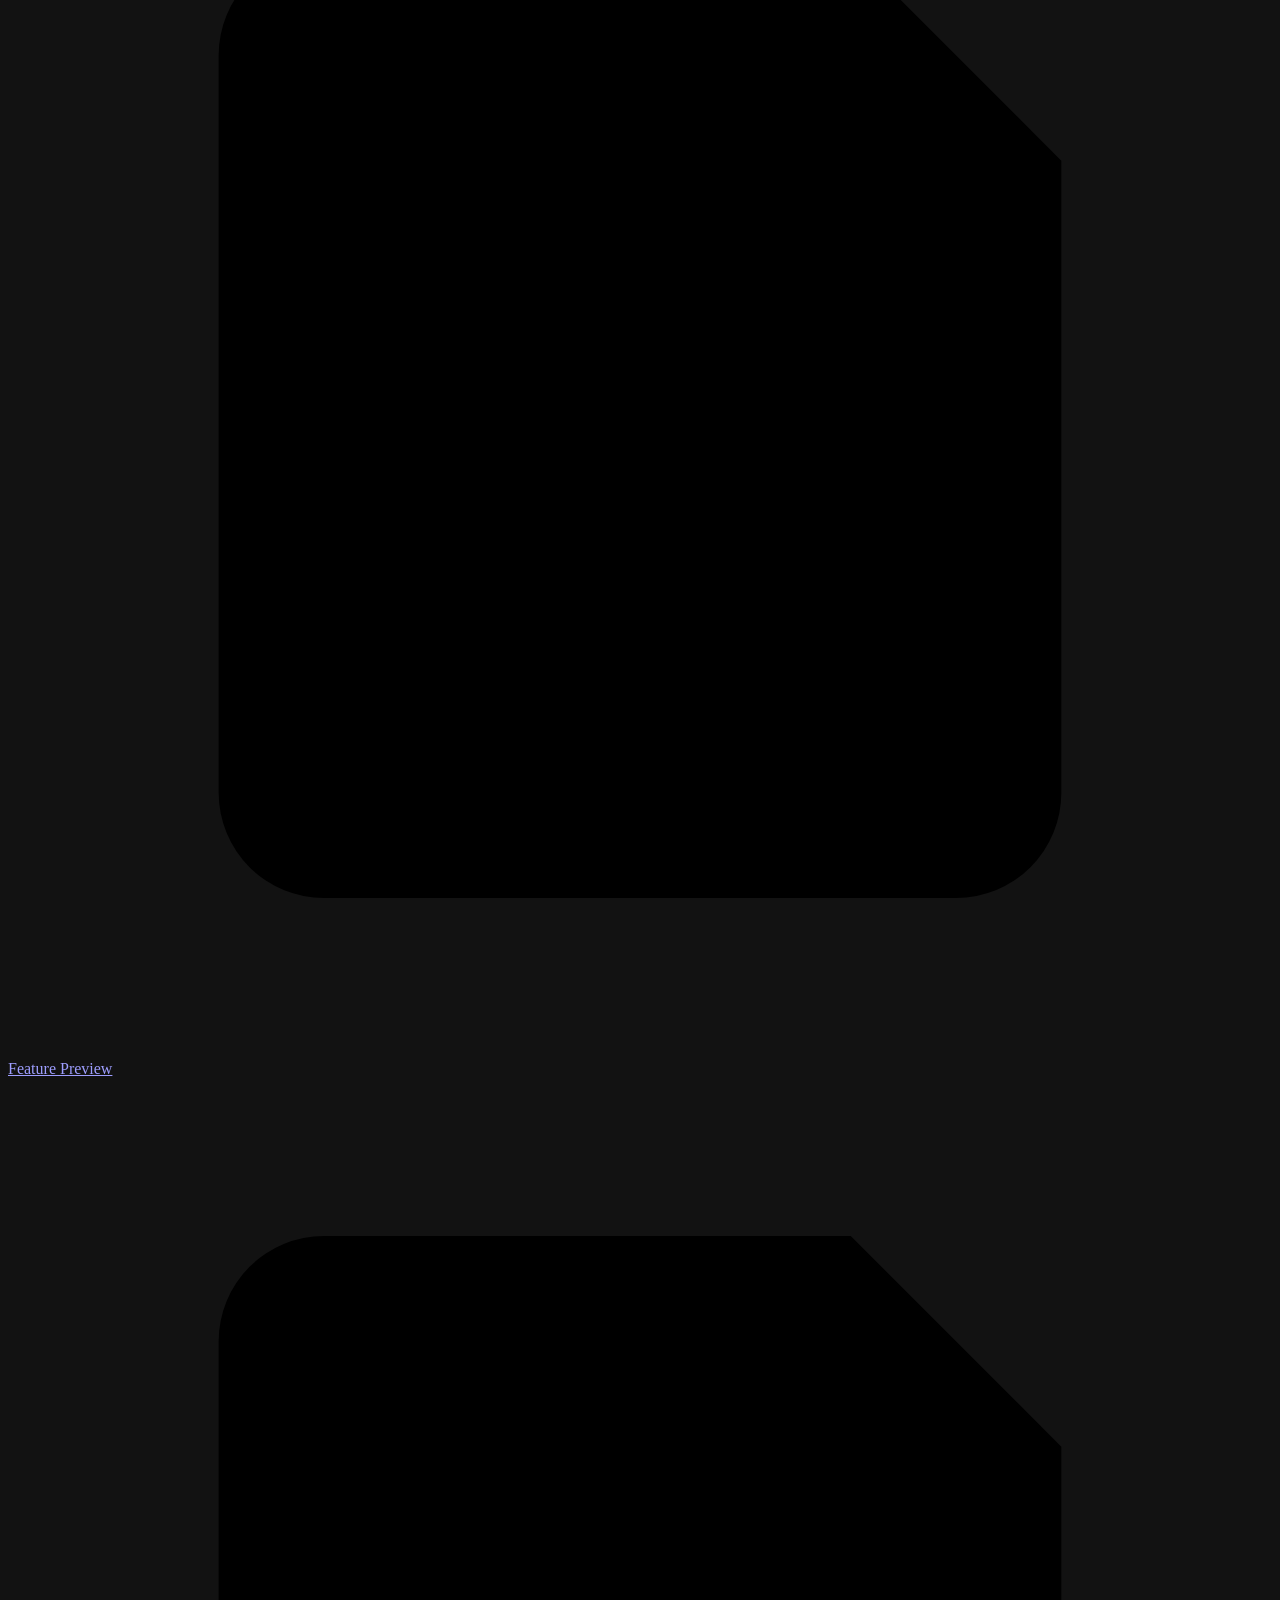
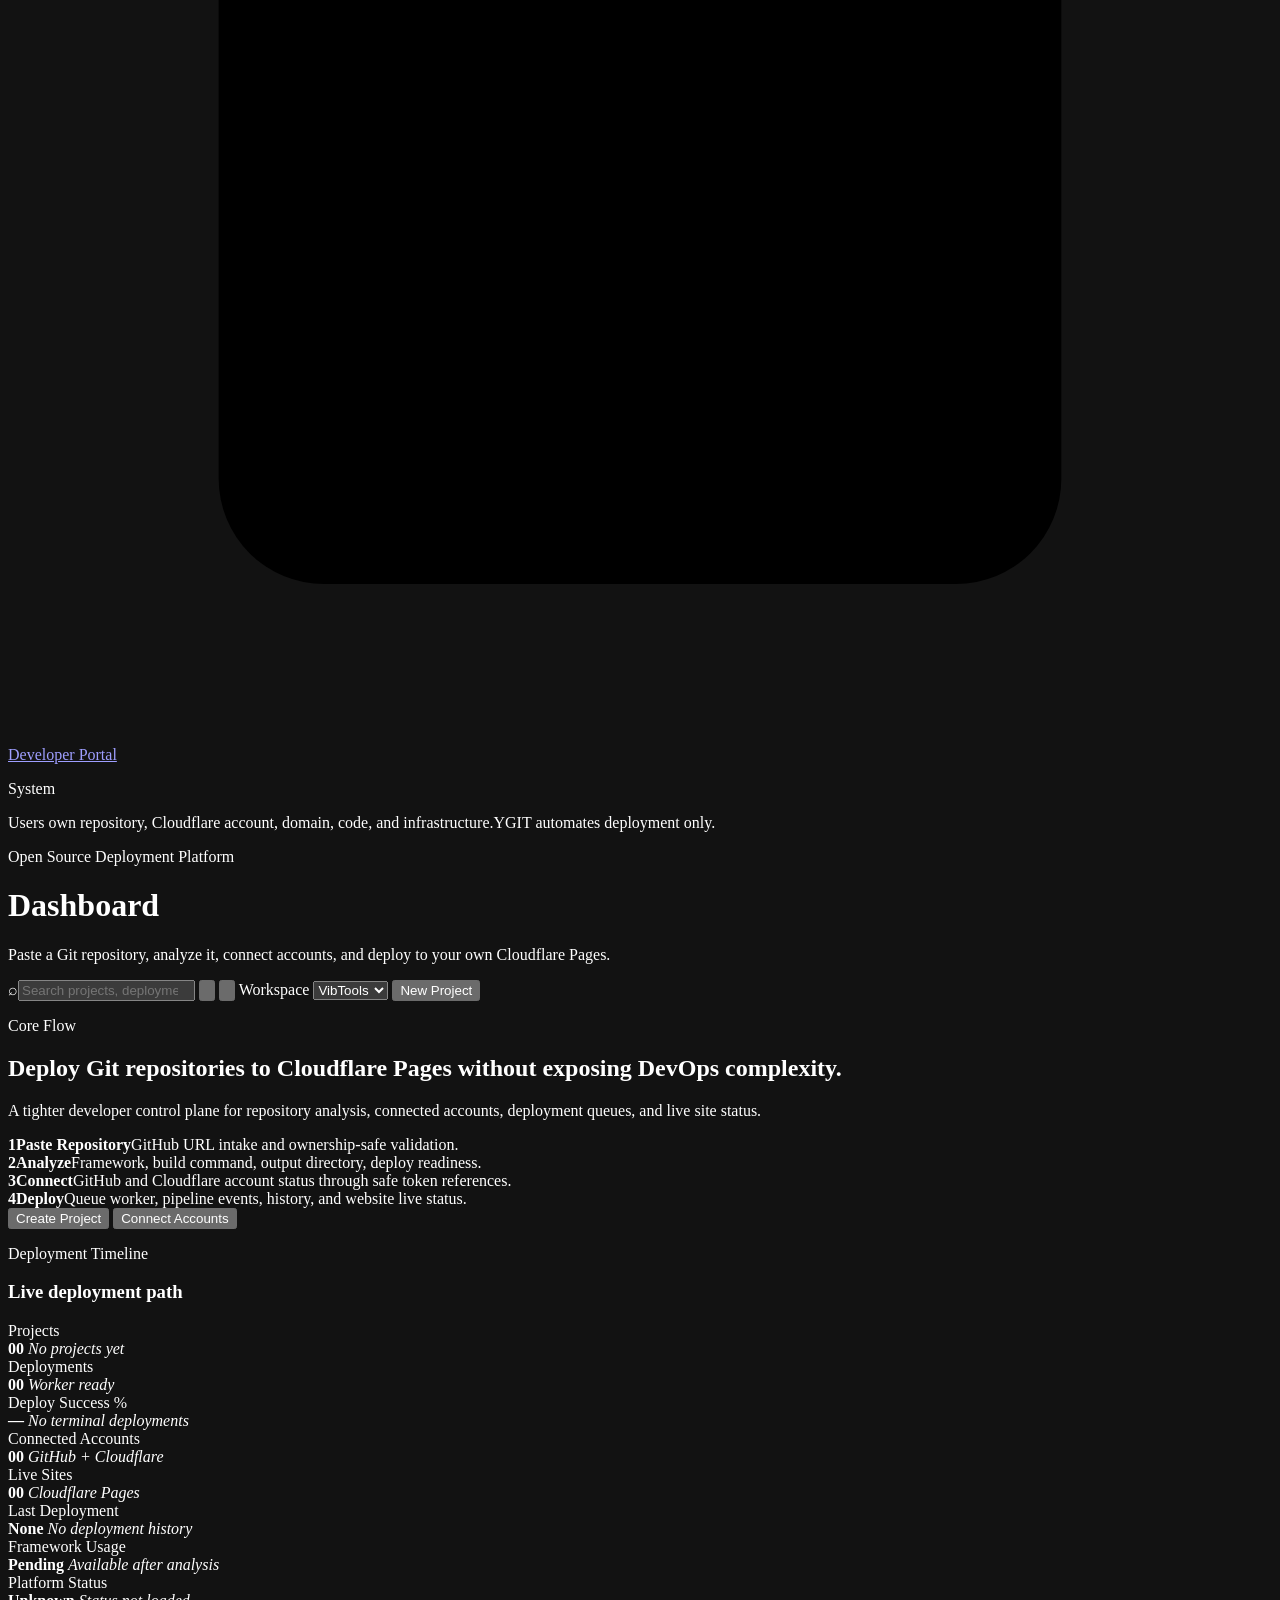
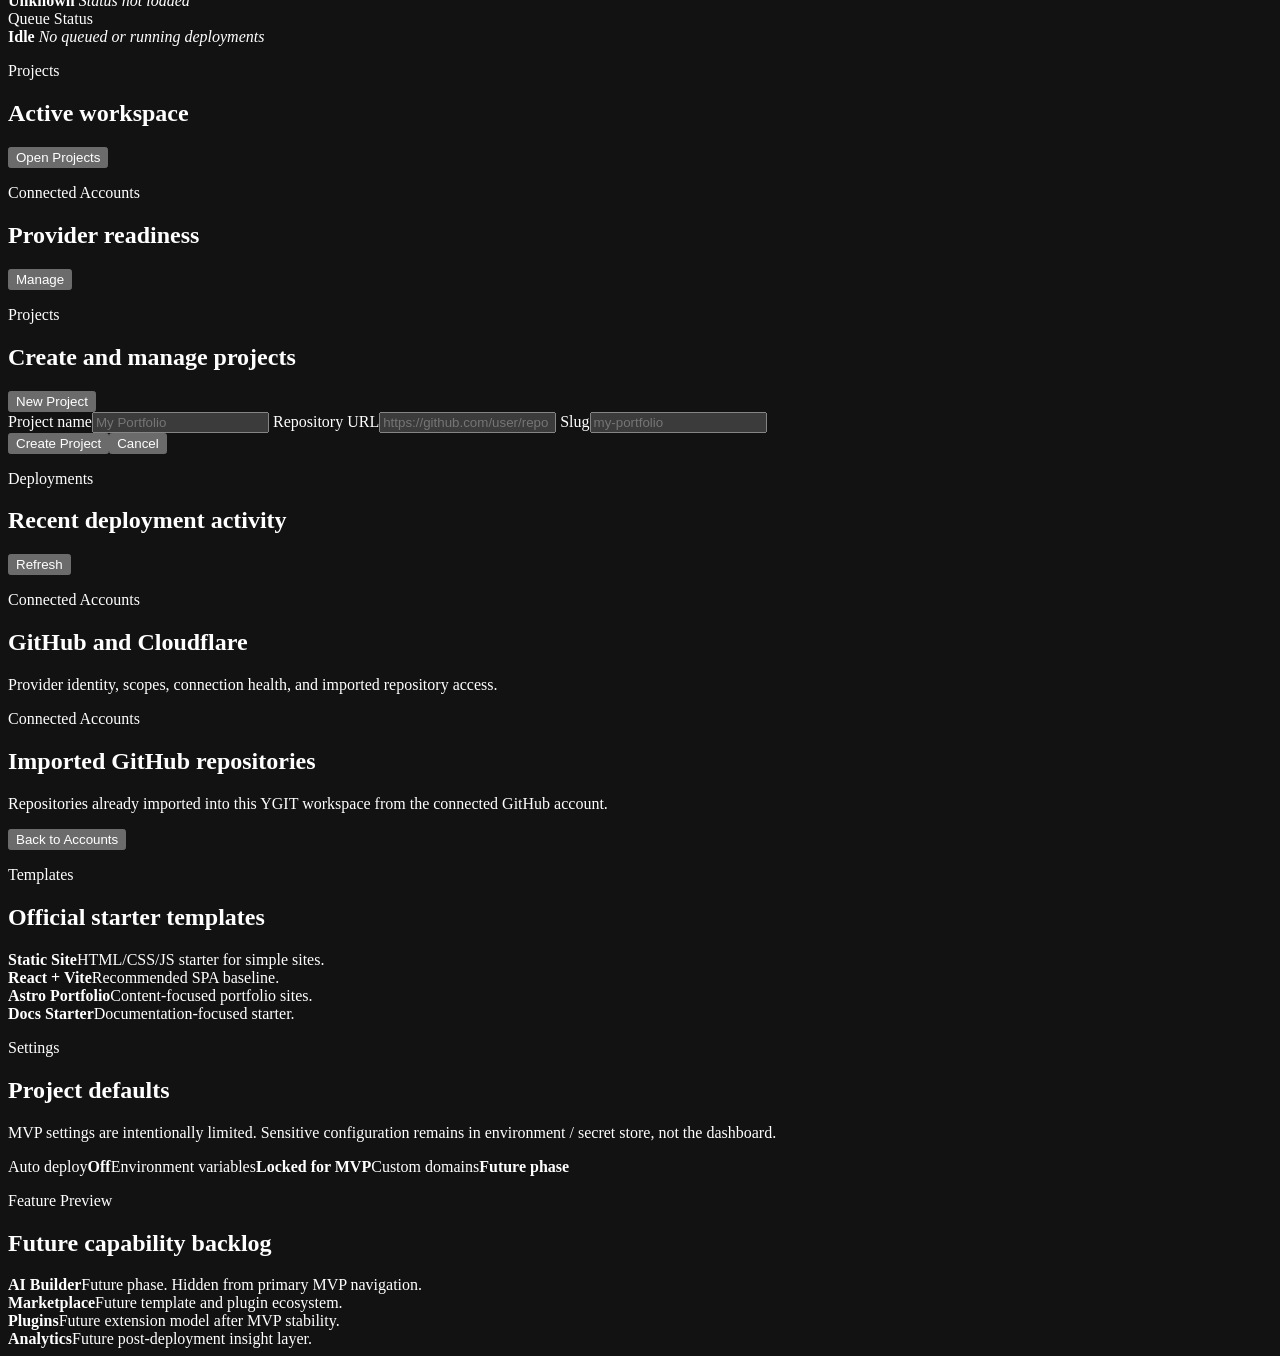
==== commit e9b93771: "Enhance connected accounts metadata and repository reuse UI" ====
--- a/frontend/dashboard/index.html
+++ b/frontend/dashboard/index.html
@@ -32,7 +32,7 @@
         <a href="#feature-preview" data-view="feature-preview"><span class="nav-icon" aria-hidden="true"><svg viewBox="0 0 24 24"><path d="M4 19V5a2 2 0 0 1 2-2h10l4 4v12a2 2 0 0 1-2 2H6a2 2 0 0 1-2-2Z"/><path d="M14 3v5h5"/><path d="M8 13h8M8 17h5"/></svg></span><span>Feature Preview</span></a>
         <a href="https://ygit.dev" target="_blank" rel="noreferrer"><span class="nav-icon" aria-hidden="true"><svg viewBox="0 0 24 24"><path d="M4 19V5a2 2 0 0 1 2-2h10l4 4v12a2 2 0 0 1-2 2H6a2 2 0 0 1-2-2Z"/><path d="M14 3v5h5"/><path d="M8 13h8M8 17h5"/></svg></span><span>Developer Portal</span></a>
       </div>
-      <div class="sidebar-section">
+      <div class="sidebar-section sidebar-system-section">
         <p>System</p>
         <div class="sidebar-note"><span>Users own repository, Cloudflare account, domain, code, and infrastructure.</span><span>YGIT automates deployment only.</span></div>
       </div>
@@ -172,8 +172,28 @@
 
       <section class="view hidden" data-view-panel="connected-accounts">
         <article class="panel">
-          <div class="panel-header"><div><p class="eyebrow">Connected Accounts</p><h2>GitHub and Cloudflare</h2></div></div>
-          <div class="account-grid" id="connected-account-grid" aria-live="polite"></div>
+          <div class="panel-header">
+            <div>
+              <p class="eyebrow">Connected Accounts</p>
+              <h2>GitHub and Cloudflare</h2>
+              <p class="muted">Provider identity, scopes, connection health, and imported repository access.</p>
+            </div>
+          </div>
+          <div class="account-grid connected-account-grid" id="connected-account-grid" aria-live="polite"></div>
+        </article>
+      </section>
+
+      <section class="view hidden" data-view-panel="github-repositories">
+        <article class="panel">
+          <div class="panel-header">
+            <div>
+              <p class="eyebrow">Connected Accounts</p>
+              <h2>Imported GitHub repositories</h2>
+              <p class="muted">Repositories already imported into this YGIT workspace from the connected GitHub account.</p>
+            </div>
+            <button class="secondary-button" data-view-trigger="connected-accounts" type="button">Back to Accounts</button>
+          </div>
+          <div class="repository-browser-list" id="github-repository-list" aria-live="polite"></div>
         </article>
       </section>
 
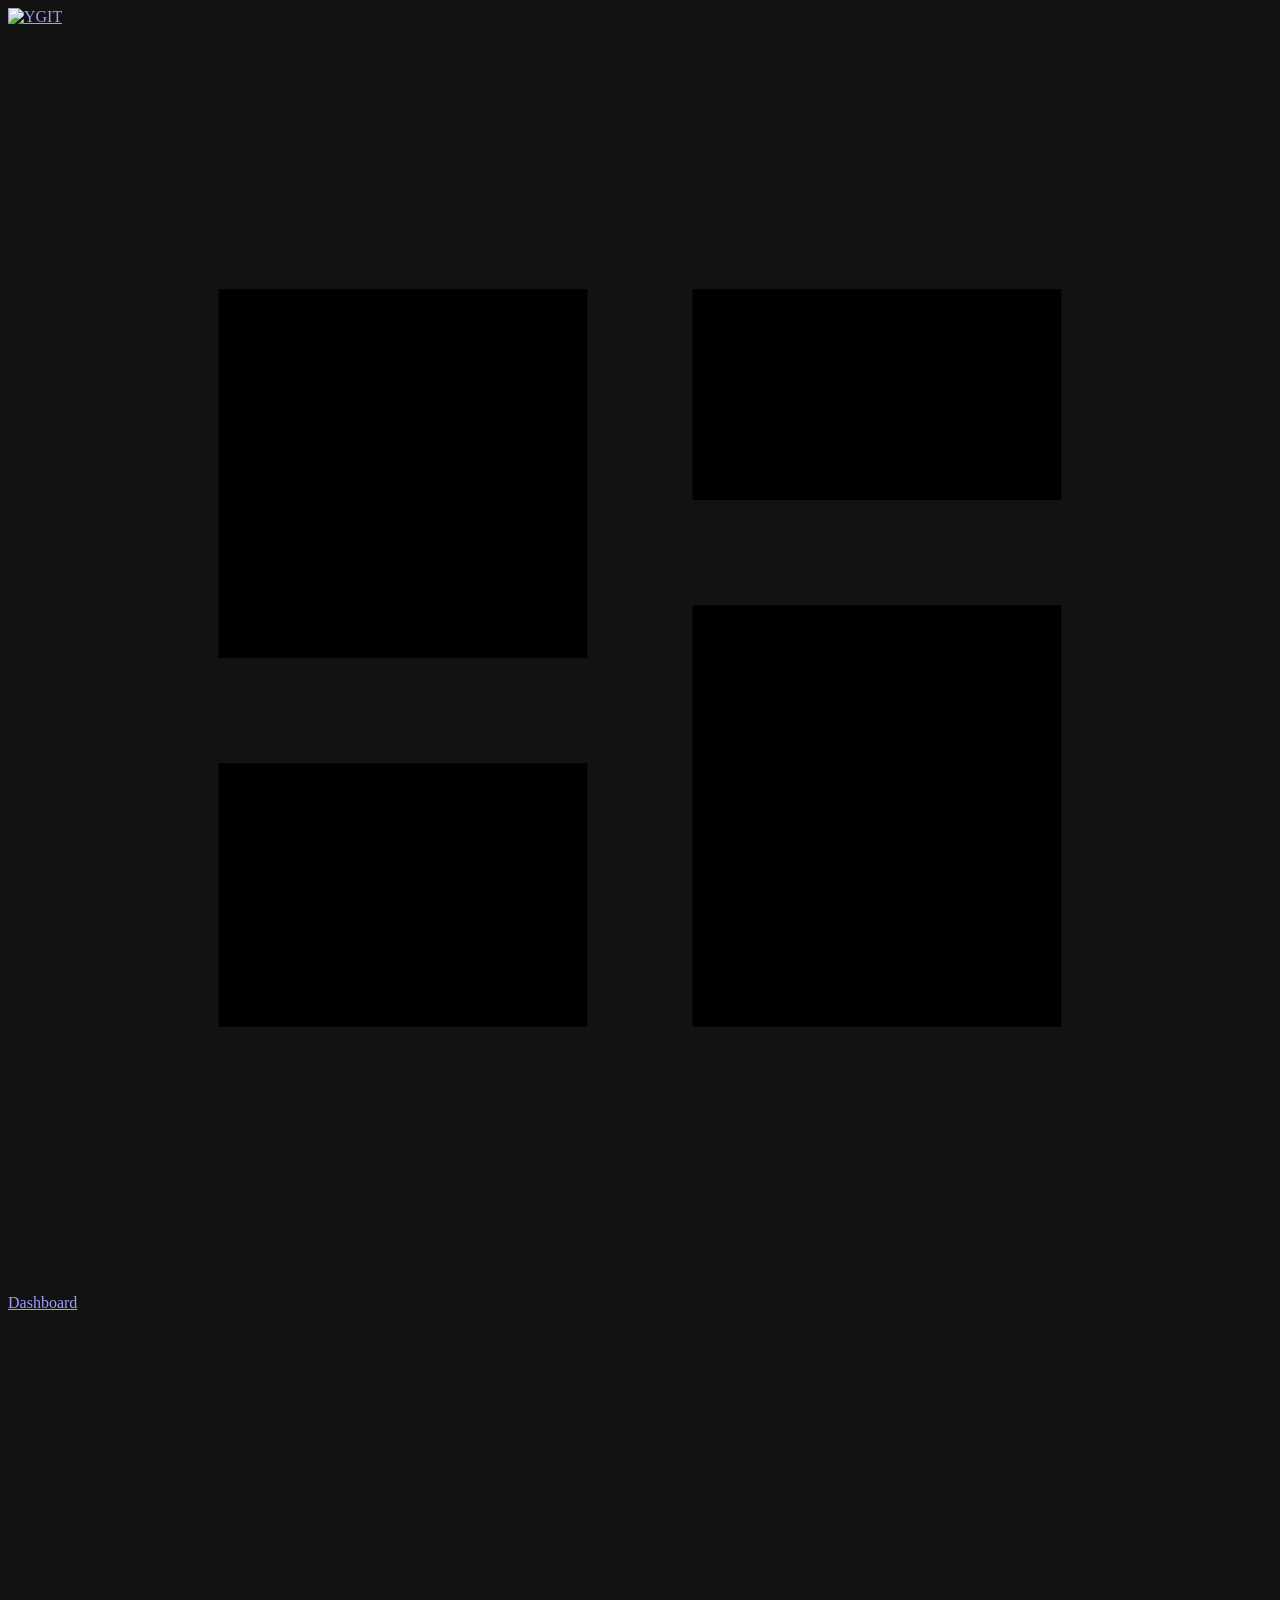
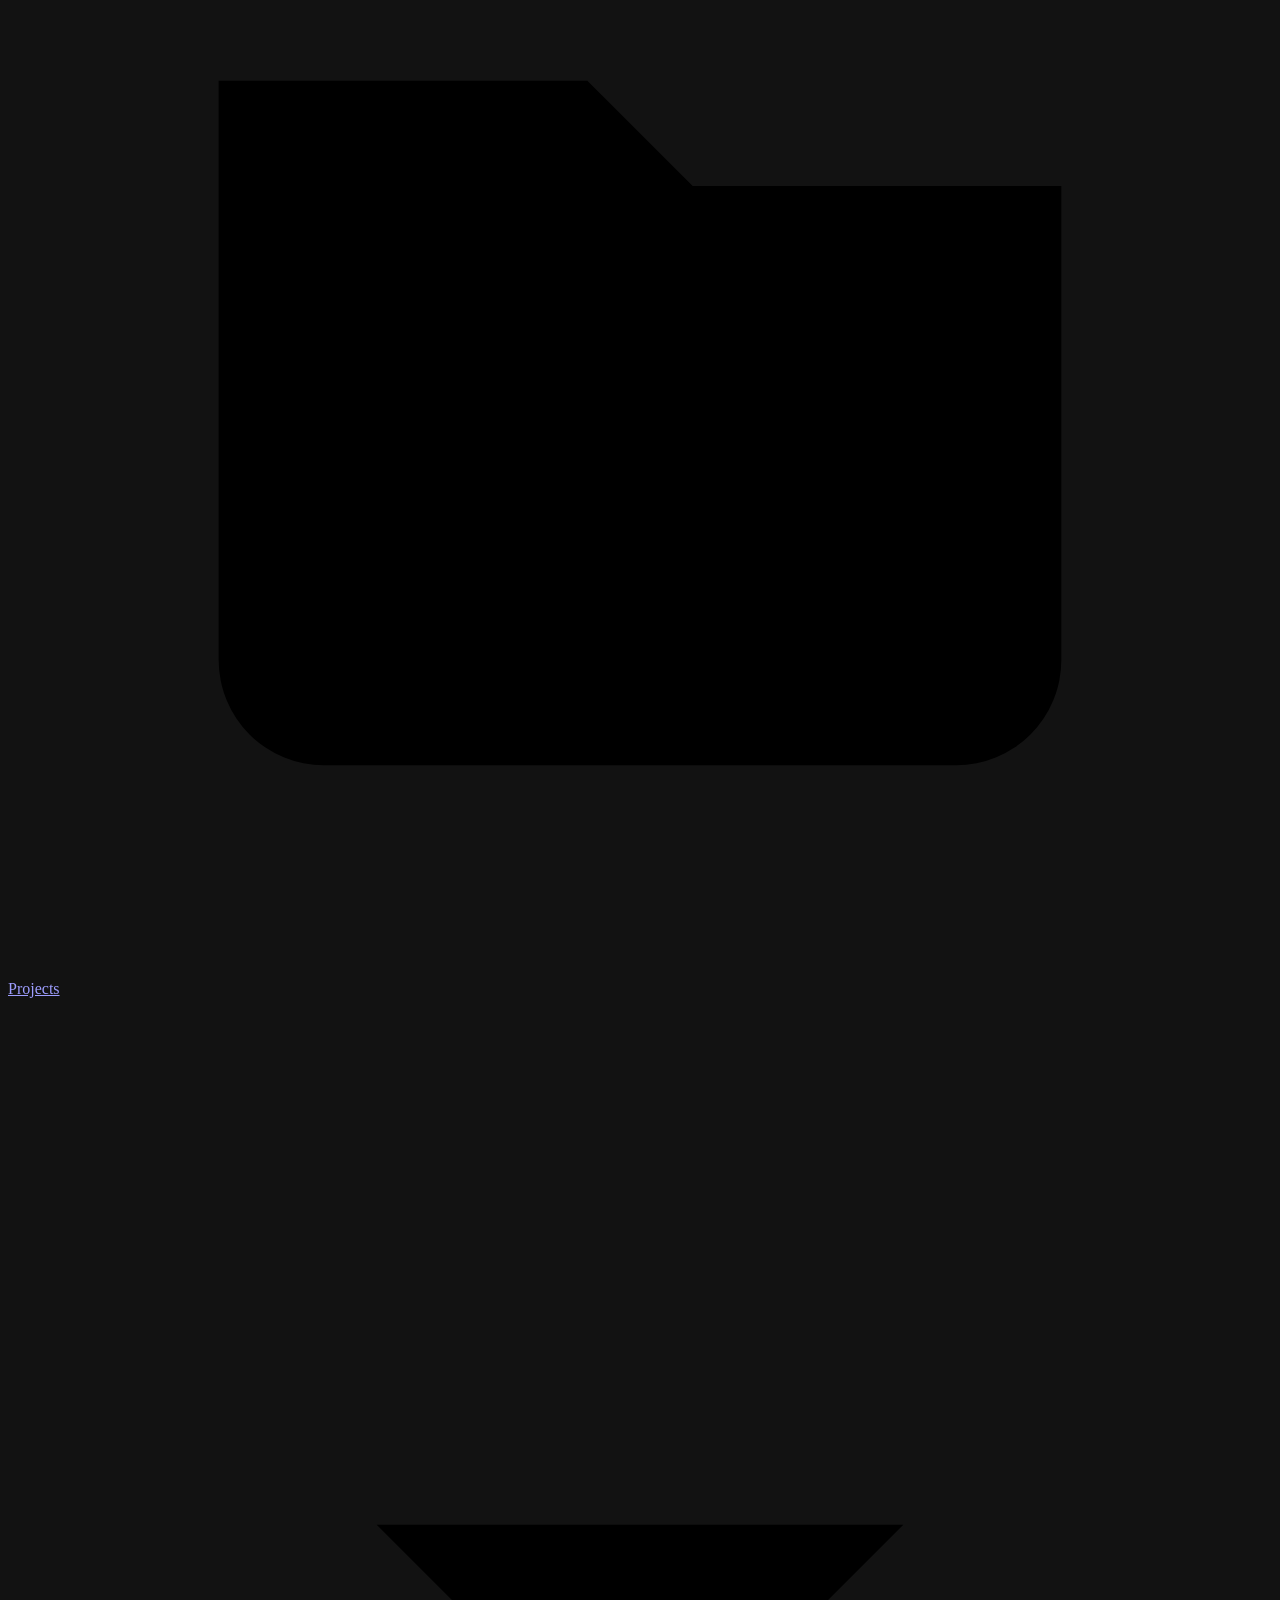
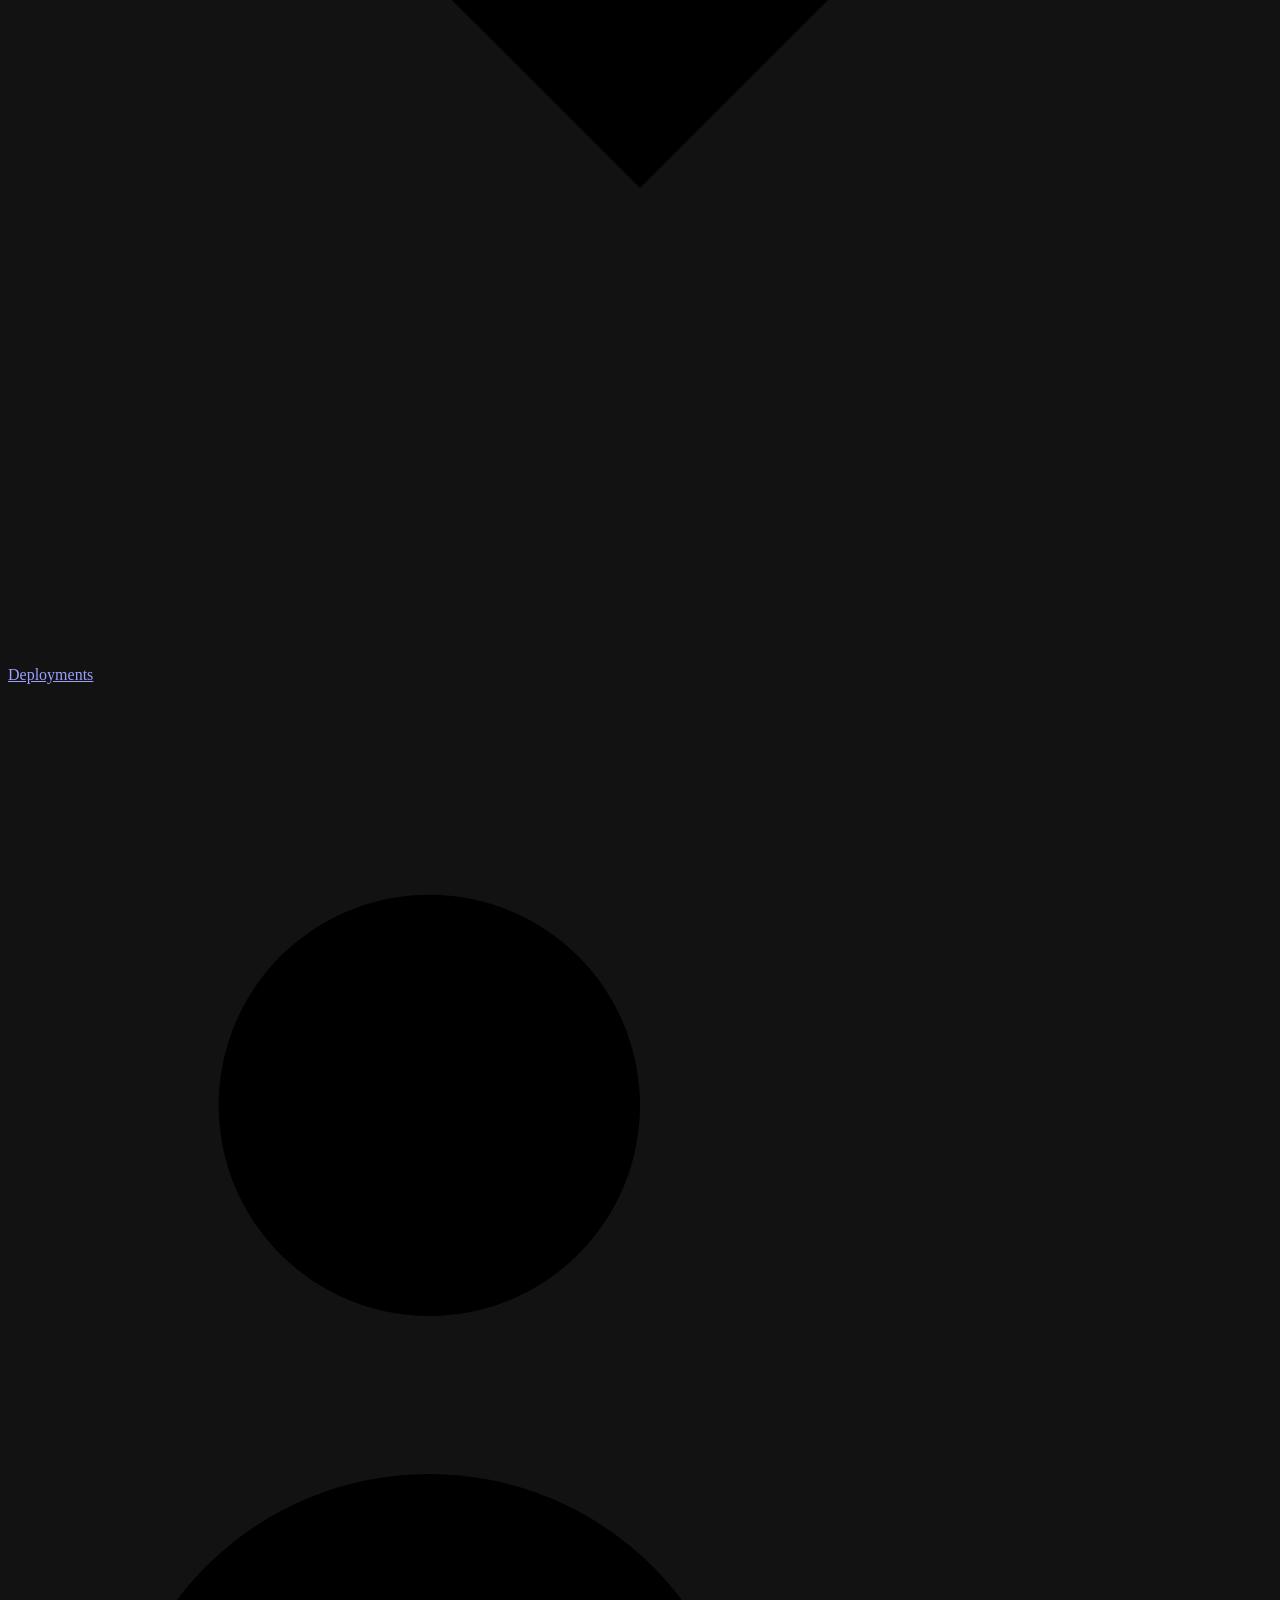
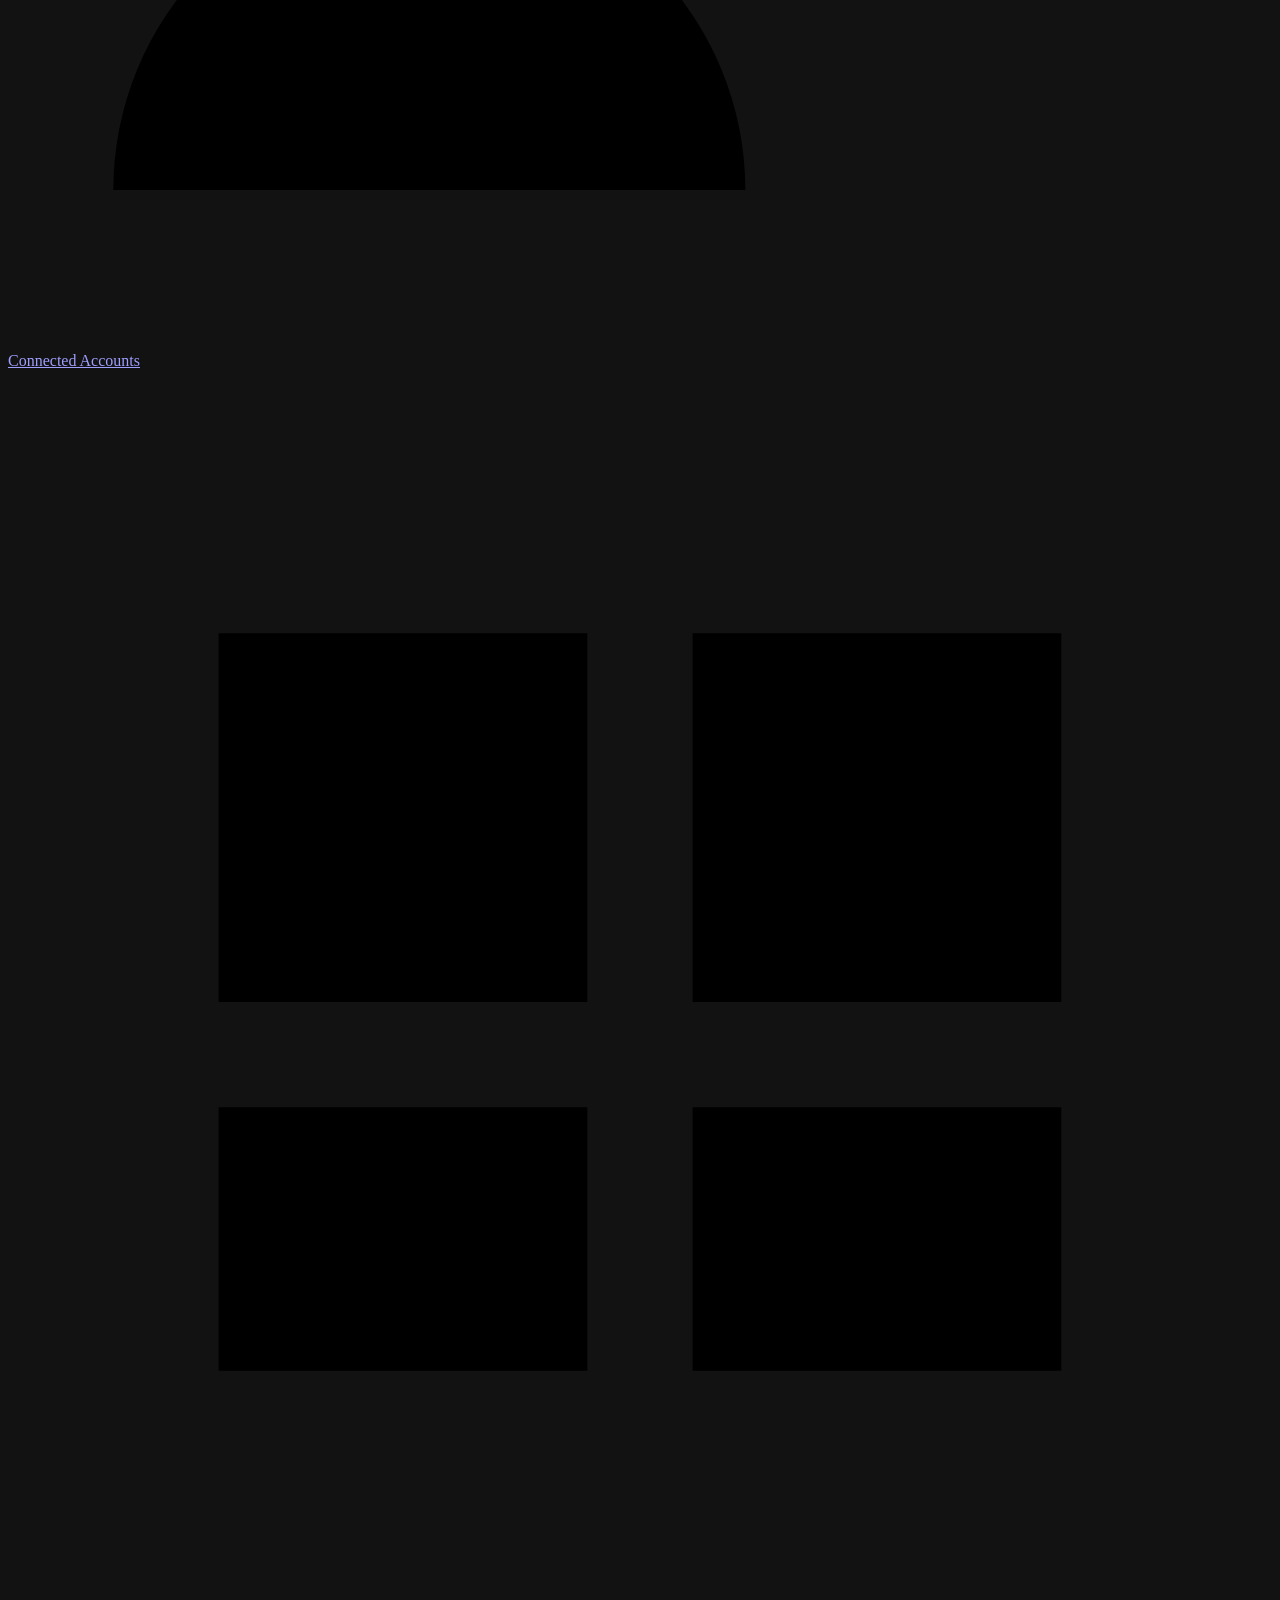
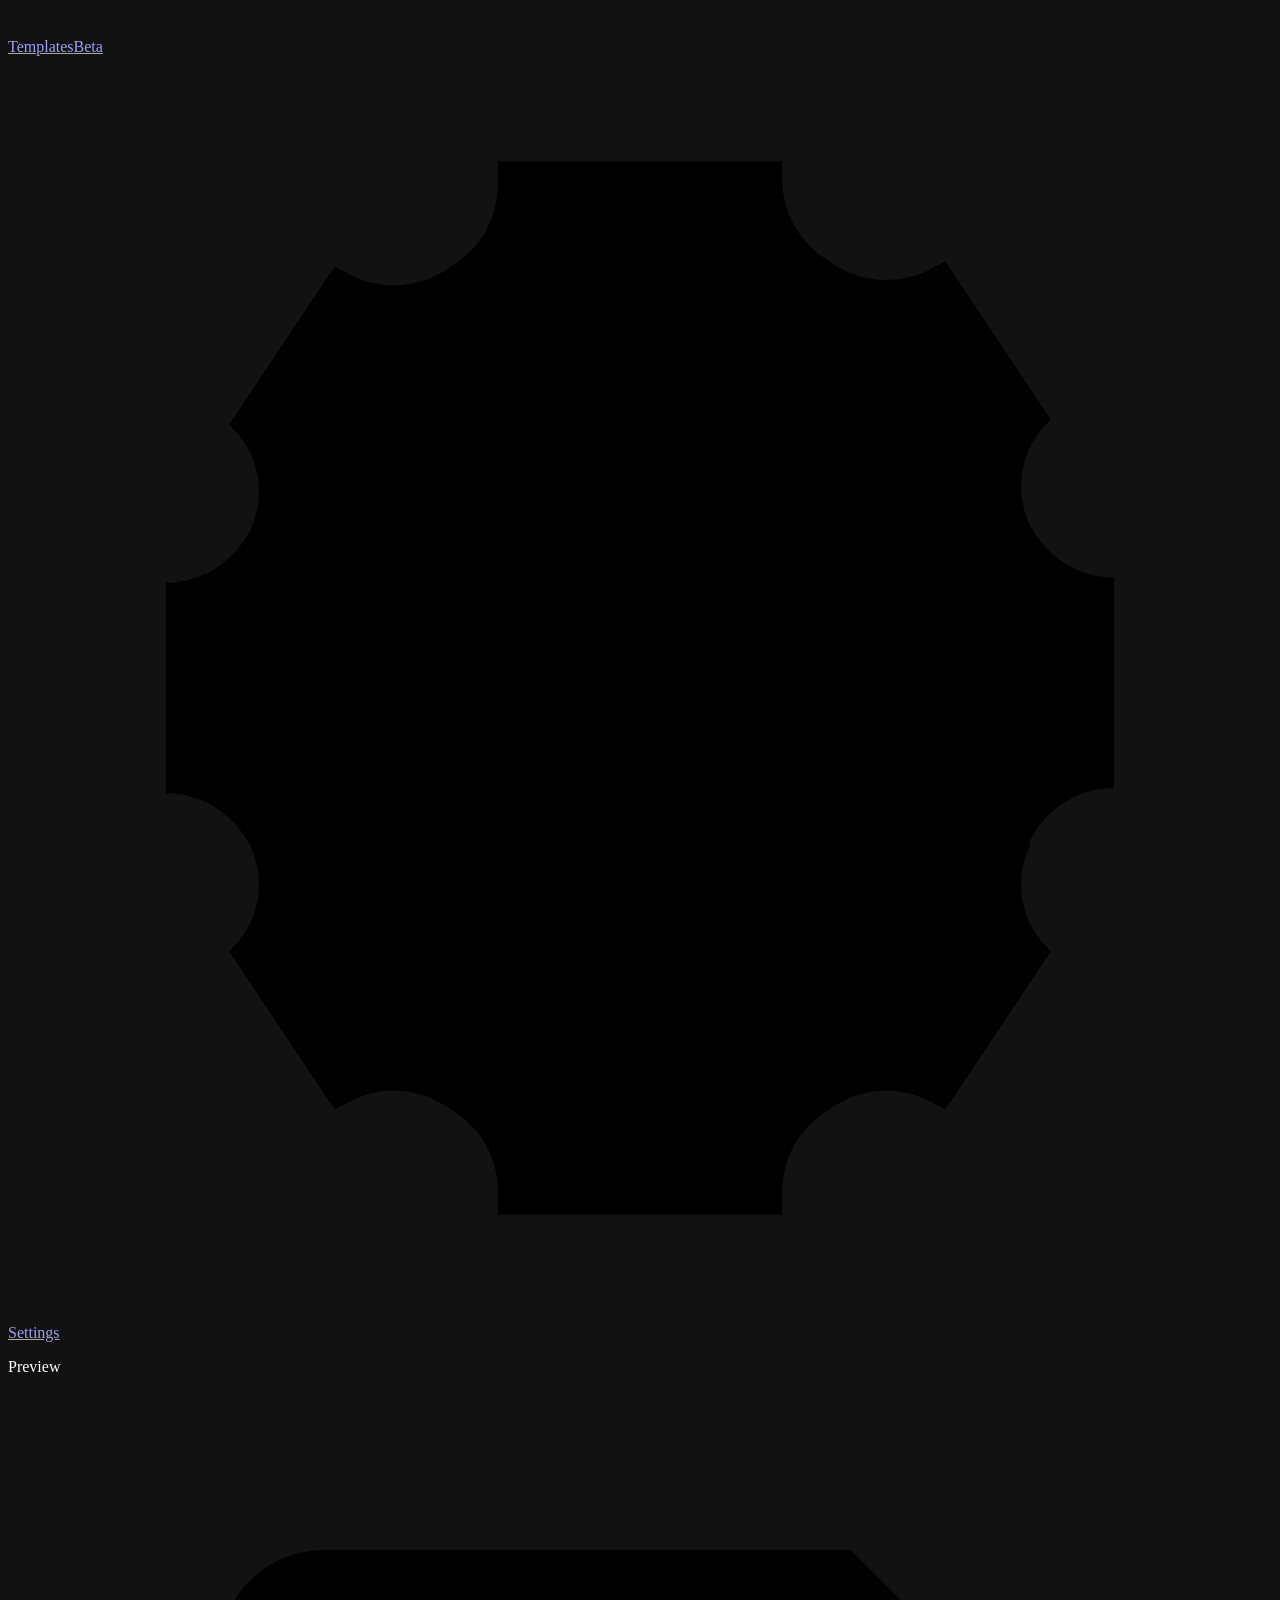
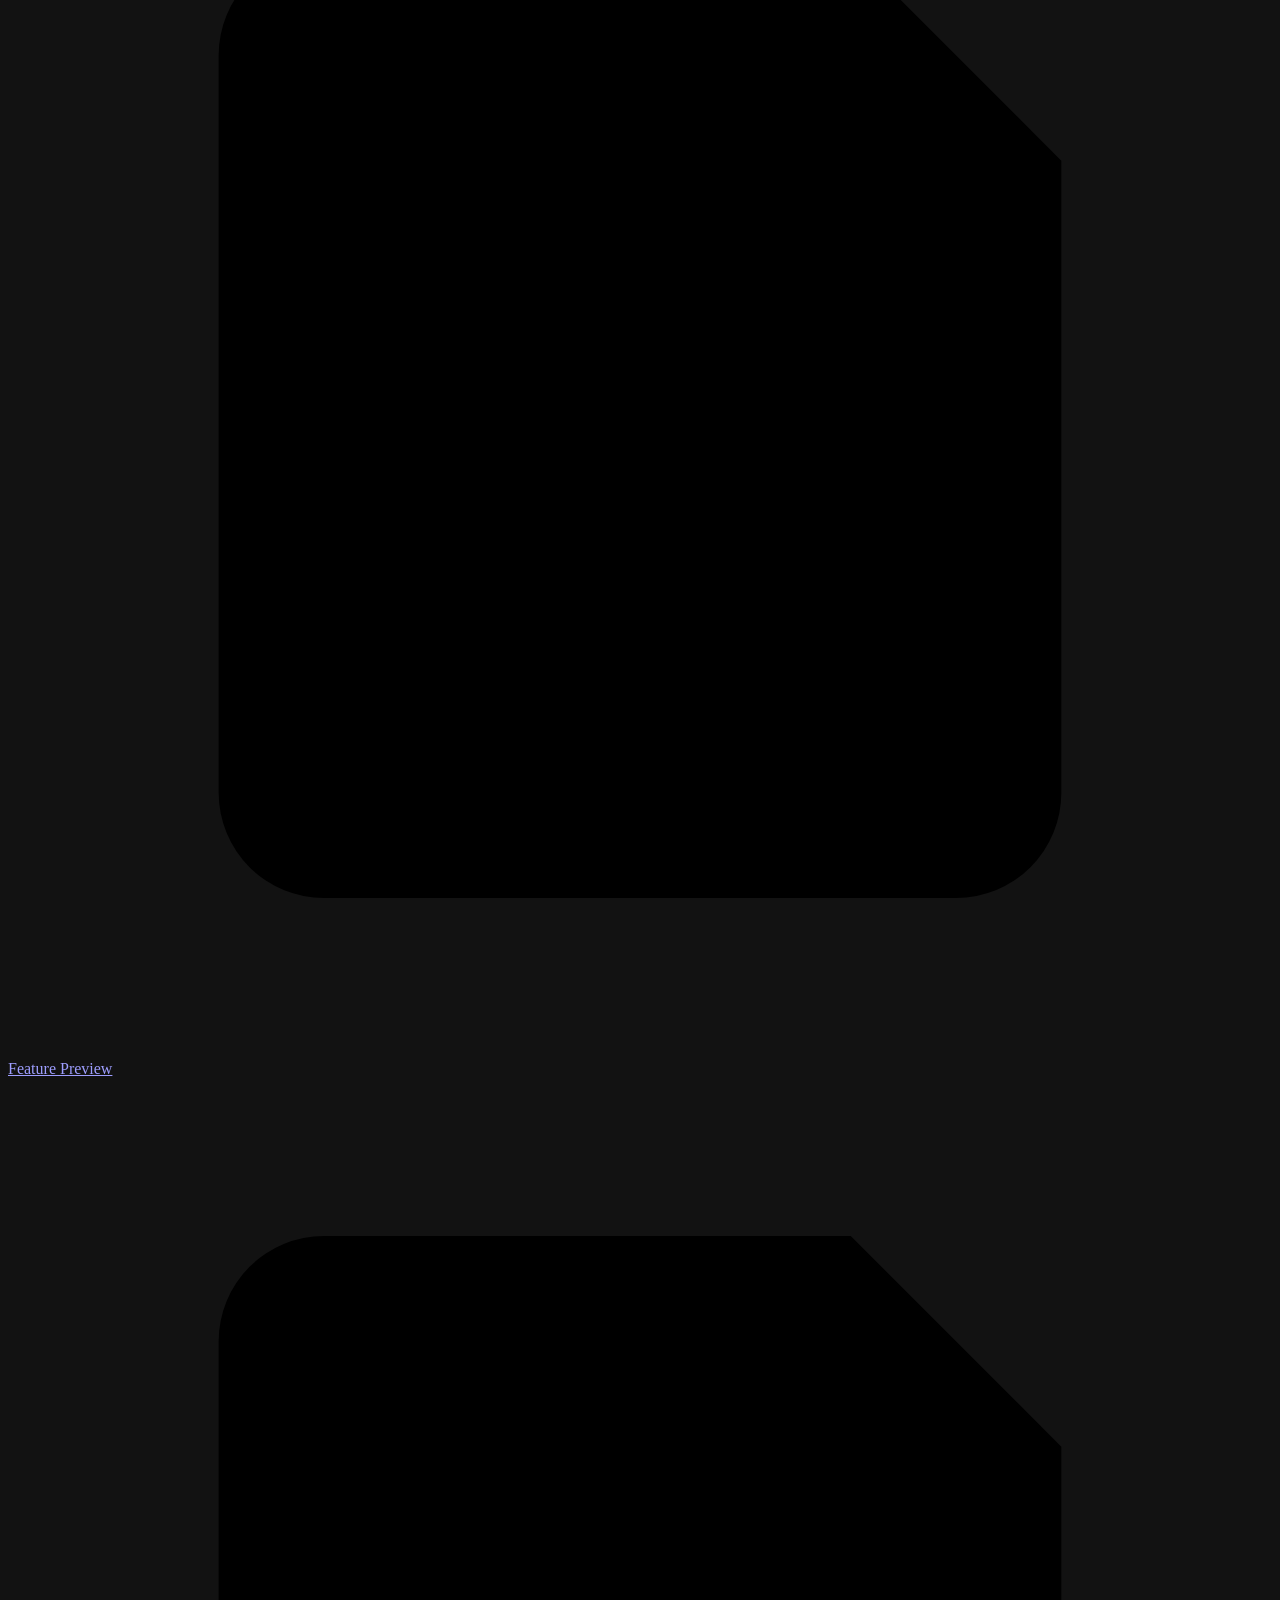
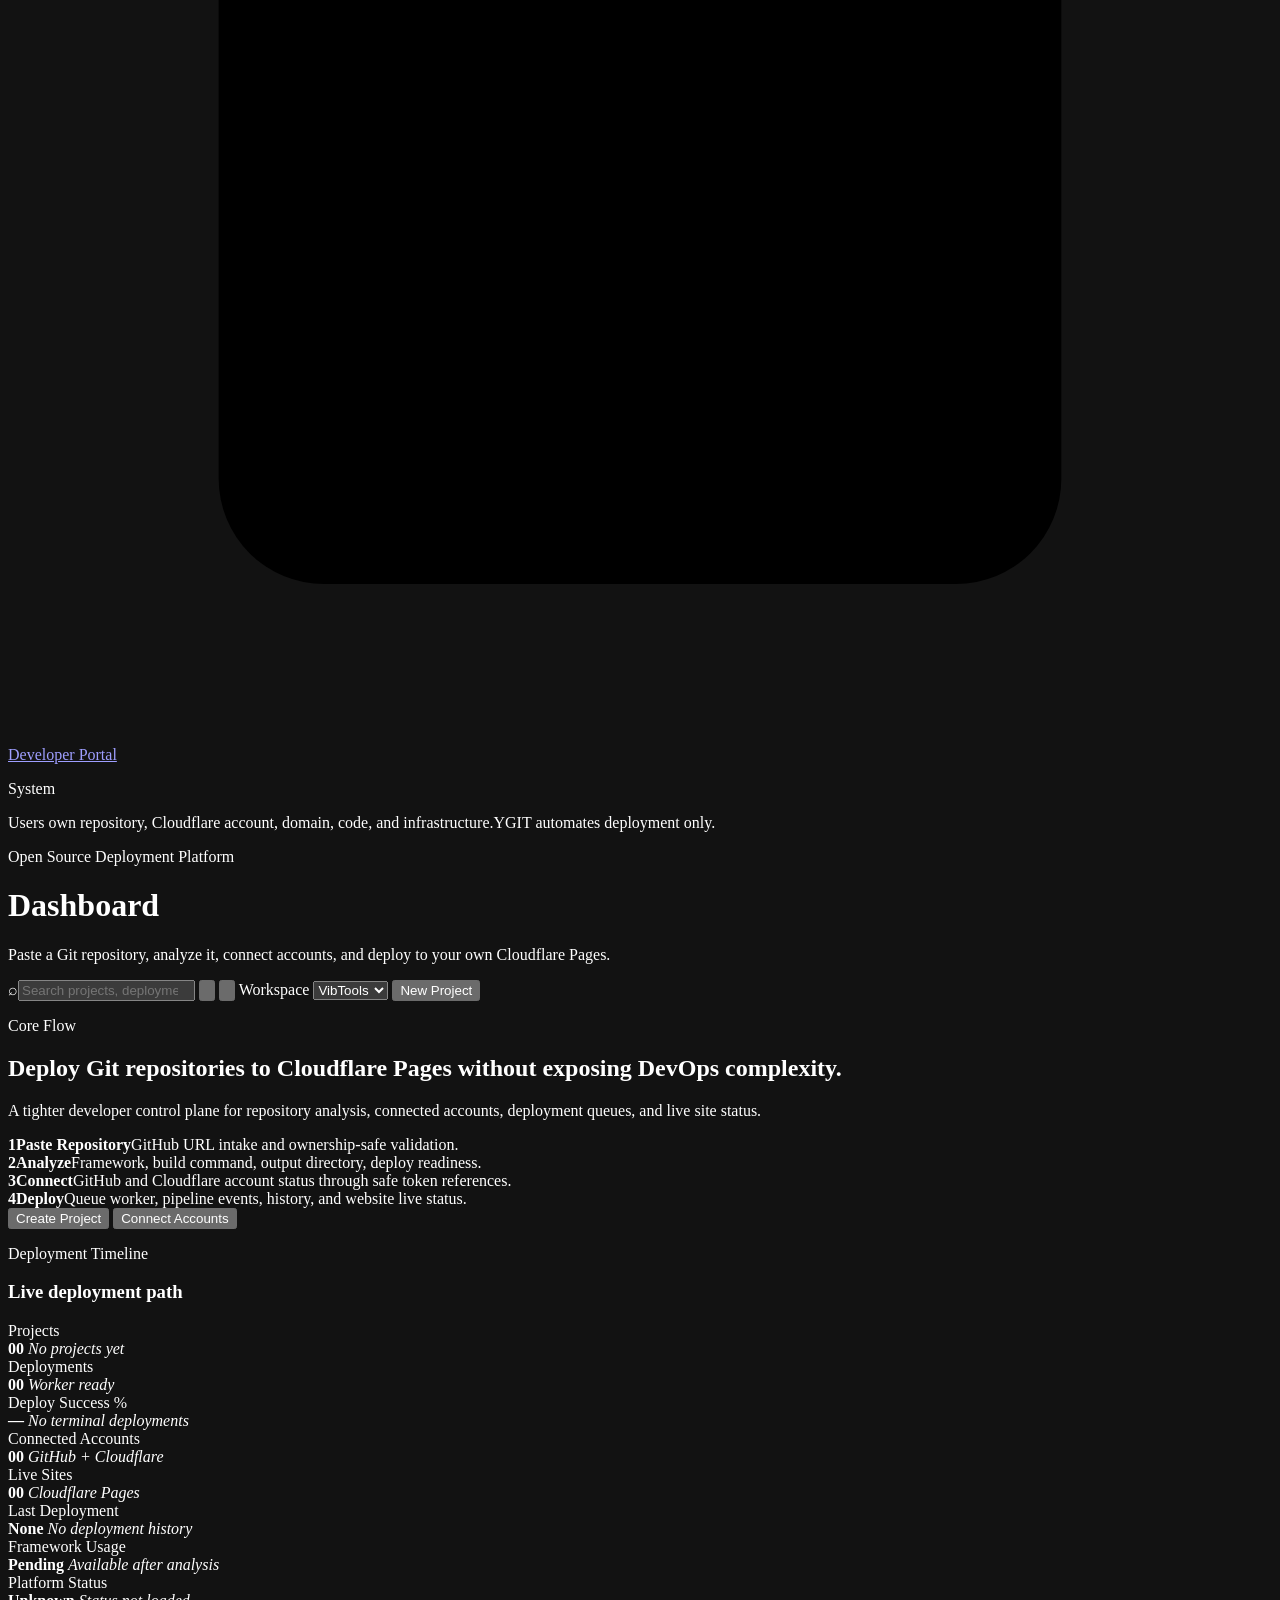
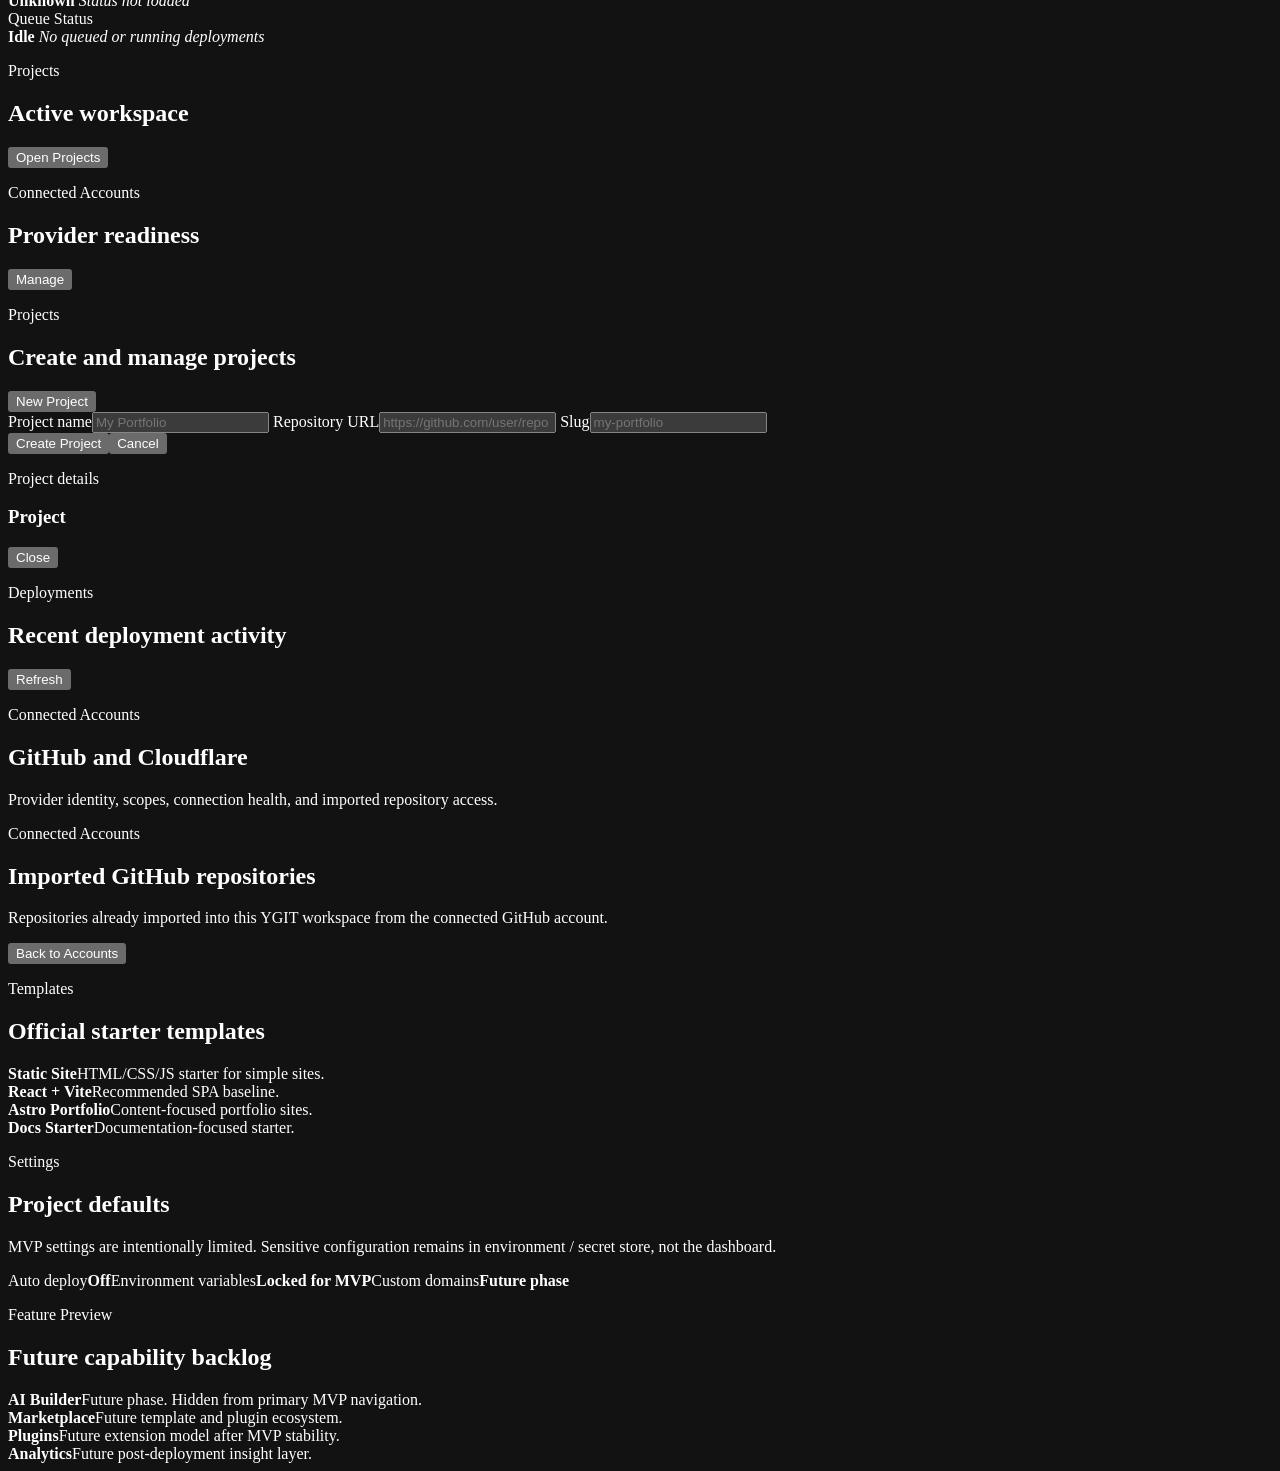
==== commit 582c4239: "Add backend-driven project open action" ====
--- a/frontend/dashboard/index.html
+++ b/frontend/dashboard/index.html
@@ -159,6 +159,17 @@
             <div class="form-actions"><button class="primary-button" type="submit">Create Project</button><button class="secondary-button" type="button" id="cancel-project-form">Cancel</button></div>
             <p class="form-status" id="project-form-status" role="status"></p>
           </form>
+          <article class="project-detail-panel hidden" id="project-detail-panel" aria-live="polite">
+            <div class="panel-header project-detail-header">
+              <div>
+                <p class="eyebrow">Project details</p>
+                <h3 id="project-detail-title">Project</h3>
+              </div>
+              <button class="secondary-button" id="close-project-detail" type="button">Close</button>
+            </div>
+            <p class="form-status project-detail-status" id="project-detail-status" role="status"></p>
+            <div id="project-detail-content"></div>
+          </article>
           <div class="list" id="project-list" aria-live="polite"></div>
         </article>
       </section>
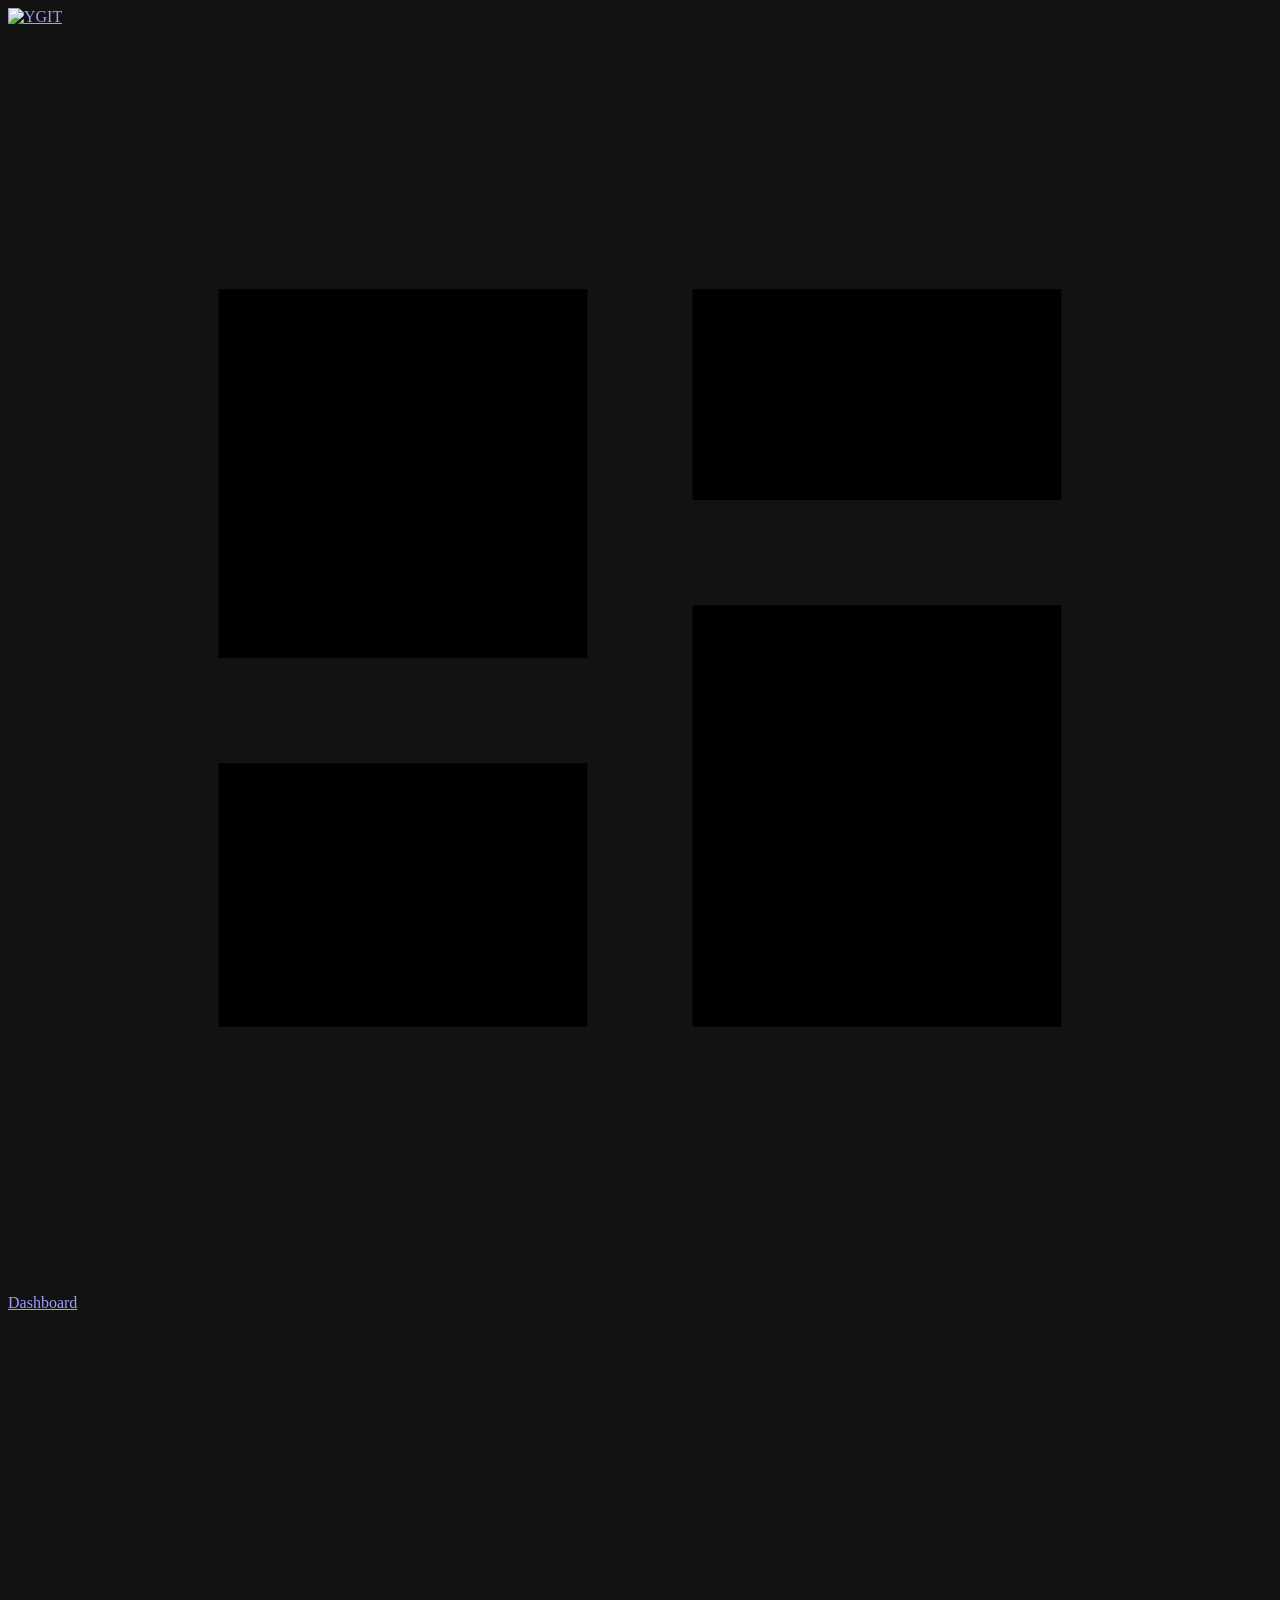
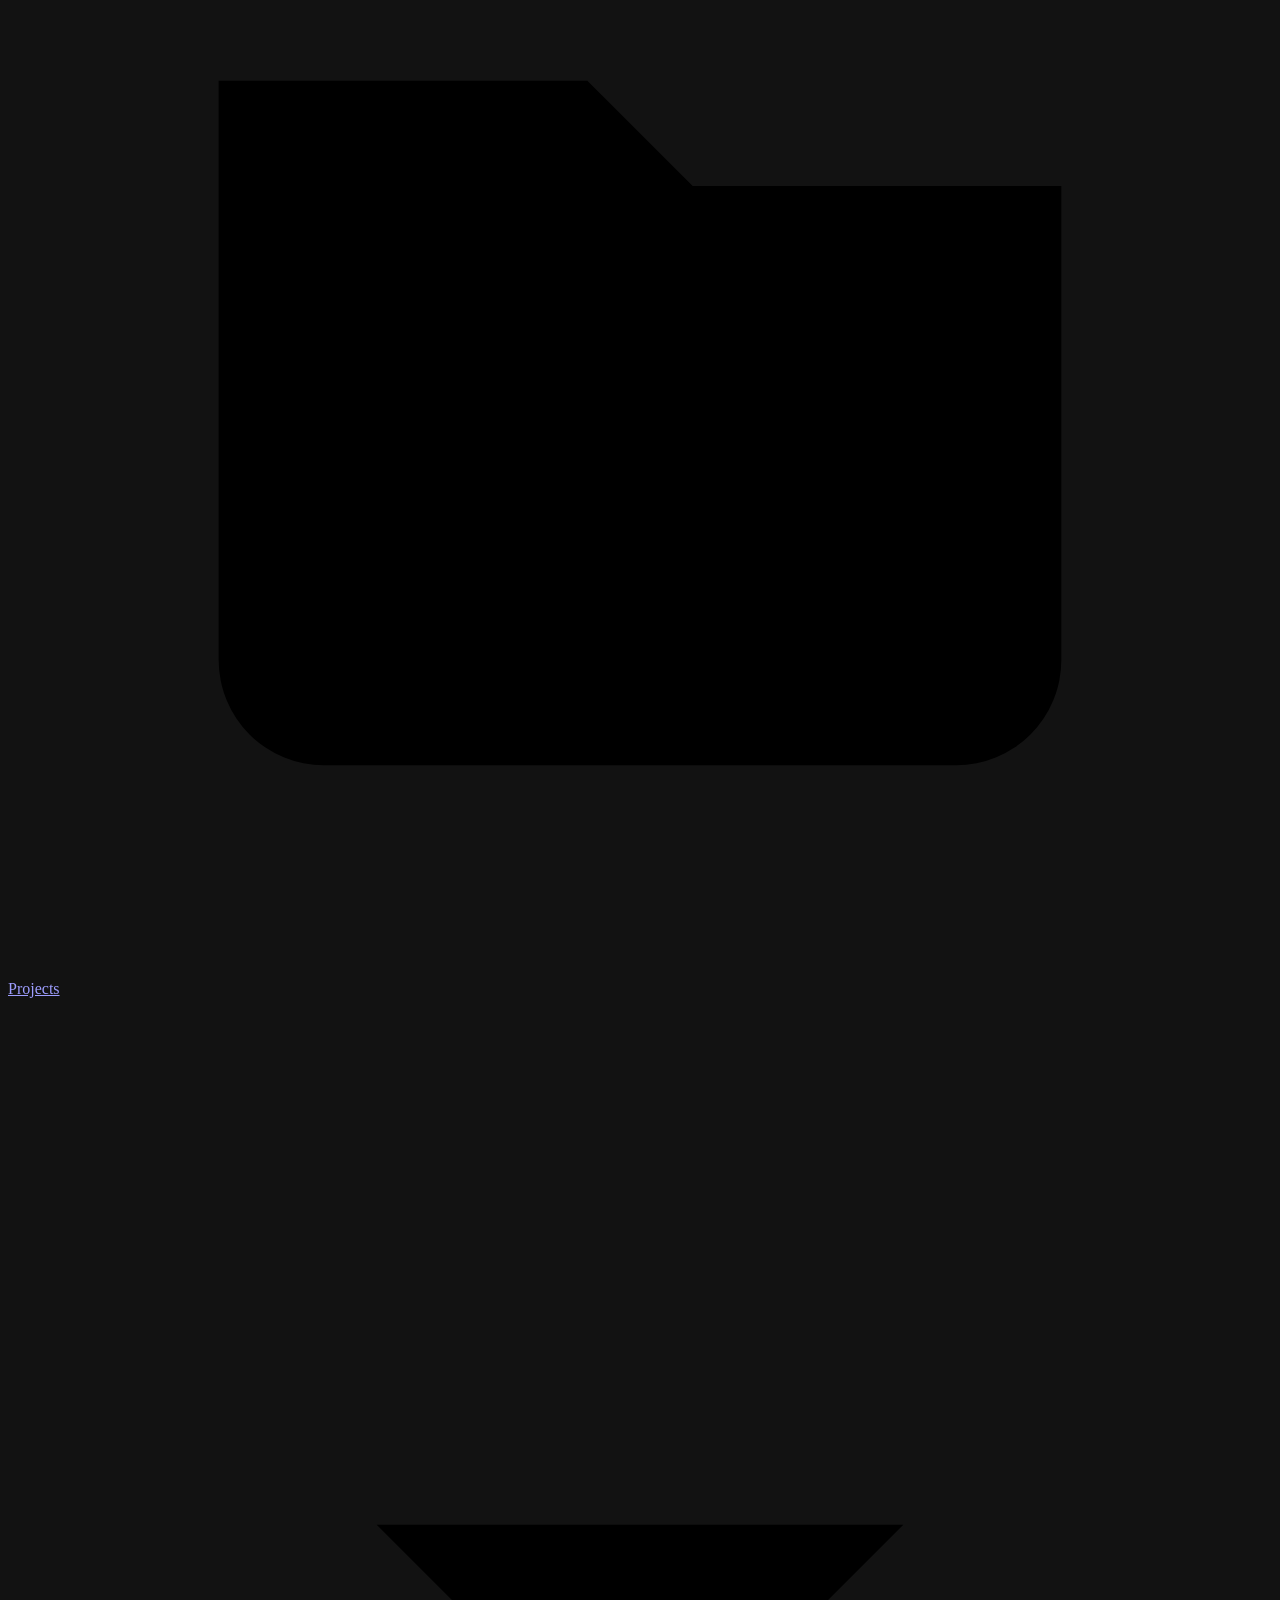
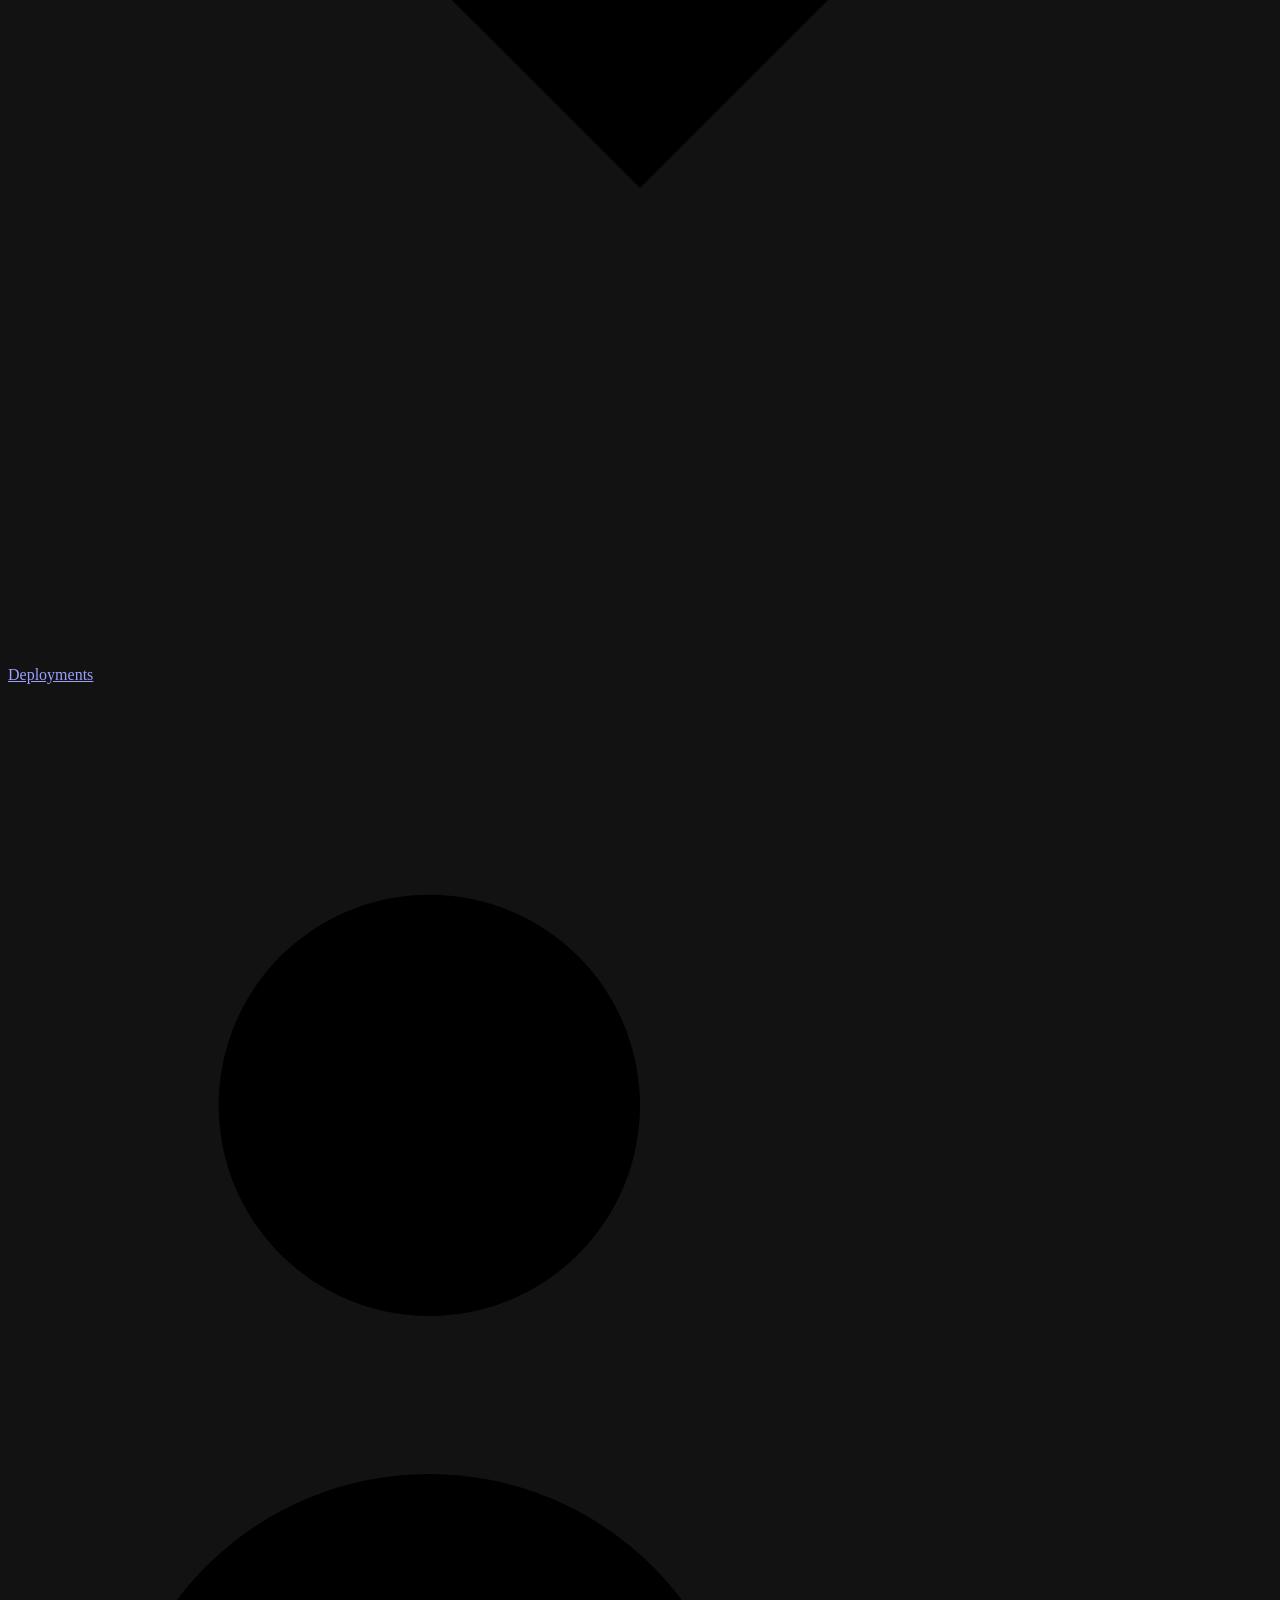
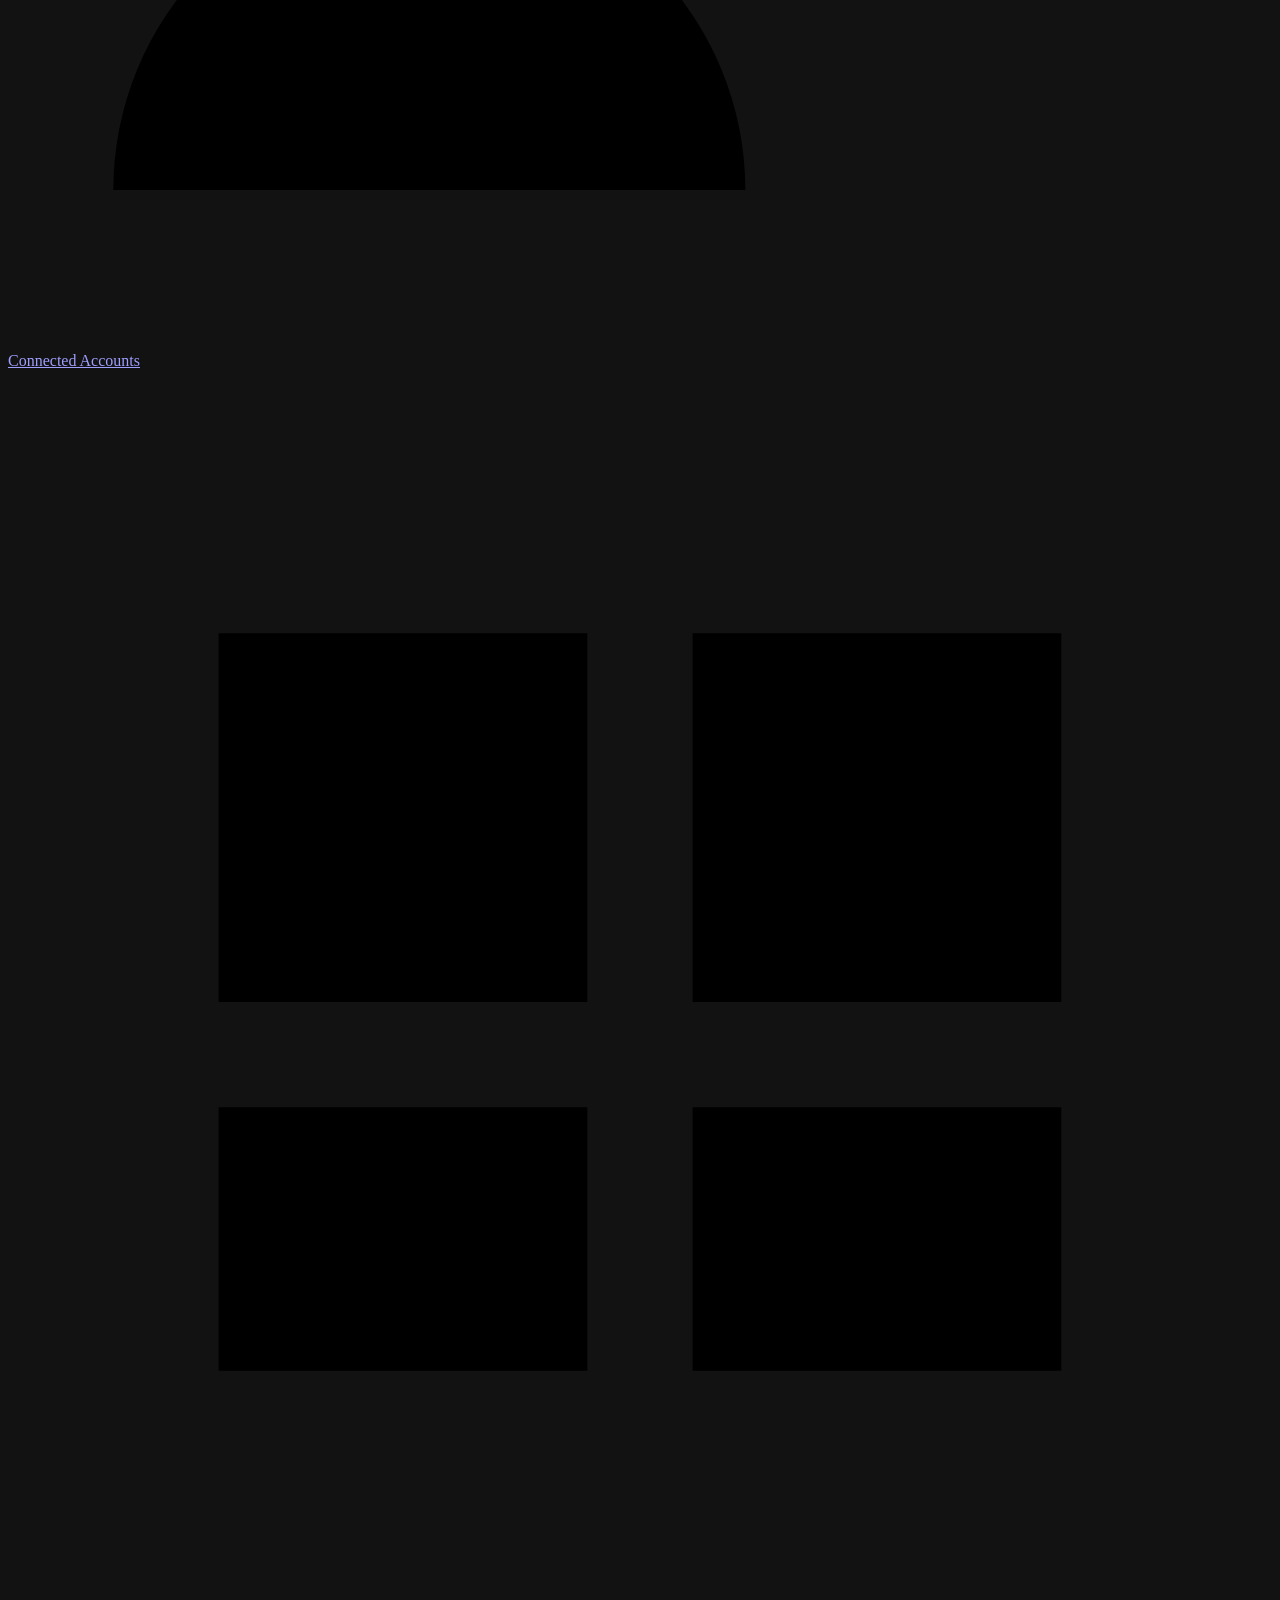
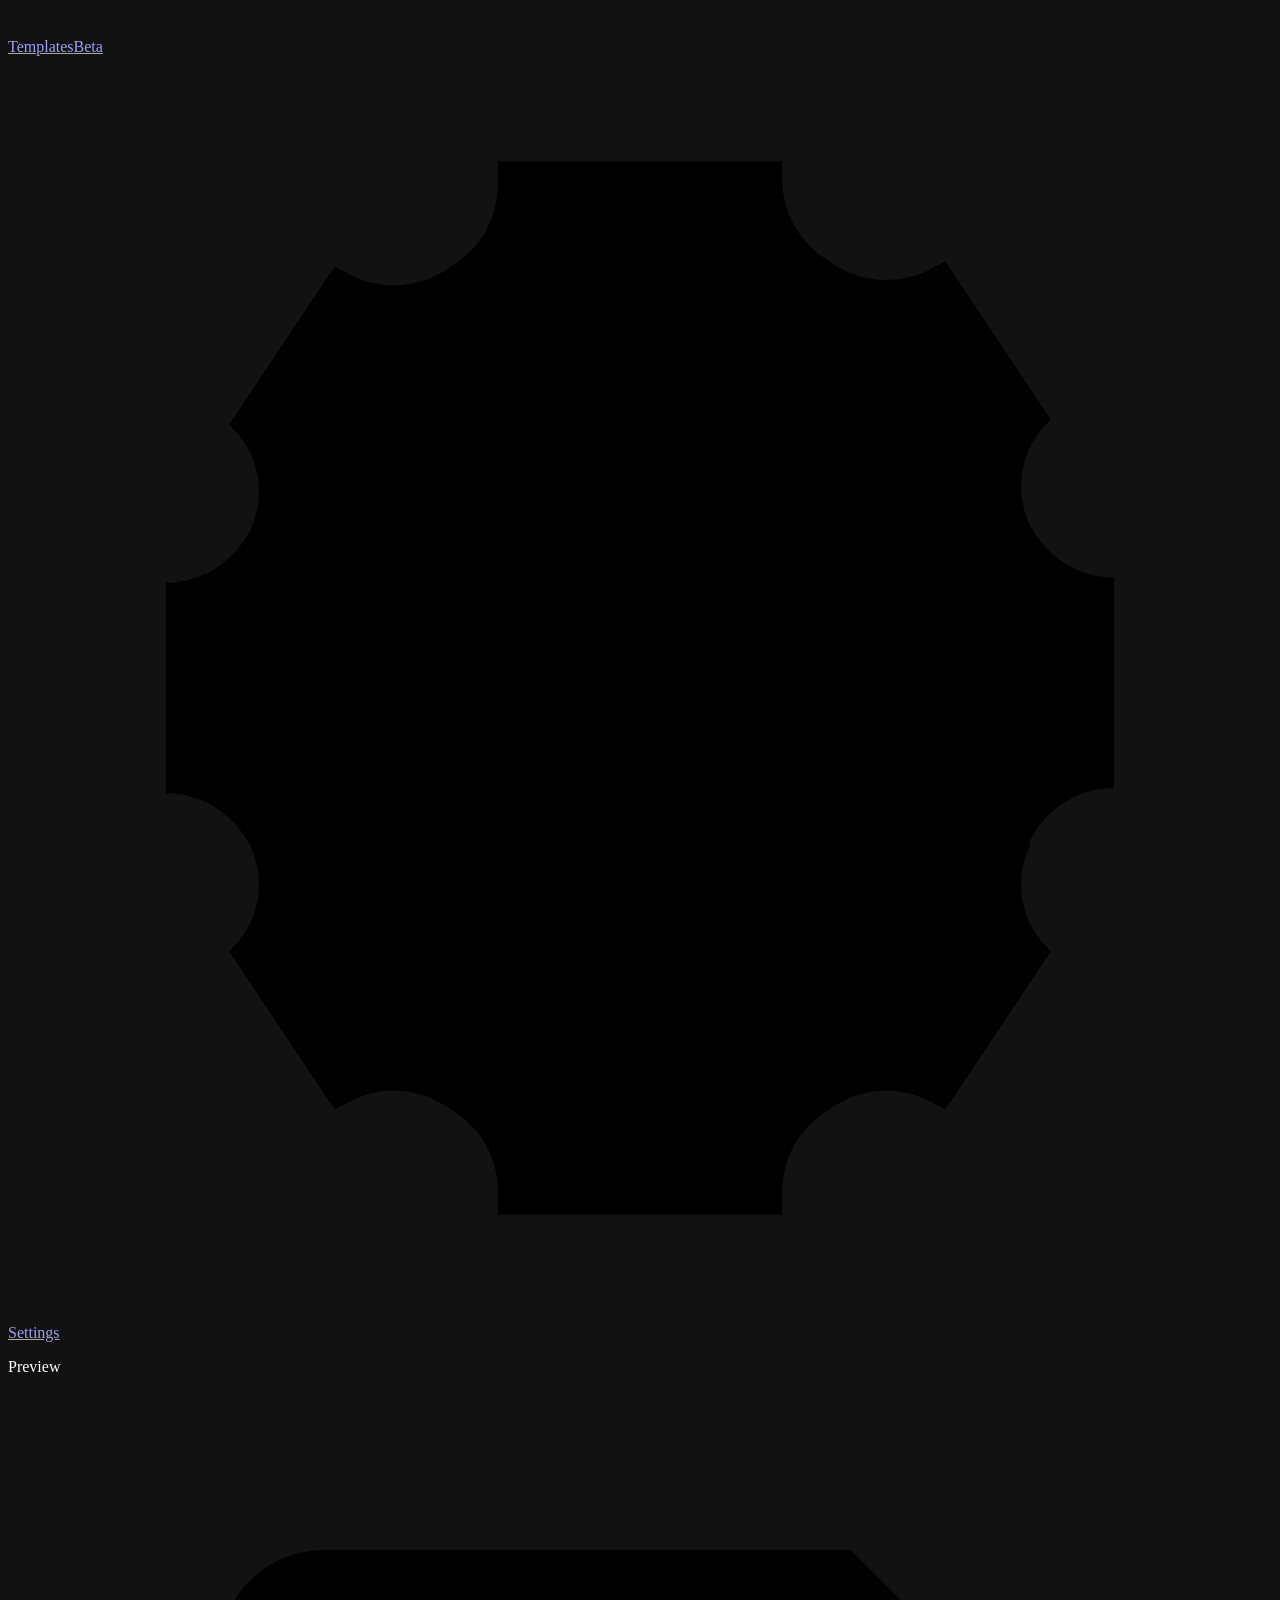
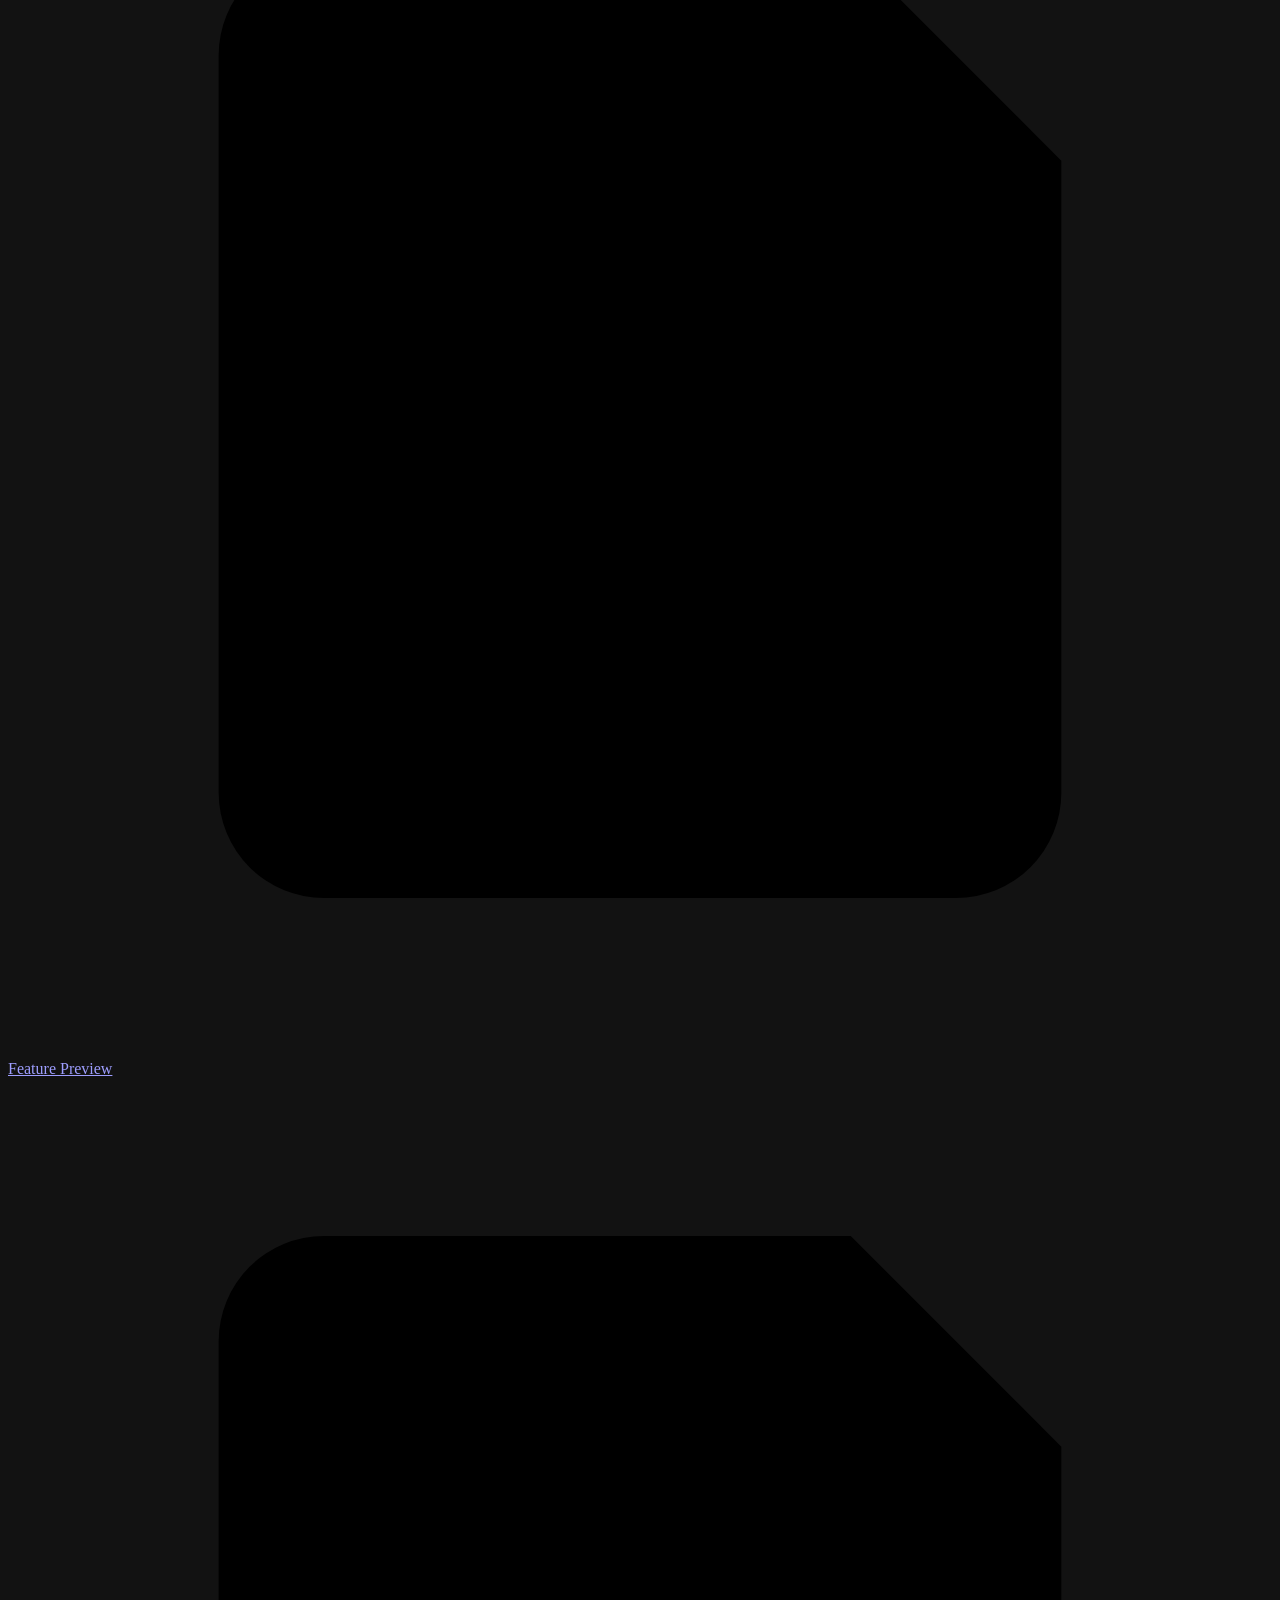
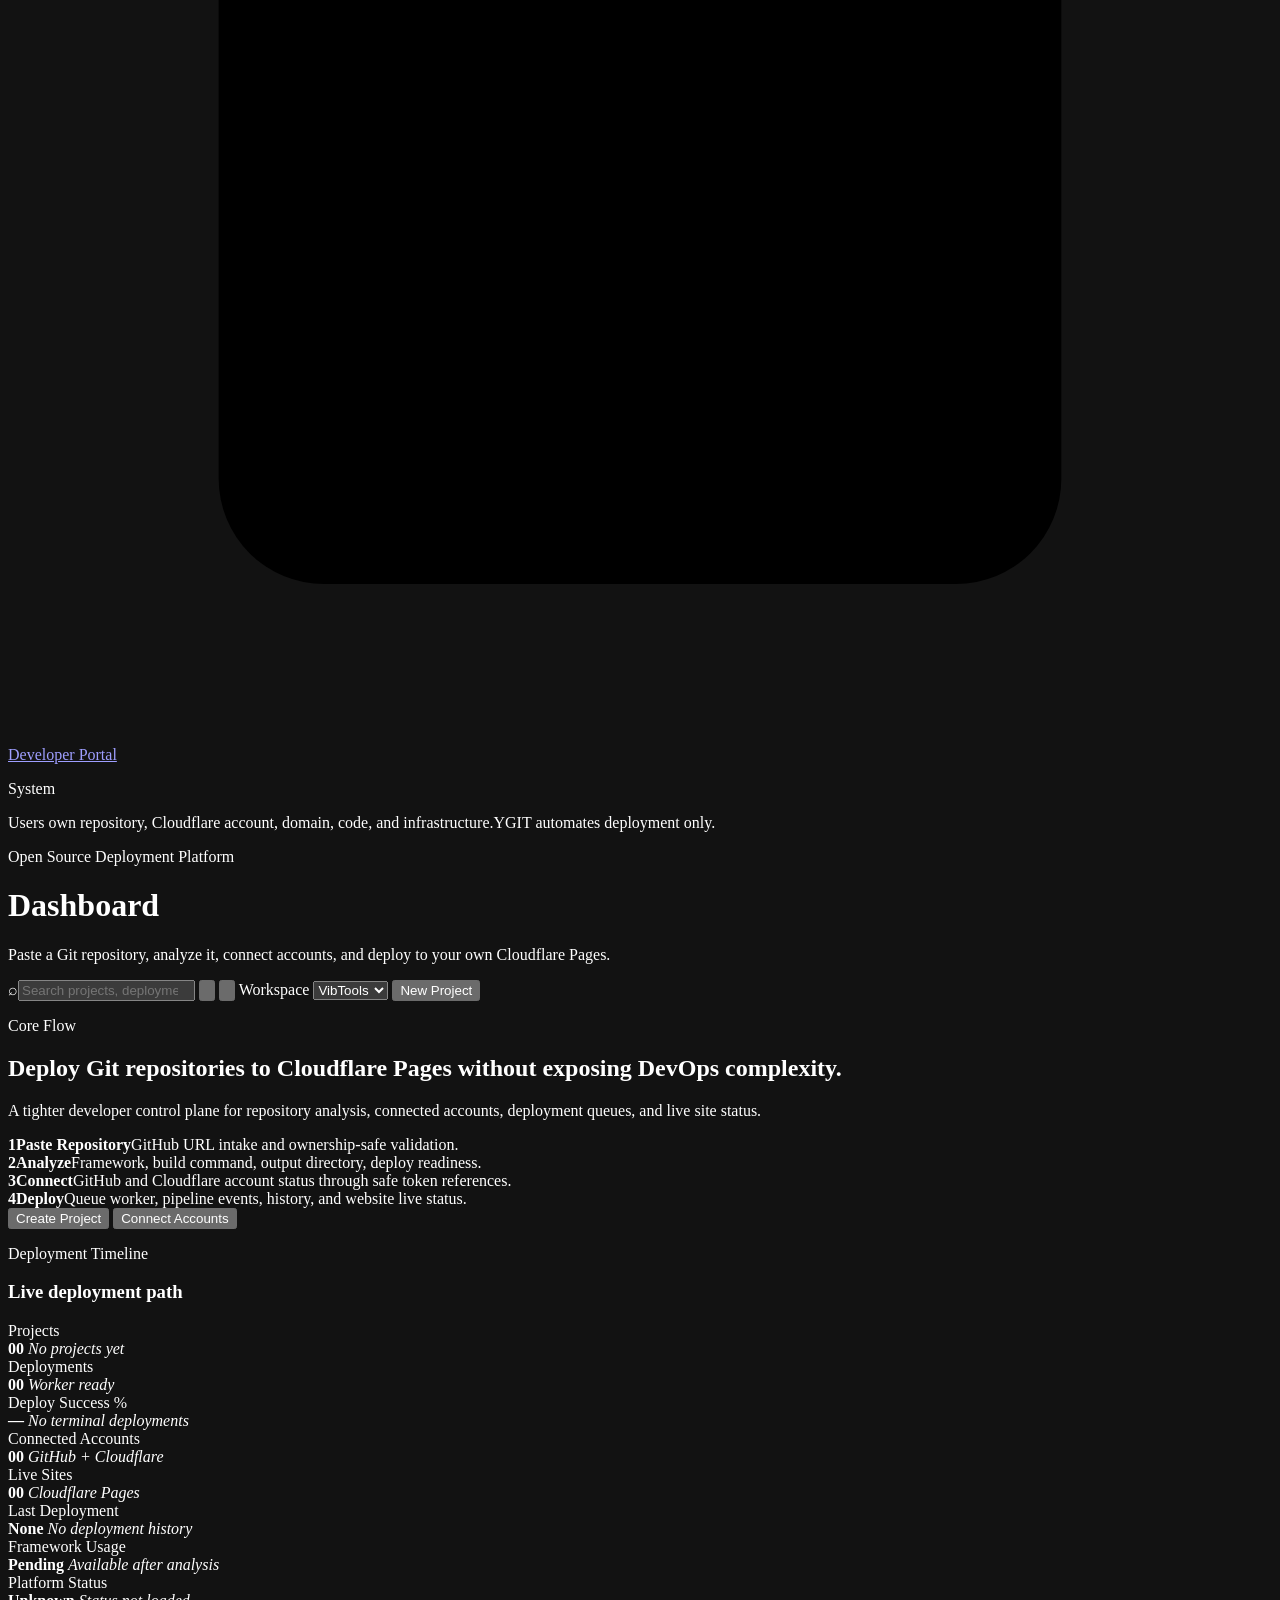
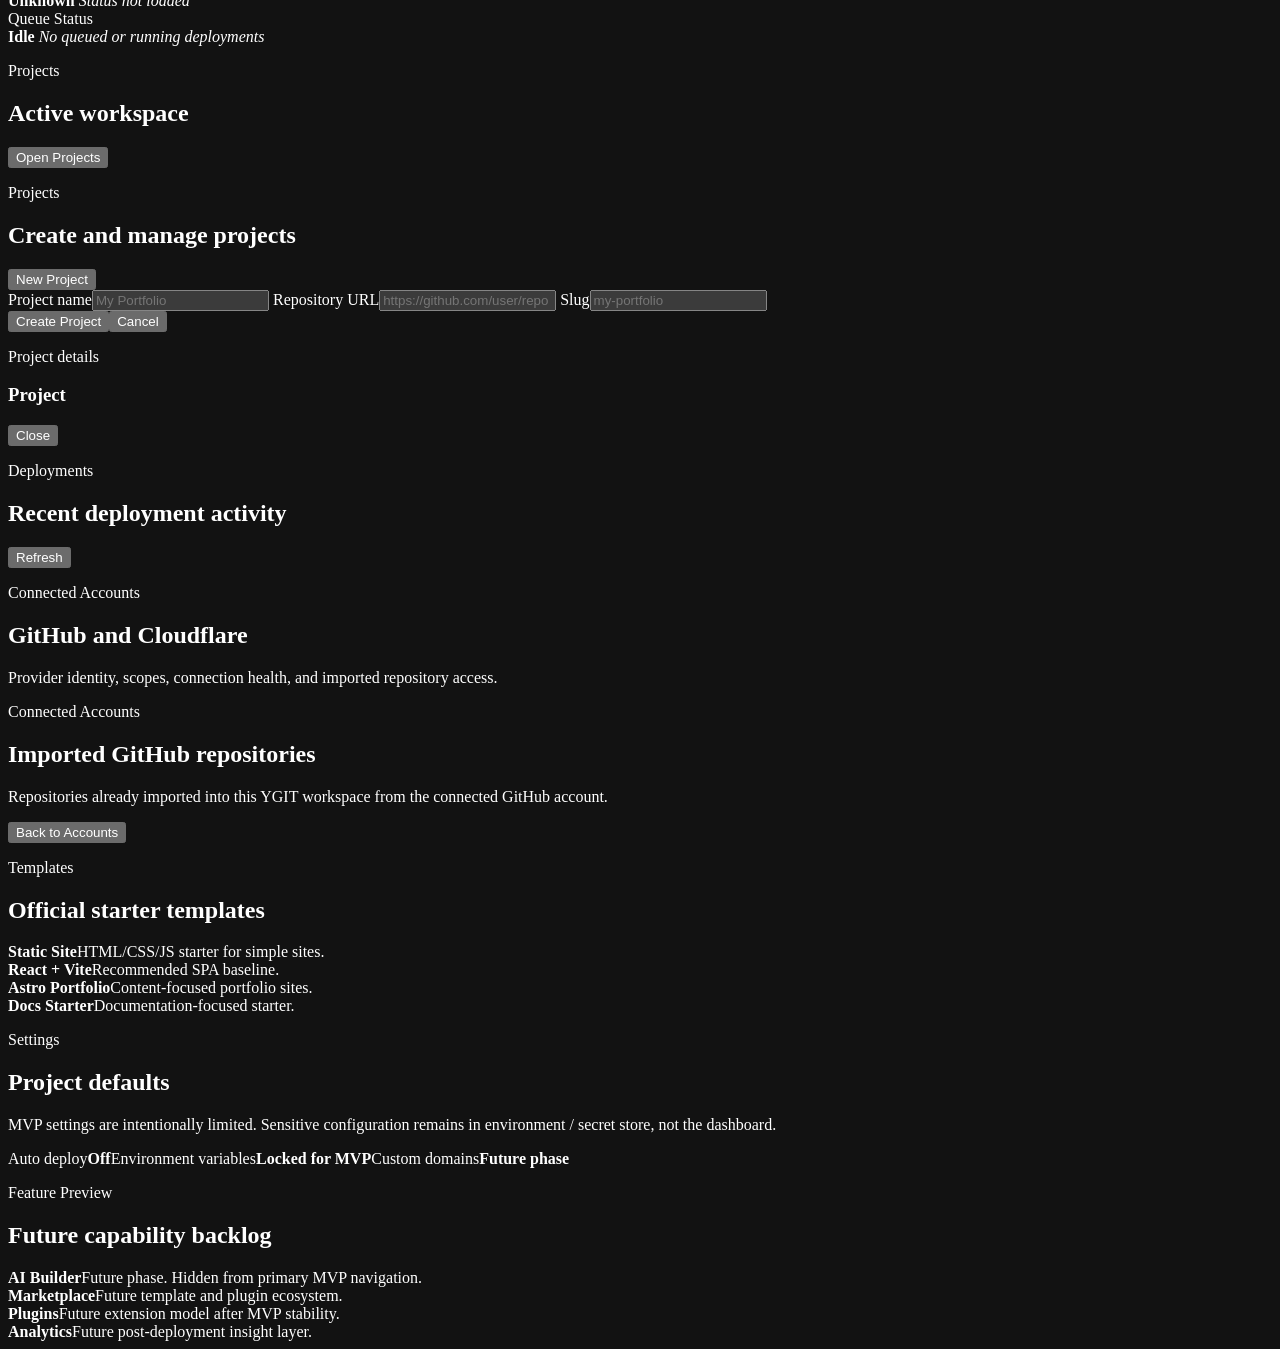
==== commit eb35eb33: "Relocate compact provider cards into dashboard gap" ====
--- a/frontend/dashboard/index.html
+++ b/frontend/dashboard/index.html
@@ -67,7 +67,7 @@
 
       <section class="view" data-view-panel="dashboard">
         <div class="dashboard-grid">
-          <div class="hero-card">
+          <div class="hero-card dashboard-hero-card">
             <div>
               <p class="eyebrow">Core Flow</p>
               <h2>Deploy Git repositories to Cloudflare Pages without exposing DevOps complexity.</h2>
@@ -83,6 +83,9 @@
               <button class="primary-button" data-view-trigger="projects" type="button">Create Project</button>
               <button class="secondary-button" data-view-trigger="connected-accounts" type="button">Connect Accounts</button>
             </div>
+            <section class="dashboard-account-strip" aria-label="Connected provider summary">
+              <div class="dashboard-account-compact-grid" id="dashboard-account-grid" aria-live="polite"></div>
+            </section>
           </div>
           <aside class="timeline" aria-label="Deployment timeline">
             <p class="eyebrow">Deployment Timeline</p>
@@ -141,10 +144,6 @@
           <article class="panel">
             <div class="panel-header"><div><p class="eyebrow">Projects</p><h2>Active workspace</h2></div><button class="primary-button" data-view-trigger="projects" type="button">Open Projects</button></div>
             <div class="list" id="dashboard-project-list" aria-live="polite"></div>
-          </article>
-          <article class="panel">
-            <div class="panel-header"><div><p class="eyebrow">Connected Accounts</p><h2>Provider readiness</h2></div><button class="secondary-button" data-view-trigger="connected-accounts" type="button">Manage</button></div>
-            <div class="account-grid" id="dashboard-account-grid" aria-live="polite"></div>
           </article>
         </div>
       </section>
